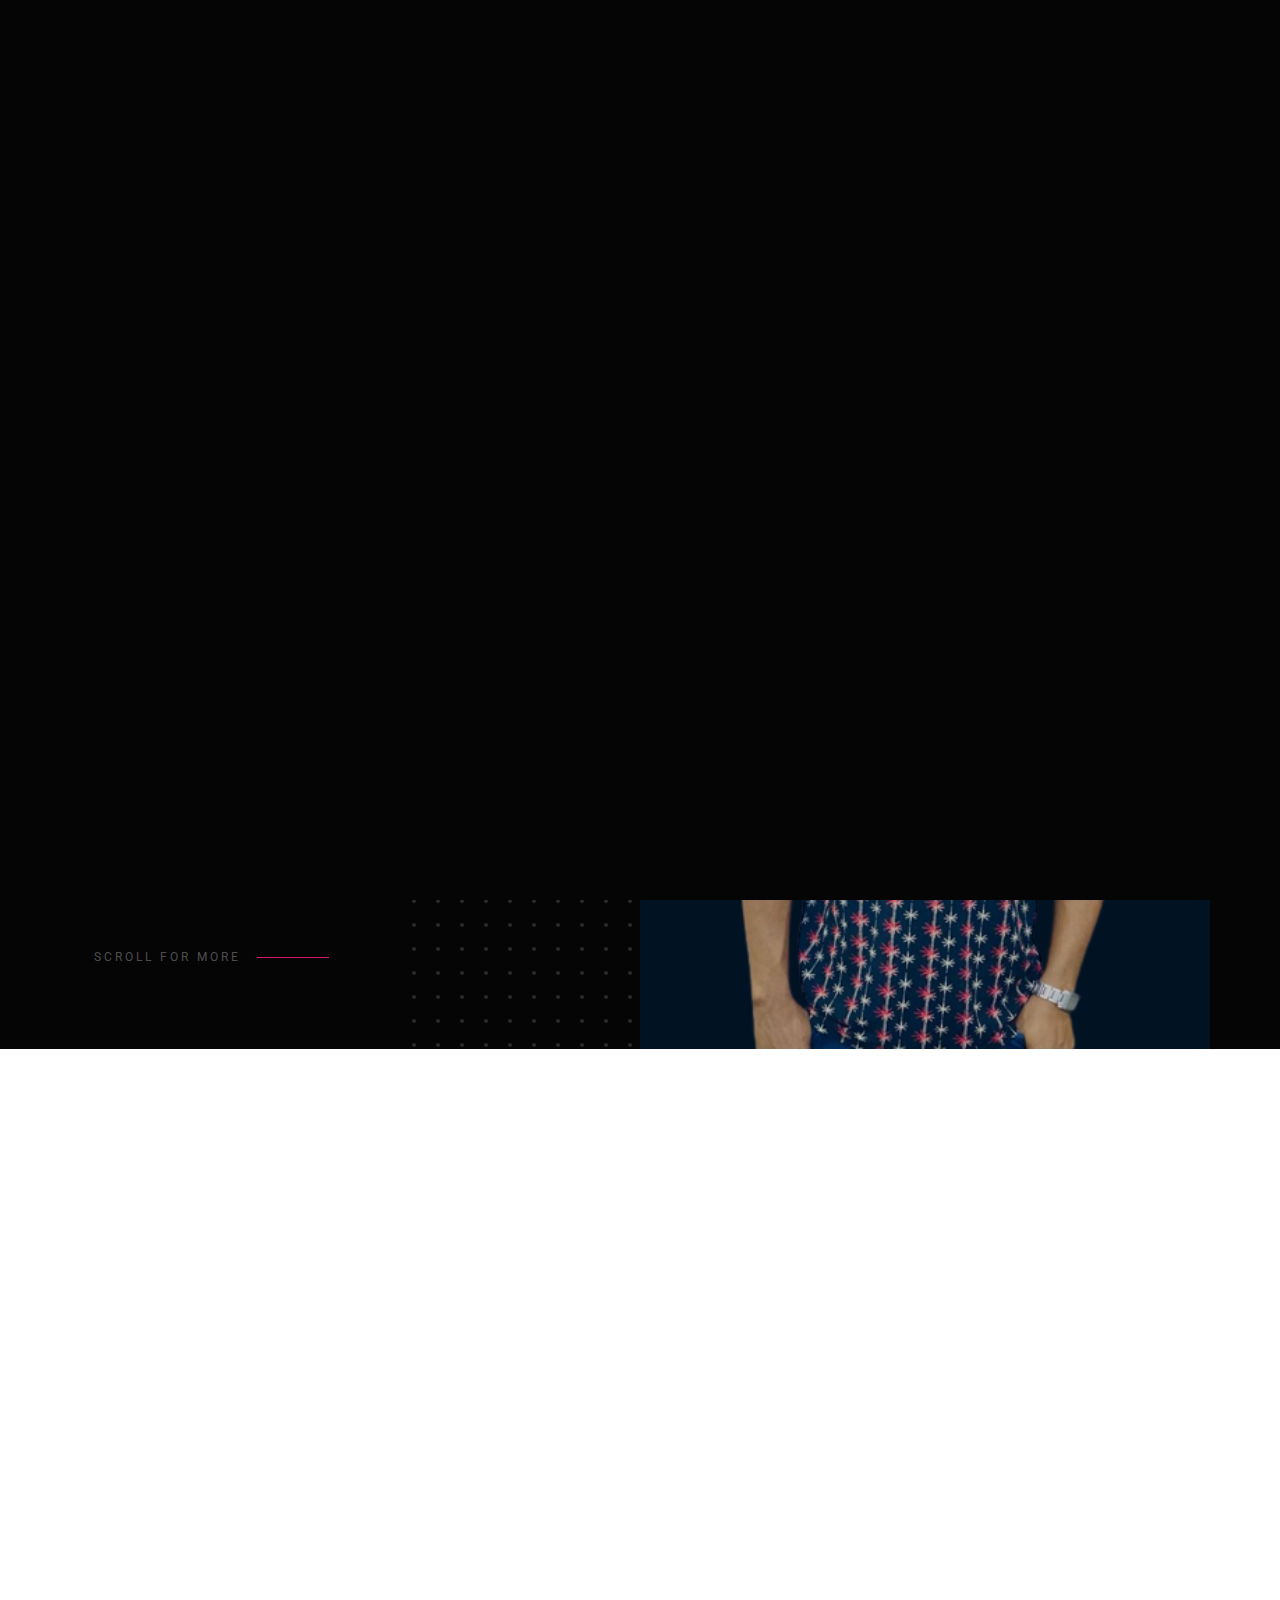
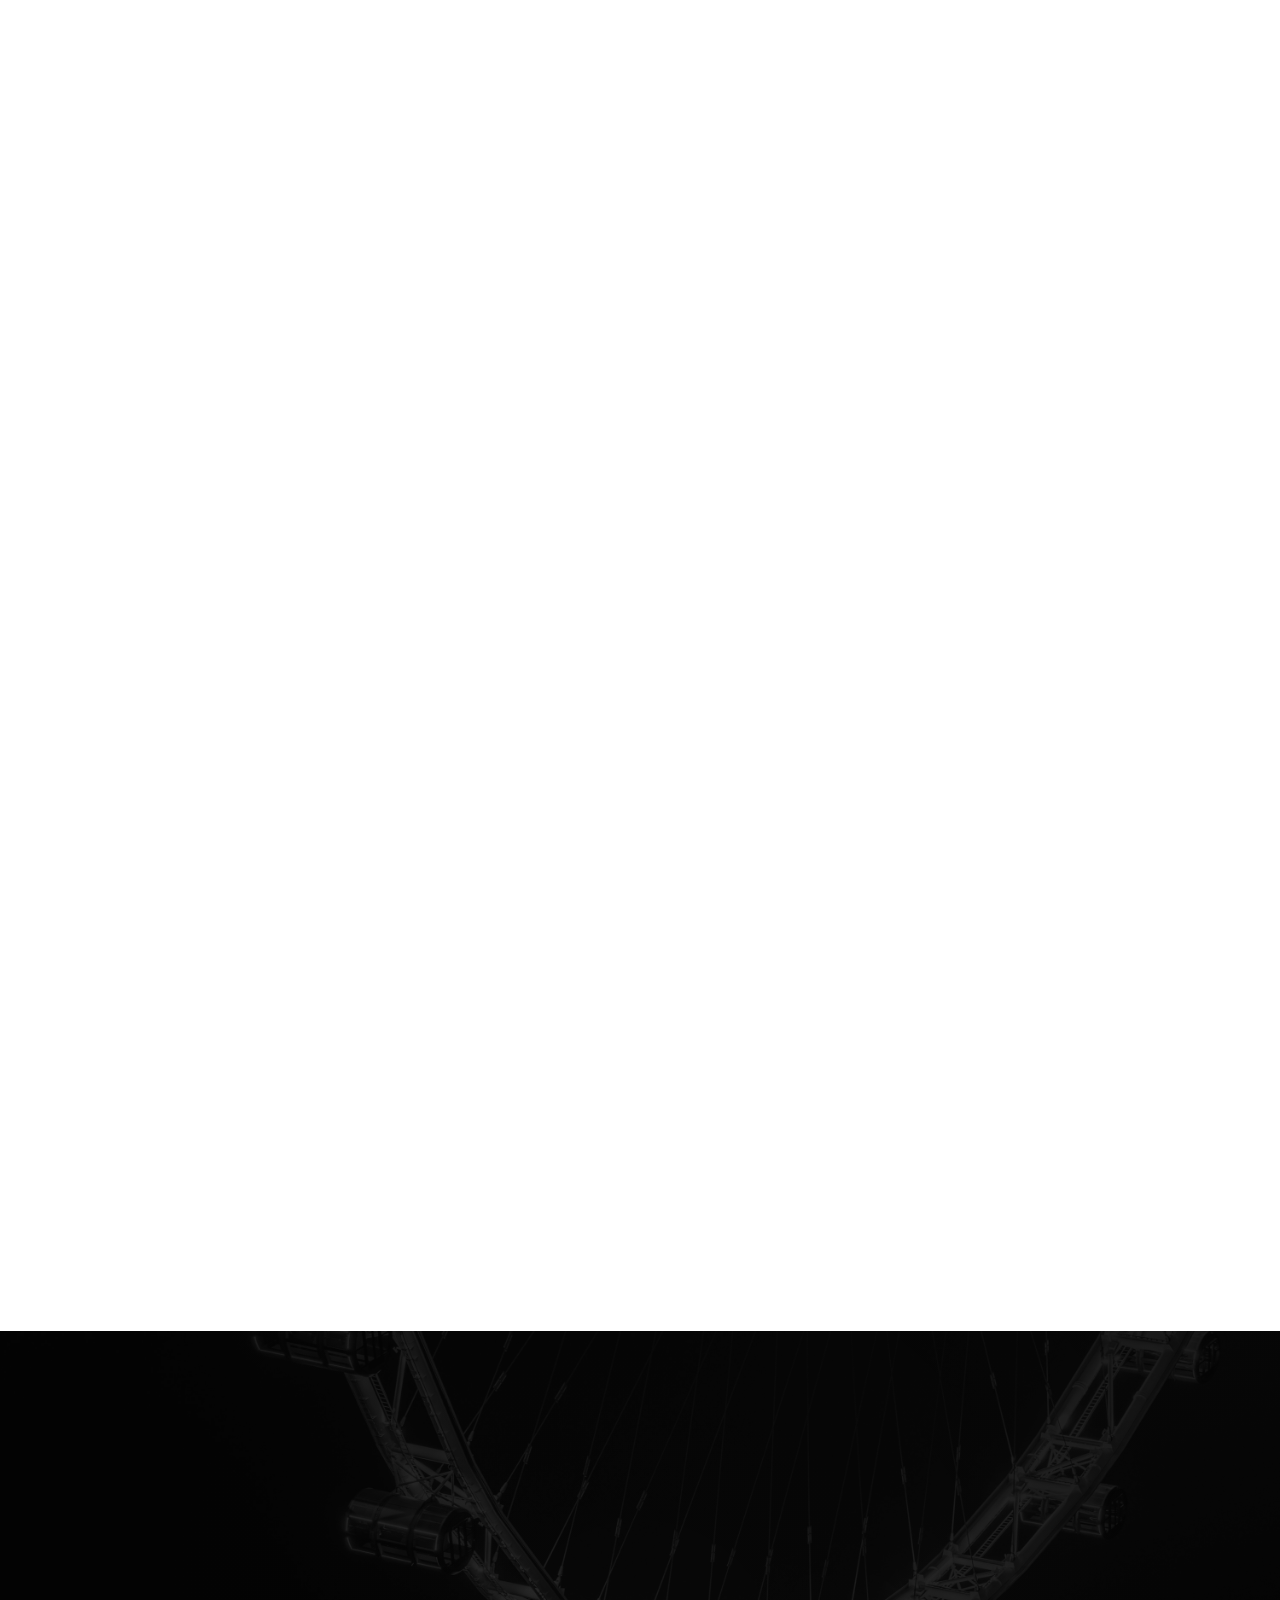
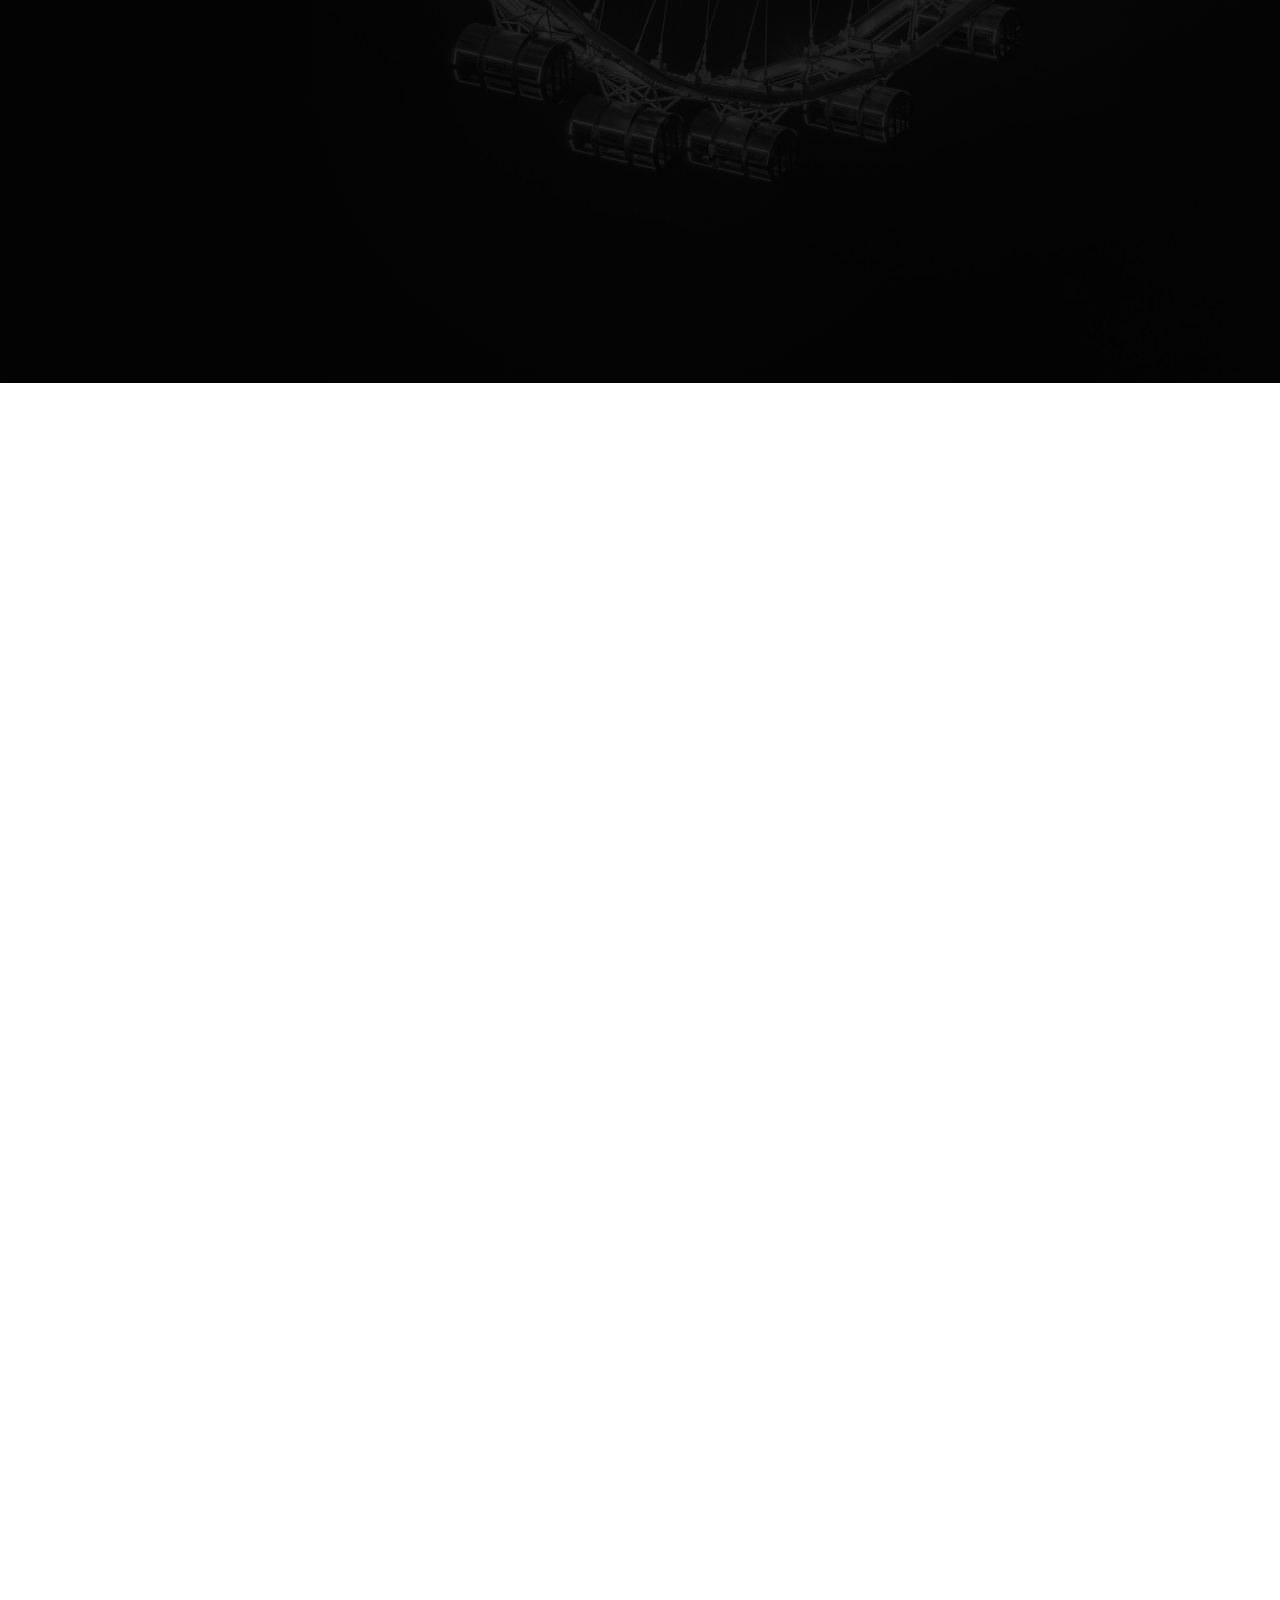
==== index.html @ 16b823c0 "check" ====
<!DOCTYPE html>
<html class="no-js" lang="en">
<head>
    

    <!--- basic page needs
    ================================================== -->
    <meta charset="utf-8">
    <title>Portfolio</title>
    <h1 class="port"  style="color: white; margin-left: 10px; font-size: 60px;"  > Portfolio</h1>
    <meta name="description" content="">
    <meta name="author" content="">

    <!-- mobile specific metas
    ================================================== -->
    <meta name="viewport" content="width=device-width, initial-scale=1">

    <!-- CSS
    ================================================== -->
    <link rel="stylesheet" href="css/base.css">
    <link rel="stylesheet" href="css/vendor.css">
    <link rel="stylesheet" href="css/main.css">

    <!-- script
    ================================================== -->
    <script src="js/modernizr.js"></script>
    <script src="js/pace.min.js"></script>

    <!-- favicons
   ================================================== -->
    <link rel="apple-touch-icon" sizes="180x180" href="apple-touch-icon.png">
    <link rel="icon" type="image/png" sizes="32x32" href="favicon-32x32.png">
    <link rel="icon" type="image/png" sizes="16x16" href="favicon-16x16.png">
    <link rel="manifest" href="site.webmanifest">


    
</head>

<body id="top">

    <div id="preloader">
        <div id="loader"></div>
    </div>

    <!-- site header
    ================================================== -->
    <header class="s-header">

        

        <nav class="header-nav-wrap">
            <ul class="header-main-nav">
                <li class="current"><a class="smoothscroll" href="#intro" title="intro">Intro</a></li>
                <li><a class="smoothscroll" href="#about" title="about">About</a></li>
                <li><a class="smoothscroll" href="#services" title="services">Services</a></li>
                <li><a class="smoothscroll" href="#works" title="works">Works</a></li>
                <li><a class="smoothscroll" href="#contact" title="contact us">Say Hello</a></li>	
            </ul>

            
        </nav>

        <a class="header-menu-toggle" href="#"><span>Menu</span></a>

    </header> <!-- end s-header -->


    <!-- intro
    ================================================== -->
    <section id="intro" class="s-intro target-section">

        <div class="row intro-content">

            <div class="column large-9 mob-full intro-text">
                <h3>Hello, I'm Noibi Jelili</h3>
                <h1>Software Developer</h1>
            </div>

            <div class="intro-scroll">
                <a href="#about" class="intro-scroll-link smoothscroll">
                    Scroll For More
                </a>
            </div>

            <div class="intro-grid"></div>
            <div class="intro-pic"></div>

        </div> <!-- end row -->

    </section> <!-- end intro -->


    <!-- about
    ================================================== -->
    <section id="about" class="s-about target-section">

        <div class="about-me">

            <div class="row heading-block" data-aos="fade-up">
                <div class="column large-full">
                    <h2 class="section-heading">About Me</h2>
                </div>
            </div>

            <div class="row about-me__content" data-aos="fade-up">
                <div class="column large-full about-me__text">
                    <p class="lead">
                    I'm a Software Developer who love to 
                    code, design and develop dynamic Applications. have
                    been successful  to improve my ability and capability 
                    over the time due to my hardwork and commitment towards
                    software development.
                </p>

                    
                    
                    
                </div>
            </div>
    
            <div class="row about-me__buttons">
                <div class="column large-half tab-full" data-aos="fade-up">
                    <a href="#0" class="btn btn--stroke full-width">Hire Me</a>
                </div>
                <div class="column large-half tab-full" data-aos="fade-up">
                    <a href= "./images/CV.pdf"  target="_blank" class="btn btn--primary full-width" >Download CV</a>
                </div>
            </div>

        </div> <!-- end about-me -->

        <div class="about-experience">

            <div class="row heading-block" data-aos="fade-up">
                <div class="column large-full">
                    <h2 class="section-heading">Work & Education</h2>
                </div>
            </div>

            <div class="row about-experience__timeline">

                <div class="column large-half tab-full" data-aos="fade-up">
                    <div class="timeline">

                        <div class="timeline__icon-wrap">
                            <span class="timeline__icon timeline__icon--work"></span>
                        </div>

                        <div class="timeline__block">
                            <div class="timeline__bullet"></div>
                            <div class="timeline__header">
                                <p class="timeline__timeframe">January 2021 - Till Date</p>
                                <h3 class="item-title">OneVenn</h3>
                                <h5>Junior Frontend Developer</h5>
                            </div>
                            <div class="timeline__desc">
                            
                             <p>Work with a distributed agile team to build
                                EventMeet application (An event meetup
                                application).
                            </p>
                            </div>
                        </div>

                        <div class="timeline__block">
                            <div class="timeline__bullet"></div>
                            <div class="timeline__header">
                                <p class="timeline__timeframe">June 2020 - December 2020</p>
                                <h3 class="item-title">Freelance</h3>
                                <h5>Junior Frontend Developer</h5>
                            </div>
                            <div class="timeline__desc">
                           <p>I developed the frontend part of applications for clients using HTML, CSS,  Javascript and React.
                        </p>
                            </div>
                        </div>

                    </div>
                </div>

                <div class="column large-half tab-full" data-aos="fade-up">
                    <div class="timeline">

                        <div class="timeline__icon-wrap">
                            <span class="timeline__icon timeline__icon--education"></span>
                        </div>

                        <div class="timeline__block">
                            <div class="timeline__bullet"></div>
                            <div class="timeline__header">
                                <p class="timeline__timeframe">2005 - 2010</p>
                                <h3 class="item-title">Lagos State University</h3>
                                <h5>Bachelor Degree</h5>
                            </div>
                            <div class="timeline__desc">
                                <p>I graduated from the esteemed Lagos State University, Where i obtained  Bachelor of Science degree in Accounting.</p>
                            </div>
                        </div>

                        
        </div> <!-- end about-experience -->

    </section> <!-- end s-about -->


    <!-- services
    ================================================== -->
    <section id="services" class="s-services ss-dark target-section">

        <div class="shadow-overlay"></div>

        <div class="row heading-block heading-block--center" data-aos="fade-up">
            <div class="column large-full">
                <h2 class="section-heading section-heading--centerbottom">Capabilities</h2>

                <p class="section-desc">
                    My passion and goal is to help you make your business standout.
                </p>
            </div>
        </div> <!-- end heading-block -->

        
        </div> <!-- end services-list -->

    </section> <!-- end s-services -->


    
    <section id="works" class="s-works target-section">

        <div class="row heading-block heading-block--center" data-aos="fade-up">
            <div class="column large-full">
                <h2 class="section-heading section-heading--centerbottom">Selected Works</h2>
                <p class="section-desc">
                    Here are some of my selected works I have done so far. Feel free to 
                    check them out.
                </p>
            </div>
        </div> <!-- end heading-block -->

        <div class="masonry-wrap">

            <div class="masonry">
                <div class="grid-sizer"></div>
    
                <div class="masonry__brick" data-aos="fade-up">
                    <div class="item-folio">
                        <div class="item-folio__thumb">
                            <a href="images/portfolio/gallery/g-ecommerce.PNG" class="thumb-link" title="Shutterbug" data-size="1050x700">  
                                 <img src="images/ecommerce.PNG"  
                                      srcset="images/ecommerce.PNG 1x, images/portfolio/city-building@2x.jpg 2x" alt=""> 
                            </a>
                             <a href="https://e-commerce-application1.netlify.app/" class="item-folio__project-link" title="Project link" target="_blank"></a> 
                        </div>
    
                        <div class="item-folio__text">
                            <h4 class="item-folio__title">
                                Ecommerce
                            </h4>
                             <p class="item-folio__cat">
                                Web Design
                            </p>
                        </div>
    
                        <!-- <div class="item-folio__caption">
                            <p>Vero molestiae sed aut natus excepturi. Et tempora numquam. Temporibus iusto quo.Unde dolorem corrupti neque nisi.</p>
                        </div> -->
                    </div>
                </div> <!-- end masonry__brick -->
               
                <div class="masonry__brick" data-aos="fade-up">
                    <div class="item-folio">
                            <div class="item-folio__thumb">
                            <a href="images/portfolio/gallery/g-movies.PNG" class="thumb-link" title="Guitarist" data-size="1050x700">
                                <img src="images/movies.PNG" 
                                     srcset="images/movies.PNG 1x, images/portfolio/lamp@2x.jpg 2x" alt="">
                            </a>
                            <a href="https://m-search-app.netlify.app/" class="item-folio__project-link" title="Project link" target="_blank"></a>
                        </div>
                        <div class="item-folio__text">
                            <h4 class="item-folio__title">
                                Movie Search
                            </h4>
                            <p class="item-folio__cat">
                                Web Design
                            </p>
                        </div>
                        <!-- <div class="item-folio__caption">
                            <p>Vero molestiae sed aut natus excepturi. Et tempora numquam. Temporibus iusto quo.Unde dolorem corrupti neque nisi.</p>
                        </div> -->
                    </div>
                </div> <!-- end masonry__brick -->

               <div class="masonry__brick" data-aos="fade-up">
                    <div class="item-folio">
                        <div class="item-folio__thumb">
                            <a href="" class="thumb-link" title="Woodcraft" data-size="1050x700">
                                <img src="images/hotel.PNG" 
                                     srcset="images/hotel.PNG 1x, images/portfolio/woodcraft@2x.jpg 2x" alt="">
                            </a>
                            <a href="https://myhotel-app.netlify.app/" class="item-folio__project-link" title="Project link" target="_blank"></a>
                        </div>
                        <div class="item-folio__text">
                            <h4 class="item-folio__title">
                                Hotel
                            </h4>
                            <p class="item-folio__cat">
                                Web Design
                            </p>
                        </div>
                        <!-- <div class="item-folio__caption">
                            <p>Vero molestiae sed aut natus excepturi. Et tempora numquam. Temporibus iusto quo.Unde dolorem corrupti neque nisi.</p>
                        </div> -->
                    </div>
                </div> <!-- end masonry__brick -->

                <div class="masonry__brick" data-aos="fade-up">
                    <div class="item-folio">
                        <div class="item-folio__thumb">
                            <a href="#" class="thumb-link" title="News App" data-size="1050x700">
                                <img src="images/news.PNG" 
                                     srcset="images/news.PNG 1x, images/portfolio/shutterbug@2x.jpg 2x" alt="">
                            </a>
                            <a href="https://headline-news-app.netlify.app/" class="item-folio__project-link" title="Project link" target="_blank"></a>
                        </div>
                        <div class="item-folio__text">
                            <h4 class="item-folio__title">
                                News
                            </h4>
                            <p class="item-folio__cat">
                                Headline
                            </p>
                        </div>
                        <!-- <div class="item-folio__caption">
                            <p>Vero molestiae sed aut natus excepturi. Et tempora numquam. Temporibus iusto quo.Unde dolorem corrupti neque nisi.</p>
                        </div> -->
                    </div>
                </div> <!-- end masonry__brick -->

                <div class="masonry__brick" data-aos="fade-up">
                    <div class="item-folio">
                            <div class="item-folio__thumb">
                            <a href="images/calculator.PNG" class="thumb-link" title="The Beetle Car" data-size="1050x700">
                                <img src="images/calculator.PNG"
                                     srcset="images/calculator.PNG 1x, images/portfolio/the-beetle@2x.jpg 2x" alt="">
                            </a>
                            <a href="https://drealjstar.github.io/calculator-app/" class="item-folio__project-link" title="Project link" target="_blank"></a>
                        </div>
                        <div class="item-folio__text">
                            <h4 class="item-folio__title">
                                Adding Machine
                            </h4>
                            <p class="item-folio__cat">
                                Calculator
                            </p>
                        </div>
                        <!-- <div class="item-folio__caption">
                            <p>Vero molestiae sed aut natus excepturi. Et tempora numquam. Temporibus iusto quo.Unde dolorem corrupti neque nisi.</p>
                        </div> -->
                    </div>
                </div> <!-- end masonry__brick -->

                <div class="masonry__brick" data-aos="fade-up">
                    <div class="item-folio">
                        <div class="item-folio__thumb">
                            <!-- <a href="images/covid.PNG" class="thumb-link" title="Grow Green" data-size="1050x700"> -->
                                <img src="images/covid.PNG" 
                                     srcset="images/covid.PNG 1x, images/portfolio/shutterbug@2x.jpg 2x" alt="">
                            </a>
                            <a href="https://covid19-app101.netlify.app/" class="item-folio__project-link" title="Project link" target="_blank"></a>
                        </div>
                        <div class="item-folio__text">
                            <h4 class="item-folio__title">
                                Covid 19
                            </h4>
                            <p class="item-folio__cat">
                                Web Design
                            </p>
                        </div>
                        <!-- <div class="item-folio__caption">
                            <p>Vero molestiae sed aut natus excepturi. Et tempora numquam. Temporibus iusto quo.Unde dolorem corrupti neque nisi.</p>
                        </div> -->
                    </div>
                </div> <!-- end masonry__brick -->

               <div class="masonry__brick" data-aos="fade-up">
                    <div class="item-folio">
                        <div class="item-folio__thumb">
                            <a href="images/portfolio/gallery/g-dashboard.PNG" class="thumb-link" title="Grow Green" data-size="1050x700">
                                <img src="images/dashboard.PNG" 
                                     srcset="images/dashboard.PNG 1x, images/portfolio/shutterbug@2x.jpg 2x" alt="">
                            </a>
                            <a href="https://dashboard001.netlify.app/" class="item-folio__project-link" title="Project link" target="_blank"></a>
                        </div>
                        <div class="item-folio__text">
                            <h4 class="item-folio__title">
                                Dashboard
                            </h4>
                            <p class="item-folio__cat">
                                Web Design
                            </p>
                        </div>
                        <!-- <div class="item-folio__caption">
                            <p>Vero molestiae sed aut natus excepturi. Et tempora numquam. Temporibus iusto quo.Unde dolorem corrupti neque nisi.</p>
                        </div> -->
                    </div>
                </div> <!-- end masonry__brick -->

                <div class="masonry__brick" data-aos="fade-up">
                    <div class="item-folio">
                            
                        <div class="item-folio__thumb">
                            <a href="images/portfolio/gallery/g-stickynote.PNG" class="thumb-link" title="Guitarist" data-size="1050x700">
                                <img src="images/stickynote.PNG" 
                                     srcset="images/stickynote.PNG 1x, images/portfolio/lamp@2x.jpg 2x" alt="">
                            </a>
                            <a href="https://sticky-note001.netlify.app/" class="item-folio__project-link" title="Project link" target="_blank"></a>
                        </div>
                        <div class="item-folio__text">
                            <h4 class="item-folio__title">
                                Sticky Note
                            </h4>
                            <p class="item-folio__cat">
                                Web Design
                            </p>
                        </div>
                        <!-- <div class="item-folio__caption">
                            <p>Vero molestiae sed aut natus excepturi. Et tempora numquam. Temporibus iusto quo.Unde dolorem corrupti neque nisi.</p>
                        </div> -->
                    </div>
                </div> <!-- end masonry__brick -->
        
                </div> <!-- end masonry -->

        </div> <!-- end masonry-wrap -->

    </section> <!-- end s-work -->


    <!-- testimonies
    ================================================== -->
    <!-- <section class="s-testimonials">
    
        <div class="row testimonials" data-aos="fade-up">

            <div class="column large-full testimonials__slider">

                <div class="testimonials__slide">
                    <p>Molestiae incidunt consequatur quis ipsa autem nam sit enim magni. Voluptas tempore rem. 
                    Explicabo a quaerat sint autem dolore ducimus ut consequatur neque.  Nisi dolores quaerat fuga rem nihil nostrum.
                    Laudantium quia consequatur molestias delectus culpa.</p>
                    <div class="testimonials__info">
                        <img src="images/avatars/user-02.jpg" alt="Author image" class="testimonials__avatar">
                        <cite class="testimonials__cite">
                            <strong>Tim Cook</strong>
                            <span>CEO, Apple</span>
                        </cite>
                    </div>
                </div> <!-- end testimonials__slide -->

                
                        

    <!-- contact
    ================================================== -->
    <section id="contact" class="s-contact ss-dark target-section">

        <div class="row heading-block" data-aos="fade-up">
            <div class="column large-full">
                <h2 class="section-heading">Get In Touch</h2>
            </div>
        </div>

        <div class="row contact-main" data-aos="fade-up">
            <div class="column large-full">
                <p class="contact-email">
                    <a href="mailto:#0">drealjstar@yahoo.com</a>
                </p>

                <p class="section-desc">
                I'm happy to connect, listen and help. Let's work together and build
                something awesome. Let's turn your idea to an even greater product.
                <a href="mailto:#0">Email Me</a>.
                </p>
            </div>
        </div>

        <div class="row contact-infos" data-aos="fade-up" data-aos-anchor=".contact-main">

            <div class="column large-5 medium-full contact-phone">
                <h4>Call Me</h4>
                <a href="tel:197-543-2345">+234-8069116685</a>
            </div>

            <div class="column large-7 medium-full contact-social">
                <h4>Social</h4>
                <ul>
                    <li><a href="https://www.linkedin.com/in/noibi-jelili-44a49191/" title="Facebook">LinkedIn</a></li>
                    
                    
                </ul>
            </div>

        </div> <!-- end contact-infos -->

    </section> <!-- end s-contact -->


    <!-- Java Script
    ================================================== -->
    <script src="js/jquery-3.2.1.min.js"></script>
    <script src="js/plugins.js"></script>
    <script src="js/main.js"></script> -->

</body>
---- css/base.css ----
/* =================================================================== 
 *
 *  Epitome Base Stylesheet
 *  Template Ver. 1.0.0
 *  04-22-2019
 *  ------------------------------------------------------------------
 *
 *  TOC:
 *  # imports
 *  # normalize
 *  # basic/base setup styles
 *	# grid v2 
 *		## medium screen devices
 *		## tablets
 *		## mobile devices
 *		## small mobile devices <= 400px	
 *	# block grids
 *		## block grids - medium screen devices
 *		## block grids - tablets
 *		## block grids - mobile devices
 *		## block grids - small mobile devices <= 400px
 *	# MISC
 *
 * =================================================================== */


/* ===================================================================
 * # imports 
 *
 * ------------------------------------------------------------------- */
@import url("https://fonts.googleapis.com/css?family=Frank+Ruhl+Libre:400,500|Lora:400,400i,700,700i|Roboto:300,400,500,600,700");
@import url("font-awesome/css/fontawesome-all.css");


/* ==========================================================================
 * # normalize
 * normalize.css v8.0.1 | MIT License |
 * github.com/necolas/normalize.css
 *
 * -------------------------------------------------------------------------- */

/* ------------------------------------------------------------------- 
 * ## document
 * ------------------------------------------------------------------- */

/* 1. Correct the line height in all browsers.
 * 2. Prevent adjustments of font size after orientation changes in iOS.*/
html {
	line-height: 1.15;  /* 1 */
	-webkit-text-size-adjust: 100%;  /* 2 */
}

/* ------------------------------------------------------------------- 
 * ## sections
 * ------------------------------------------------------------------- */

/* Remove the margin in all browsers. */
body {
	margin: 0;
}

/* Render the `main` element consistently in IE. */
main {
	display: block;
}

/* Correct the font size and margin on `h1` elements within `section` and
 * `article` contexts in Chrome, Firefox, and Safari. */
h1 {
	font-size: 2em;
	margin: 0.67em 0;
	
}

/* ------------------------------------------------------------------- 
 * ## grouping
 * ------------------------------------------------------------------- */

/* 1. Add the correct box sizing in Firefox.
 * 2. Show the overflow in Edge and IE. */
hr {
	box-sizing: content-box;  /* 1 */
	height: 0;  /* 1 */
	overflow: visible;  /* 2 */
}

/* 1. Correct the inheritance and scaling of font size in all browsers.
 * 2. Correct the odd `em` font sizing in all browsers. */
pre {
	font-family: monospace, monospace;  /* 1 */
	font-size: 1em;  /* 2 */
}

/* ------------------------------------------------------------------- 
 * ## text-level semantics
 * ------------------------------------------------------------------- */

/* Remove the gray background on active links in IE 10. */
a {
	background-color: transparent;
}

/* 1. Remove the bottom border in Chrome 57-
 * 2. Add the correct text decoration in Chrome, Edge, IE, Opera, and Safari. */
abbr[title] {
	border-bottom: none;  /* 1 */
	text-decoration: underline;  /* 2 */
	text-decoration: underline dotted;  /* 2 */
}

/* Add the correct font weight in Chrome, Edge, and Safari. */
b,
strong {
	font-weight: bolder;
}

/* 1. Correct the inheritance and scaling of font size in all browsers.
 * 2. Correct the odd `em` font sizing in all browsers. */
code,
kbd,
samp {
	font-family: monospace, monospace;  /* 1 */
	font-size: 1em;  /* 2 */
}

/* Add the correct font size in all browsers. */
small {
	font-size: 80%;
}

/* Prevent `sub` and `sup` elements from affecting the line height in
 * all browsers. */
sub,
sup {
	font-size: 75%;
	line-height: 0;
	position: relative;
	vertical-align: baseline;
}

sub {
	bottom: -0.25em;
}

sup {
	top: -0.5em;
}

/* ------------------------------------------------------------------- 
 * ## embedded content
 * ------------------------------------------------------------------- */

/* Remove the border on images inside links in IE 10. */
img {
	border-style: none;
}

/* ------------------------------------------------------------------- 
 * ## forms
 * ------------------------------------------------------------------- */

/* 1. Change the font styles in all browsers.
 * 2. Remove the margin in Firefox and Safari. */
button,
input,
optgroup,
select,
textarea {
	font-family: inherit;  /* 1 */
	font-size: 100%;  /* 1 */
	line-height: 1.15;  /* 1 */
	margin: 0;  /* 2 */
}

/* Show the overflow in IE.
 * 1. Show the overflow in Edge. */
button,
input {

	/* 1 */
	overflow: visible;
}

/* Remove the inheritance of text transform in Edge, Firefox, and IE.
 * 1. Remove the inheritance of text transform in Firefox. */
button,
select {

	/* 1 */
	text-transform: none;
}

/* Correct the inability to style clickable types in iOS and Safari. */
button,
[type="button"],
[type="reset"],
[type="submit"] {
	-webkit-appearance: button;
}

/* Remove the inner border and padding in Firefox. */
button::-moz-focus-inner,
[type="button"]::-moz-focus-inner,
[type="reset"]::-moz-focus-inner,
[type="submit"]::-moz-focus-inner {
	border-style: none;
	padding: 0;
}

/* Restore the focus styles unset by the previous rule. */
button:-moz-focusring,
[type="button"]:-moz-focusring,
[type="reset"]:-moz-focusring,
[type="submit"]:-moz-focusring {
	outline: 1px dotted ButtonText;
}

/* Correct the padding in Firefox. */
fieldset {
	padding: 0.35em 0.75em 0.625em;
}

/* 1. Correct the text wrapping in Edge and IE.
 * 2. Correct the color inheritance from `fieldset` elements in IE.
 * 3. Remove the padding so developers are not caught out when they zero out
 *    `fieldset` elements in all browsers. */
legend {
	box-sizing: border-box;  /* 1 */
	color: inherit;  /* 2 */
	display: table;  /* 1 */
	max-width: 100%;  /* 1 */
	padding: 0;  /* 3 */
	white-space: normal;  /* 1 */
}

/* Add the correct vertical alignment in Chrome, Firefox, and Opera. */
progress {
	vertical-align: baseline;
}

/* Remove the default vertical scrollbar in IE 10+. */
textarea {
	overflow: auto;
}

/* 1. Add the correct box sizing in IE 10.
 * 2. Remove the padding in IE 10. */
[type="checkbox"],
[type="radio"] {
	box-sizing: border-box;  /* 1 */
	padding: 0;  /* 2 */
}

/* Correct the cursor style of increment and decrement buttons in Chrome. */
[type="number"]::-webkit-inner-spin-button,
[type="number"]::-webkit-outer-spin-button {
	height: auto;
}

/* 1. Correct the odd appearance in Chrome and Safari.
 * 2. Correct the outline style in Safari. */
[type="search"] {
	-webkit-appearance: textfield;  /* 1 */
	outline-offset: -2px;  /* 2 */
}

/* Remove the inner padding in Chrome and Safari on macOS. */
[type="search"]::-webkit-search-decoration {
	-webkit-appearance: none;
}

/* 1. Correct the inability to style clickable types in iOS and Safari.
 * 2. Change font properties to `inherit` in Safari. */
::-webkit-file-upload-button {
	-webkit-appearance: button;  /* 1 */
	font: inherit;  /* 2 */
}

/* ------------------------------------------------------------------- 
 * ## interactive
 * ------------------------------------------------------------------- */

/* Add the correct display in Edge, IE 10+, and Firefox. */
details {
	display: block;
}

/* Add the correct display in all browsers. */
summary {
	display: list-item;
}

/* ------------------------------------------------------------------- 
 * ## misc
 * ------------------------------------------------------------------- */

/* Add the correct display in IE 10+. */
template {
	display: none;
}

/* Add the correct display in IE 10. */
[hidden] {
	display: none;
}



/* ===================================================================
 * # basic/base setup styles
 *
 * ------------------------------------------------------------------- */
html {
	font-size: 62.5%;
	box-sizing: border-box;
}

*,
*::before,
*::after {
	box-sizing: inherit;
}

body {
	font-weight: normal;
	line-height: 1;
	word-wrap: break-word;
	-moz-font-smoothing: grayscale;
	-moz-osx-font-smoothing: grayscale;
	-webkit-font-smoothing: antialiased;
	-webkit-overflow-scrolling: touch;
	-webkit-text-size-adjust: none;
}

/* ------------------------------------------------------------------- 
 * ## Media
 * ------------------------------------------------------------------- */
svg,
img,
video
embed,
iframe,
object {
	max-width: 100%;
	height: auto;
}

/* ------------------------------------------------------------------- 
 * ## Typography resets 
 * ------------------------------------------------------------------- */
div, dl, dt, dd, ul, ol, li, h1, h2, h3, h4, h5, h6, pre, form, p, blockquote, th, td {
	margin: 0;
	padding: 0;
}

p {
	font-size: inherit;
	text-rendering: optimizeLegibility;
}

em,
i {
	font-style: italic;
	line-height: inherit;
}

strong,
b {
	font-weight: bold;
	line-height: inherit;
}

small {
	font-size: 60%;
	line-height: inherit;
}

ol,
ul {
	list-style: none;
}

li {
	display: block;
}

/* ------------------------------------------------------------------- 
 * ## links
 * ------------------------------------------------------------------- */
a {
	text-decoration: none;
	line-height: inherit;
}

a img {
	border: none;
}

/* ------------------------------------------------------------------- 
 * ## inputs
 * ------------------------------------------------------------------- */
fieldset {
	margin: 0;
	padding: 0;
}

input[type="email"],
input[type="number"],
input[type="search"],
input[type="text"],
input[type="tel"],
input[type="url"],
input[type="password"],
textarea {
	-webkit-appearance: none;
	-moz-appearance: none;
	appearance: none;
}



/* ===================================================================
 * # grid v2.0.0 
 *
 *   -----------------------------------------------------------------
 * - Grid breakpoints are based on MAXIMUM WIDTH media queries, 
 *   meaning they apply to that one breakpoint and ALL THOSE BELOW IT.
 * - Grid columns without a specified width will automatically layout 
 *   as equal width columns.
 * ------------------------------------------------------------------- */

/* rows
 * ------------------------------------- */
.row {
	width: 89%;
	max-width: 1200px;
	margin: 0 auto;
	display: -ms-flexbox;
	display: -webkit-flex;
	display: flex;
	-webkit-flex-flow: row wrap;
	-ms-flex-flow: row wrap;
	flex-flow: row wrap;
}

.row .row {
	width: auto;
	max-width: none;
	margin-left: -20px;
	margin-right: -20px;
}

/* columns
 * -------------------------------------- */
.column {
	-webkit-flex: 1 1 0%;
	-ms-flex: 1 1 0%;
	flex: 1 1 0%;
	padding: 0 20px;
}

.collapse > .column,
.column.collapse {
	padding: 0;
}

/* flex row containers utility classes
 * ----------------------------------------- */
.row.row-wrap {
	-webkit-flex-wrap: wrap;
	-ms-flex-wrap: wrap;
	flex-wrap: wrap;
}

.row.row-nowrap {
	-webkit-flex-wrap: nowrap;
	-ms-flex-wrap: none;
	flex-wrap: nowrap;
}

.row.row-top {
	-webkit-align-items: flex-start;
	-ms-flex-align: start;
	align-items: flex-start;
}

.row.row-bottom {
	-webkit-align-items: flex-end;
	-ms-flex-align: end;
	align-items: flex-end;
}

.row.row-center {
	-webkit-align-items: center;
	-ms-flex-align: center;
	align-items: center;
}

.row.row-stretch {
	-webkit-align-items: stretch;
	-ms-flex-align: stretch;
	align-items: stretch;
}

.row.row-baseline {
	-webkit-align-items: baseline;
	-ms-flex-align: baseline;
	align-items: baseline;
}

/* flex item utility alignment classes
 * ----------------------------------------- */
.align-center {
	margin: auto;
	-webkit-align-self: center;
	-ms-flex-item-align: center;
	align-self: center;
}

.align-left {
	margin-right: auto;
	-webkit-align-self: center;
	-ms-flex-item-align: center;
	align-self: center;
}

.align-right {
	margin-left: auto;
	-webkit-align-self: center;
	-ms-flex-item-align: center;
	align-self: center;
}

.align-x-center {
	margin-right: auto;
	margin-left: auto;
}

.align-x-left {
	margin-right: auto;
}

.align-x-right {
	margin-left: auto;
}

.align-y-center {
	-webkit-align-self: center;
	-ms-flex-item-align: center;
	align-self: center;
}

.align-y-top {
	-webkit-align-self: flex-start;
	-ms-flex-item-align: start;
	align-self: flex-start;
}

.align-y-bottom {
	-webkit-align-self: flex-end;
	-ms-flex-item-align: end;
	align-self: flex-end;
}

/* large screen column widths 
 * -------------------------------------- */
.large-1 {
	-webkit-flex: 0 0 8.33333%;
	-ms-flex: 0 0 8.33333%;
	flex: 0 0 8.33333%;
	max-width: 8.33333%;
}

.large-2 {
	-webkit-flex: 0 0 16.66667%;
	-ms-flex: 0 0 16.66667%;
	flex: 0 0 16.66667%;
	max-width: 16.66667%;
}

.large-3 {
	-webkit-flex: 0 0 25%;
	-ms-flex: 0 0 25%;
	flex: 0 0 25%;
	max-width: 25%;
}

.large-4 {
	-webkit-flex: 0 0 33.33333%;
	-ms-flex: 0 0 33.33333%;
	flex: 0 0 33.33333%;
	max-width: 33.33333%;
}

.large-5 {
	-webkit-flex: 0 0 41.66667%;
	-ms-flex: 0 0 41.66667%;
	flex: 0 0 41.66667%;
	max-width: 41.66667%;
}

.large-6,
.large-half {
	-webkit-flex: 0 0 50%;
	-ms-flex: 0 0 50%;
	flex: 0 0 50%;
	max-width: 50%;
}

.large-7 {
	-webkit-flex: 0 0 58.33333%;
	-ms-flex: 0 0 58.33333%;
	flex: 0 0 58.33333%;
	max-width: 58.33333%;
}

.large-8 {
	-webkit-flex: 0 0 66.66667%;
	-ms-flex: 0 0 66.66667%;
	flex: 0 0 66.66667%;
	max-width: 66.66667%;
}

.large-9 {
	-webkit-flex: 0 0 75%;
	-ms-flex: 0 0 75%;
	flex: 0 0 75%;
	max-width: 75%;
}

.large-10 {
	-webkit-flex: 0 0 83.33333%;
	-ms-flex: 0 0 83.33333%;
	flex: 0 0 83.33333%;
	max-width: 83.33333%;
}

.large-11 {
	-webkit-flex: 0 0 91.66667%;
	-ms-flex: 0 0 91.66667%;
	flex: 0 0 91.66667%;
	max-width: 91.66667%;
}

.large-12,
.large-full {
	-webkit-flex: 0 0 100%;
	-ms-flex: 0 0 100%;
	flex: 0 0 100%;
	max-width: 100%;
}

/* ------------------------------------------------------------------- 
 * ## medium screen devices
 * ------------------------------------------------------------------- */
@media screen and (max-width:1200px) {
	.row .row {
		margin-left: -16px;
		margin-right: -16px;
	}

	.column {
		padding: 0 16px;
	}

	.medium-1 {
		-webkit-flex: 0 0 8.33333%;
		-ms-flex: 0 0 8.33333%;
		flex: 0 0 8.33333%;
		max-width: 8.33333%;
	}

	.medium-2 {
		-webkit-flex: 0 0 16.66667%;
		-ms-flex: 0 0 16.66667%;
		flex: 0 0 16.66667%;
		max-width: 16.66667%;
	}

	.medium-3 {
		-webkit-flex: 0 0 25%;
		-ms-flex: 0 0 25%;
		flex: 0 0 25%;
		max-width: 25%;
	}

	.medium-4 {
		-webkit-flex: 0 0 33.33333%;
		-ms-flex: 0 0 33.33333%;
		flex: 0 0 33.33333%;
		max-width: 33.33333%;
	}

	.medium-5 {
		-webkit-flex: 0 0 41.66667%;
		-ms-flex: 0 0 41.66667%;
		flex: 0 0 41.66667%;
		max-width: 41.66667%;
	}

	.medium-6,
	.medium-half {
		-webkit-flex: 0 0 50%;
		-ms-flex: 0 0 50%;
		flex: 0 0 50%;
		max-width: 50%;
	}

	.medium-7 {
		-webkit-flex: 0 0 58.33333%;
		-ms-flex: 0 0 58.33333%;
		flex: 0 0 58.33333%;
		max-width: 58.33333%;
	}

	.medium-8 {
		-webkit-flex: 0 0 66.66667%;
		-ms-flex: 0 0 66.66667%;
		flex: 0 0 66.66667%;
		max-width: 66.66667%;
	}

	.medium-9 {
		-webkit-flex: 0 0 75%;
		-ms-flex: 0 0 75%;
		flex: 0 0 75%;
		max-width: 75%;
	}

	.medium-10 {
		-webkit-flex: 0 0 83.33333%;
		-ms-flex: 0 0 83.33333%;
		flex: 0 0 83.33333%;
		max-width: 83.33333%;
	}

	.medium-11 {
		-webkit-flex: 0 0 91.66667%;
		-ms-flex: 0 0 91.66667%;
		flex: 0 0 91.66667%;
		max-width: 91.66667%;
	}

	.medium-12,
	.medium-full {
		-webkit-flex: 0 0 100%;
		-ms-flex: 0 0 100%;
		flex: 0 0 100%;
		max-width: 100%;
	}

}

/* ------------------------------------------------------------------- 
 * ## tablets
 * ------------------------------------------------------------------- */
@media screen and (max-width:800px) {
	.tab-1 {
		-webkit-flex: 0 0 8.33333%;
		-ms-flex: 0 0 8.33333%;
		flex: 0 0 8.33333%;
		max-width: 8.33333%;
	}

	.tab-2 {
		-webkit-flex: 0 0 16.66667%;
		-ms-flex: 0 0 16.66667%;
		flex: 0 0 16.66667%;
		max-width: 16.66667%;
	}

	.tab-3 {
		-webkit-flex: 0 0 25%;
		-ms-flex: 0 0 25%;
		flex: 0 0 25%;
		max-width: 25%;
	}

	.tab-4 {
		-webkit-flex: 0 0 33.33333%;
		-ms-flex: 0 0 33.33333%;
		flex: 0 0 33.33333%;
		max-width: 33.33333%;
	}

	.tab-5 {
		-webkit-flex: 0 0 41.66667%;
		-ms-flex: 0 0 41.66667%;
		flex: 0 0 41.66667%;
		max-width: 41.66667%;
	}

	.tab-6,
	.tab-half {
		-webkit-flex: 0 0 50%;
		-ms-flex: 0 0 50%;
		flex: 0 0 50%;
		max-width: 50%;
	}

	.tab-7 {
		-webkit-flex: 0 0 58.33333%;
		-ms-flex: 0 0 58.33333%;
		flex: 0 0 58.33333%;
		max-width: 58.33333%;
	}

	.tab-8 {
		-webkit-flex: 0 0 66.66667%;
		-ms-flex: 0 0 66.66667%;
		flex: 0 0 66.66667%;
		max-width: 66.66667%;
	}

	.tab-9 {
		-webkit-flex: 0 0 75%;
		-ms-flex: 0 0 75%;
		flex: 0 0 75%;
		max-width: 75%;
	}

	.tab-10 {
		-webkit-flex: 0 0 83.33333%;
		-ms-flex: 0 0 83.33333%;
		flex: 0 0 83.33333%;
		max-width: 83.33333%;
	}

	.tab-11 {
		-webkit-flex: 0 0 91.66667%;
		-ms-flex: 0 0 91.66667%;
		flex: 0 0 91.66667%;
		max-width: 91.66667%;
	}

	.tab-12,
	.tab-full {
		-webkit-flex: 0 0 100%;
		-ms-flex: 0 0 100%;
		flex: 0 0 100%;
		max-width: 100%;
	}

	.hide-on-tablet {
		display: none;
	}

}

/* ------------------------------------------------------------------- 
 * ## mobile devices 
 * ------------------------------------------------------------------- */
@media screen and (max-width:600px) {
	.row {
		width: auto;
		padding-left: 25px;
		padding-right: 25px;
	}

	.row .row {
		margin-left: -10px;
		margin-right: -10px;
		padding-left: 0;
		padding-right: 0;
	}

	.column {
		padding: 0 10px;
	}

	.mob-1 {
		-webkit-flex: 0 0 8.33333%;
		-ms-flex: 0 0 8.33333%;
		flex: 0 0 8.33333%;
		max-width: 8.33333%;
	}

	.mob-2 {
		-webkit-flex: 0 0 16.66667%;
		-ms-flex: 0 0 16.66667%;
		flex: 0 0 16.66667%;
		max-width: 16.66667%;
	}

	.mob-3 {
		-webkit-flex: 0 0 25%;
		-ms-flex: 0 0 25%;
		flex: 0 0 25%;
		max-width: 25%;
	}

	.mob-4 {
		-webkit-flex: 0 0 33.33333%;
		-ms-flex: 0 0 33.33333%;
		flex: 0 0 33.33333%;
		max-width: 33.33333%;
	}

	.mob-5 {
		-webkit-flex: 0 0 41.66667%;
		-ms-flex: 0 0 41.66667%;
		flex: 0 0 41.66667%;
		max-width: 41.66667%;
	}

	.mob-6,
	.mob-half {
		-webkit-flex: 0 0 50%;
		-ms-flex: 0 0 50%;
		flex: 0 0 50%;
		max-width: 50%;
	}

	.mob-7 {
		-webkit-flex: 0 0 58.33333%;
		-ms-flex: 0 0 58.33333%;
		flex: 0 0 58.33333%;
		max-width: 58.33333%;
	}

	.mob-8 {
		-webkit-flex: 0 0 66.66667%;
		-ms-flex: 0 0 66.66667%;
		flex: 0 0 66.66667%;
		max-width: 66.66667%;
	}

	.mob-9 {
		-webkit-flex: 0 0 75%;
		-ms-flex: 0 0 75%;
		flex: 0 0 75%;
		max-width: 75%;
	}

	.mob-10 {
		-webkit-flex: 0 0 83.33333%;
		-ms-flex: 0 0 83.33333%;
		flex: 0 0 83.33333%;
		max-width: 83.33333%;
	}

	.mob-11 {
		-webkit-flex: 0 0 91.66667%;
		-ms-flex: 0 0 91.66667%;
		flex: 0 0 91.66667%;
		max-width: 91.66667%;
	}

	.mob-12,
	.mob-full {
		-webkit-flex: 0 0 100%;
		-ms-flex: 0 0 100%;
		flex: 0 0 100%;
		max-width: 100%;
	}

	.hide-on-mobile {
		display: none;
	}

}

/* ------------------------------------------------------------------- 
 * ## small mobile devices <= 400px
 * ------------------------------------------------------------------- */
@media screen and (max-width:400px) {
	.row .row {
		margin-left: 0;
		margin-right: 0;
	}

	.column {
		-webkit-flex: 0 0 100%;
		-ms-flex: 0 0 100%;
		flex: 0 0 100%;
		max-width: 100%;
		width: 100%;
		margin-left: 0;
		margin-right: 0;
		padding: 0;
	}

}



/* ===================================================================
 * # block grids
 *
 * -------------------------------------------------------------------
 * Equally-sized columns define at parent/row level.
 * ------------------------------------------------------------------- */
.block-large-1-8 > .column {
	-webkit-flex: 0 0 12.5%;
	-ms-flex: 0 0 12.5%;
	flex: 0 0 12.5%;
	max-width: 12.5%;
}

.block-large-1-6 > .column {
	-webkit-flex: 0 0 16.66667%;
	-ms-flex: 0 0 16.66667%;
	flex: 0 0 16.66667%;
	max-width: 16.66667%;
}

.block-large-1-5 > .column {
	-webkit-flex: 0 0 20%;
	-ms-flex: 0 0 20%;
	flex: 0 0 20%;
	max-width: 20%;
}

.block-large-1-4 > .column {
	-webkit-flex: 0 0 25%;
	-ms-flex: 0 0 25%;
	flex: 0 0 25%;
	max-width: 25%;
}

.block-large-1-3 > .column {
	-webkit-flex: 0 0 33.33333%;
	-ms-flex: 0 0 33.33333%;
	flex: 0 0 33.33333%;
	max-width: 33.33333%;
}

.block-large-1-2 > .column {
	-webkit-flex: 0 0 50%;
	-ms-flex: 0 0 50%;
	flex: 0 0 50%;
	max-width: 50%;
}

.block-large-full > .column {
	-webkit-flex: 0 0 100%;
	-ms-flex: 0 0 100%;
	flex: 0 0 100%;
	max-width: 100%;
}

/* ------------------------------------------------------------------- 
 * ## block grids - medium screen devices
 * ------------------------------------------------------------------- */
@media screen and (max-width:1200px) {
	.block-medium-1-8 > .column {
		-webkit-flex: 0 0 12.5%;
		-ms-flex: 0 0 12.5%;
		flex: 0 0 12.5%;
		max-width: 12.5%;
	}

	.block-medium-1-6 > .column {
		-webkit-flex: 0 0 16.66667%;
		-ms-flex: 0 0 16.66667%;
		flex: 0 0 16.66667%;
		max-width: 16.66667%;
	}

	.block-medium-1-5 > .column {
		-webkit-flex: 0 0 20%;
		-ms-flex: 0 0 20%;
		flex: 0 0 20%;
		max-width: 20%;
	}

	.block-medium-1-4 > .column {
		-webkit-flex: 0 0 25%;
		-ms-flex: 0 0 25%;
		flex: 0 0 25%;
		max-width: 25%;
	}

	.block-medium-1-3 > .column {
		-webkit-flex: 0 0 33.33333%;
		-ms-flex: 0 0 33.33333%;
		flex: 0 0 33.33333%;
		max-width: 33.33333%;
	}

	.block-medium-1-2 > .column {
		-webkit-flex: 0 0 50%;
		-ms-flex: 0 0 50%;
		flex: 0 0 50%;
		max-width: 50%;
	}

	.block-medium-full > .column {
		-webkit-flex: 0 0 100%;
		-ms-flex: 0 0 100%;
		flex: 0 0 100%;
		max-width: 100%;
	}

}

/* ------------------------------------------------------------------- 
 * ## block grids - tablets
 * ------------------------------------------------------------------- */
@media screen and (max-width:800px) {
	.block-tab-1-8 > .column {
		-webkit-flex: 0 0 12.5%;
		-ms-flex: 0 0 12.5%;
		flex: 0 0 12.5%;
		max-width: 12.5%;
	}

	.block-tab-1-6 > .column {
		-webkit-flex: 0 0 16.66667%;
		-ms-flex: 0 0 16.66667%;
		flex: 0 0 16.66667%;
		max-width: 16.66667%;
	}

	.block-tab-1-5 > .column {
		-webkit-flex: 0 0 20%;
		-ms-flex: 0 0 20%;
		flex: 0 0 20%;
		max-width: 20%;
	}

	.block-tab-1-4 > .column {
		-webkit-flex: 0 0 25%;
		-ms-flex: 0 0 25%;
		flex: 0 0 25%;
		max-width: 25%;
	}

	.block-tab-1-3 > .column {
		-webkit-flex: 0 0 33.33333%;
		-ms-flex: 0 0 33.33333%;
		flex: 0 0 33.33333%;
		max-width: 33.33333%;
	}

	.block-tab-1-2 > .column {
		-webkit-flex: 0 0 50%;
		-ms-flex: 0 0 50%;
		flex: 0 0 50%;
		max-width: 50%;
	}

	.block-tab-full > .column {
		-webkit-flex: 0 0 100%;
		-ms-flex: 0 0 100%;
		flex: 0 0 100%;
		max-width: 100%;
	}

}

/* ------------------------------------------------------------------- 
 * ## block grids - mobile devices
 * ------------------------------------------------------------------- */
@media screen and (max-width:600px) {
	.block-mob-1-8 > .column {
		-webkit-flex: 0 0 12.5%;
		-ms-flex: 0 0 12.5%;
		flex: 0 0 12.5%;
		max-width: 12.5%;
	}

	.block-mob-1-6 > .column {
		-webkit-flex: 0 0 16.66667%;
		-ms-flex: 0 0 16.66667%;
		flex: 0 0 16.66667%;
		max-width: 16.66667%;
	}

	.block-mob-1-5 > .column {
		-webkit-flex: 0 0 20%;
		-ms-flex: 0 0 20%;
		flex: 0 0 20%;
		max-width: 20%;
	}

	.block-mob-1-4 > .column {
		-webkit-flex: 0 0 25%;
		-ms-flex: 0 0 25%;
		flex: 0 0 25%;
		max-width: 25%;
	}

	.block-mob-1-3 > .column {
		-webkit-flex: 0 0 33.33333%;
		-ms-flex: 0 0 33.33333%;
		flex: 0 0 33.33333%;
		max-width: 33.33333%;
	}

	.block-mob-1-2 > .column {
		-webkit-flex: 0 0 50%;
		-ms-flex: 0 0 50%;
		flex: 0 0 50%;
		max-width: 50%;
	}

	.block-mob-full > .column {
		-webkit-flex: 0 0 100%;
		-ms-flex: 0 0 100%;
		flex: 0 0 100%;
		max-width: 100%;
	}

}

/* ------------------------------------------------------------------- 
 * ## block grids - small mobile devices <= 400px
 * ------------------------------------------------------------------- */
@media screen and (max-width:400px) {
	.stack > .column {
		-webkit-flex: 0 0 100%;
		-ms-flex: 0 0 100%;
		flex: 0 0 100%;
		max-width: 100%;
		width: 100%;
		margin-left: 0;
		margin-right: 0;
		padding: 0;
	}

}



/* ===================================================================
 * # MISC
 *
 * ------------------------------------------------------------------- */
.group:after {
	content: "";
	display: table;
	clear: both;
}

/* misc helper classes
 * -------------------------------------- */
.is-hidden {
	display: none;
}

.is-invisible {
	visibility: hidden;
}

.antialiased {
	-webkit-font-smoothing: antialiased;
	-moz-osx-font-smoothing: grayscale;
}

.overflow-hidden {
	overflow: hidden;
}

.remove-bottom {
	margin-bottom: 0;
}

.half-bottom {
	margin-bottom: 1.6rem !important;
}

.add-bottom {
	margin-bottom: 3.2rem !important;
}

.no-border {
	border: none;
}

.full-width {
	width: 100%;
}

.text-center {
	text-align: center;
}

.text-left {
	text-align: left;
}

.text-right {
	text-align: right;
}

.pull-left {
	float: left;
}

.pull-right {
	float: right;
}

/*# sourceMappingURL=base.css.map */
---- css/vendor.css ----
/* =================================================================== 
 *
 *  Epitome Vendor/Third Party CSS
 *  Template Ver. 1.0.0 
 *  04-22-2019
 *  ------------------------------------------------------------------
 *
 *  TOC:
 *  # animate on scroll 
 *  # slick slider
 *  # PhotoSwipe main CSS by Dmitry Semenov
 *  # PhotoSwipe Skin
 *
 * =================================================================== */


/* ===================================================================
 * # animate on scroll 
 * https://michalsnik.github.io/aos/
 * ------------------------------------------------------------------- */
[data-aos][data-aos][data-aos-duration='50'],
body[data-aos-duration='50'] [data-aos] {
  transition-duration: 50ms;
}

[data-aos][data-aos][data-aos-delay='50'],
body[data-aos-delay='50'] [data-aos] {
  transition-delay: 0;
}

[data-aos][data-aos][data-aos-delay='50'].aos-animate,
body[data-aos-delay='50'] [data-aos].aos-animate {
  transition-delay: 50ms;
}

[data-aos][data-aos][data-aos-duration='100'],
body[data-aos-duration='100'] [data-aos] {
  transition-duration: .1s;
}

[data-aos][data-aos][data-aos-delay='100'],
body[data-aos-delay='100'] [data-aos] {
  transition-delay: 0;
}

[data-aos][data-aos][data-aos-delay='100'].aos-animate,
body[data-aos-delay='100'] [data-aos].aos-animate {
  transition-delay: .1s;
}

[data-aos][data-aos][data-aos-duration='150'],
body[data-aos-duration='150'] [data-aos] {
  transition-duration: .15s;
}

[data-aos][data-aos][data-aos-delay='150'],
body[data-aos-delay='150'] [data-aos] {
  transition-delay: 0;
}

[data-aos][data-aos][data-aos-delay='150'].aos-animate,
body[data-aos-delay='150'] [data-aos].aos-animate {
  transition-delay: .15s;
}

[data-aos][data-aos][data-aos-duration='200'],
body[data-aos-duration='200'] [data-aos] {
  transition-duration: .2s;
}

[data-aos][data-aos][data-aos-delay='200'],
body[data-aos-delay='200'] [data-aos] {
  transition-delay: 0;
}

[data-aos][data-aos][data-aos-delay='200'].aos-animate,
body[data-aos-delay='200'] [data-aos].aos-animate {
  transition-delay: .2s;
}

[data-aos][data-aos][data-aos-duration='250'],
body[data-aos-duration='250'] [data-aos] {
  transition-duration: .25s;
}

[data-aos][data-aos][data-aos-delay='250'],
body[data-aos-delay='250'] [data-aos] {
  transition-delay: 0;
}

[data-aos][data-aos][data-aos-delay='250'].aos-animate,
body[data-aos-delay='250'] [data-aos].aos-animate {
  transition-delay: .25s;
}

[data-aos][data-aos][data-aos-duration='300'],
body[data-aos-duration='300'] [data-aos] {
  transition-duration: .3s;
}

[data-aos][data-aos][data-aos-delay='300'],
body[data-aos-delay='300'] [data-aos] {
  transition-delay: 0;
}

[data-aos][data-aos][data-aos-delay='300'].aos-animate,
body[data-aos-delay='300'] [data-aos].aos-animate {
  transition-delay: .3s;
}

[data-aos][data-aos][data-aos-duration='350'],
body[data-aos-duration='350'] [data-aos] {
  transition-duration: .35s;
}

[data-aos][data-aos][data-aos-delay='350'],
body[data-aos-delay='350'] [data-aos] {
  transition-delay: 0;
}

[data-aos][data-aos][data-aos-delay='350'].aos-animate,
body[data-aos-delay='350'] [data-aos].aos-animate {
  transition-delay: .35s;
}

[data-aos][data-aos][data-aos-duration='400'],
body[data-aos-duration='400'] [data-aos] {
  transition-duration: .4s;
}

[data-aos][data-aos][data-aos-delay='400'],
body[data-aos-delay='400'] [data-aos] {
  transition-delay: 0;
}

[data-aos][data-aos][data-aos-delay='400'].aos-animate,
body[data-aos-delay='400'] [data-aos].aos-animate {
  transition-delay: .4s;
}

[data-aos][data-aos][data-aos-duration='450'],
body[data-aos-duration='450'] [data-aos] {
  transition-duration: .45s;
}

[data-aos][data-aos][data-aos-delay='450'],
body[data-aos-delay='450'] [data-aos] {
  transition-delay: 0;
}

[data-aos][data-aos][data-aos-delay='450'].aos-animate,
body[data-aos-delay='450'] [data-aos].aos-animate {
  transition-delay: .45s;
}

[data-aos][data-aos][data-aos-duration='500'],
body[data-aos-duration='500'] [data-aos] {
  transition-duration: .5s;
}

[data-aos][data-aos][data-aos-delay='500'],
body[data-aos-delay='500'] [data-aos] {
  transition-delay: 0;
}

[data-aos][data-aos][data-aos-delay='500'].aos-animate,
body[data-aos-delay='500'] [data-aos].aos-animate {
  transition-delay: .5s;
}

[data-aos][data-aos][data-aos-duration='550'],
body[data-aos-duration='550'] [data-aos] {
  transition-duration: .55s;
}

[data-aos][data-aos][data-aos-delay='550'],
body[data-aos-delay='550'] [data-aos] {
  transition-delay: 0;
}

[data-aos][data-aos][data-aos-delay='550'].aos-animate,
body[data-aos-delay='550'] [data-aos].aos-animate {
  transition-delay: .55s;
}

[data-aos][data-aos][data-aos-duration='600'],
body[data-aos-duration='600'] [data-aos] {
  transition-duration: .6s;
}

[data-aos][data-aos][data-aos-delay='600'],
body[data-aos-delay='600'] [data-aos] {
  transition-delay: 0;
}

[data-aos][data-aos][data-aos-delay='600'].aos-animate,
body[data-aos-delay='600'] [data-aos].aos-animate {
  transition-delay: .6s;
}

[data-aos][data-aos][data-aos-duration='650'],
body[data-aos-duration='650'] [data-aos] {
  transition-duration: .65s;
}

[data-aos][data-aos][data-aos-delay='650'],
body[data-aos-delay='650'] [data-aos] {
  transition-delay: 0;
}

[data-aos][data-aos][data-aos-delay='650'].aos-animate,
body[data-aos-delay='650'] [data-aos].aos-animate {
  transition-delay: .65s;
}

[data-aos][data-aos][data-aos-duration='700'],
body[data-aos-duration='700'] [data-aos] {
  transition-duration: .7s;
}

[data-aos][data-aos][data-aos-delay='700'],
body[data-aos-delay='700'] [data-aos] {
  transition-delay: 0;
}

[data-aos][data-aos][data-aos-delay='700'].aos-animate,
body[data-aos-delay='700'] [data-aos].aos-animate {
  transition-delay: .7s;
}

[data-aos][data-aos][data-aos-duration='750'],
body[data-aos-duration='750'] [data-aos] {
  transition-duration: .75s;
}

[data-aos][data-aos][data-aos-delay='750'],
body[data-aos-delay='750'] [data-aos] {
  transition-delay: 0;
}

[data-aos][data-aos][data-aos-delay='750'].aos-animate,
body[data-aos-delay='750'] [data-aos].aos-animate {
  transition-delay: .75s;
}

[data-aos][data-aos][data-aos-duration='800'],
body[data-aos-duration='800'] [data-aos] {
  transition-duration: .8s;
}

[data-aos][data-aos][data-aos-delay='800'],
body[data-aos-delay='800'] [data-aos] {
  transition-delay: 0;
}

[data-aos][data-aos][data-aos-delay='800'].aos-animate,
body[data-aos-delay='800'] [data-aos].aos-animate {
  transition-delay: .8s;
}

[data-aos][data-aos][data-aos-duration='850'],
body[data-aos-duration='850'] [data-aos] {
  transition-duration: .85s;
}

[data-aos][data-aos][data-aos-delay='850'],
body[data-aos-delay='850'] [data-aos] {
  transition-delay: 0;
}

[data-aos][data-aos][data-aos-delay='850'].aos-animate,
body[data-aos-delay='850'] [data-aos].aos-animate {
  transition-delay: .85s;
}

[data-aos][data-aos][data-aos-duration='900'],
body[data-aos-duration='900'] [data-aos] {
  transition-duration: .9s;
}

[data-aos][data-aos][data-aos-delay='900'],
body[data-aos-delay='900'] [data-aos] {
  transition-delay: 0;
}

[data-aos][data-aos][data-aos-delay='900'].aos-animate,
body[data-aos-delay='900'] [data-aos].aos-animate {
  transition-delay: .9s;
}

[data-aos][data-aos][data-aos-duration='950'],
body[data-aos-duration='950'] [data-aos] {
  transition-duration: .95s;
}

[data-aos][data-aos][data-aos-delay='950'],
body[data-aos-delay='950'] [data-aos] {
  transition-delay: 0;
}

[data-aos][data-aos][data-aos-delay='950'].aos-animate,
body[data-aos-delay='950'] [data-aos].aos-animate {
  transition-delay: .95s;
}

[data-aos][data-aos][data-aos-duration='1000'],
body[data-aos-duration='1000'] [data-aos] {
  transition-duration: 1s;
}

[data-aos][data-aos][data-aos-delay='1000'],
body[data-aos-delay='1000'] [data-aos] {
  transition-delay: 0;
}

[data-aos][data-aos][data-aos-delay='1000'].aos-animate,
body[data-aos-delay='1000'] [data-aos].aos-animate {
  transition-delay: 1s;
}

[data-aos][data-aos][data-aos-duration='1050'],
body[data-aos-duration='1050'] [data-aos] {
  transition-duration: 1.05s;
}

[data-aos][data-aos][data-aos-delay='1050'],
body[data-aos-delay='1050'] [data-aos] {
  transition-delay: 0;
}

[data-aos][data-aos][data-aos-delay='1050'].aos-animate,
body[data-aos-delay='1050'] [data-aos].aos-animate {
  transition-delay: 1.05s;
}

[data-aos][data-aos][data-aos-duration='1100'],
body[data-aos-duration='1100'] [data-aos] {
  transition-duration: 1.1s;
}

[data-aos][data-aos][data-aos-delay='1100'],
body[data-aos-delay='1100'] [data-aos] {
  transition-delay: 0;
}

[data-aos][data-aos][data-aos-delay='1100'].aos-animate,
body[data-aos-delay='1100'] [data-aos].aos-animate {
  transition-delay: 1.1s;
}

[data-aos][data-aos][data-aos-duration='1150'],
body[data-aos-duration='1150'] [data-aos] {
  transition-duration: 1.15s;
}

[data-aos][data-aos][data-aos-delay='1150'],
body[data-aos-delay='1150'] [data-aos] {
  transition-delay: 0;
}

[data-aos][data-aos][data-aos-delay='1150'].aos-animate,
body[data-aos-delay='1150'] [data-aos].aos-animate {
  transition-delay: 1.15s;
}

[data-aos][data-aos][data-aos-duration='1200'],
body[data-aos-duration='1200'] [data-aos] {
  transition-duration: 1.2s;
}

[data-aos][data-aos][data-aos-delay='1200'],
body[data-aos-delay='1200'] [data-aos] {
  transition-delay: 0;
}

[data-aos][data-aos][data-aos-delay='1200'].aos-animate,
body[data-aos-delay='1200'] [data-aos].aos-animate {
  transition-delay: 1.2s;
}

[data-aos][data-aos][data-aos-duration='1250'],
body[data-aos-duration='1250'] [data-aos] {
  transition-duration: 1.25s;
}

[data-aos][data-aos][data-aos-delay='1250'],
body[data-aos-delay='1250'] [data-aos] {
  transition-delay: 0;
}

[data-aos][data-aos][data-aos-delay='1250'].aos-animate,
body[data-aos-delay='1250'] [data-aos].aos-animate {
  transition-delay: 1.25s;
}

[data-aos][data-aos][data-aos-duration='1300'],
body[data-aos-duration='1300'] [data-aos] {
  transition-duration: 1.3s;
}

[data-aos][data-aos][data-aos-delay='1300'],
body[data-aos-delay='1300'] [data-aos] {
  transition-delay: 0;
}

[data-aos][data-aos][data-aos-delay='1300'].aos-animate,
body[data-aos-delay='1300'] [data-aos].aos-animate {
  transition-delay: 1.3s;
}

[data-aos][data-aos][data-aos-duration='1350'],
body[data-aos-duration='1350'] [data-aos] {
  transition-duration: 1.35s;
}

[data-aos][data-aos][data-aos-delay='1350'],
body[data-aos-delay='1350'] [data-aos] {
  transition-delay: 0;
}

[data-aos][data-aos][data-aos-delay='1350'].aos-animate,
body[data-aos-delay='1350'] [data-aos].aos-animate {
  transition-delay: 1.35s;
}

[data-aos][data-aos][data-aos-duration='1400'],
body[data-aos-duration='1400'] [data-aos] {
  transition-duration: 1.4s;
}

[data-aos][data-aos][data-aos-delay='1400'],
body[data-aos-delay='1400'] [data-aos] {
  transition-delay: 0;
}

[data-aos][data-aos][data-aos-delay='1400'].aos-animate,
body[data-aos-delay='1400'] [data-aos].aos-animate {
  transition-delay: 1.4s;
}

[data-aos][data-aos][data-aos-duration='1450'],
body[data-aos-duration='1450'] [data-aos] {
  transition-duration: 1.45s;
}

[data-aos][data-aos][data-aos-delay='1450'],
body[data-aos-delay='1450'] [data-aos] {
  transition-delay: 0;
}

[data-aos][data-aos][data-aos-delay='1450'].aos-animate,
body[data-aos-delay='1450'] [data-aos].aos-animate {
  transition-delay: 1.45s;
}

[data-aos][data-aos][data-aos-duration='1500'],
body[data-aos-duration='1500'] [data-aos] {
  transition-duration: 1.5s;
}

[data-aos][data-aos][data-aos-delay='1500'],
body[data-aos-delay='1500'] [data-aos] {
  transition-delay: 0;
}

[data-aos][data-aos][data-aos-delay='1500'].aos-animate,
body[data-aos-delay='1500'] [data-aos].aos-animate {
  transition-delay: 1.5s;
}

[data-aos][data-aos][data-aos-duration='1550'],
body[data-aos-duration='1550'] [data-aos] {
  transition-duration: 1.55s;
}

[data-aos][data-aos][data-aos-delay='1550'],
body[data-aos-delay='1550'] [data-aos] {
  transition-delay: 0;
}

[data-aos][data-aos][data-aos-delay='1550'].aos-animate,
body[data-aos-delay='1550'] [data-aos].aos-animate {
  transition-delay: 1.55s;
}

[data-aos][data-aos][data-aos-duration='1600'],
body[data-aos-duration='1600'] [data-aos] {
  transition-duration: 1.6s;
}

[data-aos][data-aos][data-aos-delay='1600'],
body[data-aos-delay='1600'] [data-aos] {
  transition-delay: 0;
}

[data-aos][data-aos][data-aos-delay='1600'].aos-animate,
body[data-aos-delay='1600'] [data-aos].aos-animate {
  transition-delay: 1.6s;
}

[data-aos][data-aos][data-aos-duration='1650'],
body[data-aos-duration='1650'] [data-aos] {
  transition-duration: 1.65s;
}

[data-aos][data-aos][data-aos-delay='1650'],
body[data-aos-delay='1650'] [data-aos] {
  transition-delay: 0;
}

[data-aos][data-aos][data-aos-delay='1650'].aos-animate,
body[data-aos-delay='1650'] [data-aos].aos-animate {
  transition-delay: 1.65s;
}

[data-aos][data-aos][data-aos-duration='1700'],
body[data-aos-duration='1700'] [data-aos] {
  transition-duration: 1.7s;
}

[data-aos][data-aos][data-aos-delay='1700'],
body[data-aos-delay='1700'] [data-aos] {
  transition-delay: 0;
}

[data-aos][data-aos][data-aos-delay='1700'].aos-animate,
body[data-aos-delay='1700'] [data-aos].aos-animate {
  transition-delay: 1.7s;
}

[data-aos][data-aos][data-aos-duration='1750'],
body[data-aos-duration='1750'] [data-aos] {
  transition-duration: 1.75s;
}

[data-aos][data-aos][data-aos-delay='1750'],
body[data-aos-delay='1750'] [data-aos] {
  transition-delay: 0;
}

[data-aos][data-aos][data-aos-delay='1750'].aos-animate,
body[data-aos-delay='1750'] [data-aos].aos-animate {
  transition-delay: 1.75s;
}

[data-aos][data-aos][data-aos-duration='1800'],
body[data-aos-duration='1800'] [data-aos] {
  transition-duration: 1.8s;
}

[data-aos][data-aos][data-aos-delay='1800'],
body[data-aos-delay='1800'] [data-aos] {
  transition-delay: 0;
}

[data-aos][data-aos][data-aos-delay='1800'].aos-animate,
body[data-aos-delay='1800'] [data-aos].aos-animate {
  transition-delay: 1.8s;
}

[data-aos][data-aos][data-aos-duration='1850'],
body[data-aos-duration='1850'] [data-aos] {
  transition-duration: 1.85s;
}

[data-aos][data-aos][data-aos-delay='1850'],
body[data-aos-delay='1850'] [data-aos] {
  transition-delay: 0;
}

[data-aos][data-aos][data-aos-delay='1850'].aos-animate,
body[data-aos-delay='1850'] [data-aos].aos-animate {
  transition-delay: 1.85s;
}

[data-aos][data-aos][data-aos-duration='1900'],
body[data-aos-duration='1900'] [data-aos] {
  transition-duration: 1.9s;
}

[data-aos][data-aos][data-aos-delay='1900'],
body[data-aos-delay='1900'] [data-aos] {
  transition-delay: 0;
}

[data-aos][data-aos][data-aos-delay='1900'].aos-animate,
body[data-aos-delay='1900'] [data-aos].aos-animate {
  transition-delay: 1.9s;
}

[data-aos][data-aos][data-aos-duration='1950'],
body[data-aos-duration='1950'] [data-aos] {
  transition-duration: 1.95s;
}

[data-aos][data-aos][data-aos-delay='1950'],
body[data-aos-delay='1950'] [data-aos] {
  transition-delay: 0;
}

[data-aos][data-aos][data-aos-delay='1950'].aos-animate,
body[data-aos-delay='1950'] [data-aos].aos-animate {
  transition-delay: 1.95s;
}

[data-aos][data-aos][data-aos-duration='2000'],
body[data-aos-duration='2000'] [data-aos] {
  transition-duration: 2s;
}

[data-aos][data-aos][data-aos-delay='2000'],
body[data-aos-delay='2000'] [data-aos] {
  transition-delay: 0;
}

[data-aos][data-aos][data-aos-delay='2000'].aos-animate,
body[data-aos-delay='2000'] [data-aos].aos-animate {
  transition-delay: 2s;
}

[data-aos][data-aos][data-aos-duration='2050'],
body[data-aos-duration='2050'] [data-aos] {
  transition-duration: 2.05s;
}

[data-aos][data-aos][data-aos-delay='2050'],
body[data-aos-delay='2050'] [data-aos] {
  transition-delay: 0;
}

[data-aos][data-aos][data-aos-delay='2050'].aos-animate,
body[data-aos-delay='2050'] [data-aos].aos-animate {
  transition-delay: 2.05s;
}

[data-aos][data-aos][data-aos-duration='2100'],
body[data-aos-duration='2100'] [data-aos] {
  transition-duration: 2.1s;
}

[data-aos][data-aos][data-aos-delay='2100'],
body[data-aos-delay='2100'] [data-aos] {
  transition-delay: 0;
}

[data-aos][data-aos][data-aos-delay='2100'].aos-animate,
body[data-aos-delay='2100'] [data-aos].aos-animate {
  transition-delay: 2.1s;
}

[data-aos][data-aos][data-aos-duration='2150'],
body[data-aos-duration='2150'] [data-aos] {
  transition-duration: 2.15s;
}

[data-aos][data-aos][data-aos-delay='2150'],
body[data-aos-delay='2150'] [data-aos] {
  transition-delay: 0;
}

[data-aos][data-aos][data-aos-delay='2150'].aos-animate,
body[data-aos-delay='2150'] [data-aos].aos-animate {
  transition-delay: 2.15s;
}

[data-aos][data-aos][data-aos-duration='2200'],
body[data-aos-duration='2200'] [data-aos] {
  transition-duration: 2.2s;
}

[data-aos][data-aos][data-aos-delay='2200'],
body[data-aos-delay='2200'] [data-aos] {
  transition-delay: 0;
}

[data-aos][data-aos][data-aos-delay='2200'].aos-animate,
body[data-aos-delay='2200'] [data-aos].aos-animate {
  transition-delay: 2.2s;
}

[data-aos][data-aos][data-aos-duration='2250'],
body[data-aos-duration='2250'] [data-aos] {
  transition-duration: 2.25s;
}

[data-aos][data-aos][data-aos-delay='2250'],
body[data-aos-delay='2250'] [data-aos] {
  transition-delay: 0;
}

[data-aos][data-aos][data-aos-delay='2250'].aos-animate,
body[data-aos-delay='2250'] [data-aos].aos-animate {
  transition-delay: 2.25s;
}

[data-aos][data-aos][data-aos-duration='2300'],
body[data-aos-duration='2300'] [data-aos] {
  transition-duration: 2.3s;
}

[data-aos][data-aos][data-aos-delay='2300'],
body[data-aos-delay='2300'] [data-aos] {
  transition-delay: 0;
}

[data-aos][data-aos][data-aos-delay='2300'].aos-animate,
body[data-aos-delay='2300'] [data-aos].aos-animate {
  transition-delay: 2.3s;
}

[data-aos][data-aos][data-aos-duration='2350'],
body[data-aos-duration='2350'] [data-aos] {
  transition-duration: 2.35s;
}

[data-aos][data-aos][data-aos-delay='2350'],
body[data-aos-delay='2350'] [data-aos] {
  transition-delay: 0;
}

[data-aos][data-aos][data-aos-delay='2350'].aos-animate,
body[data-aos-delay='2350'] [data-aos].aos-animate {
  transition-delay: 2.35s;
}

[data-aos][data-aos][data-aos-duration='2400'],
body[data-aos-duration='2400'] [data-aos] {
  transition-duration: 2.4s;
}

[data-aos][data-aos][data-aos-delay='2400'],
body[data-aos-delay='2400'] [data-aos] {
  transition-delay: 0;
}

[data-aos][data-aos][data-aos-delay='2400'].aos-animate,
body[data-aos-delay='2400'] [data-aos].aos-animate {
  transition-delay: 2.4s;
}

[data-aos][data-aos][data-aos-duration='2450'],
body[data-aos-duration='2450'] [data-aos] {
  transition-duration: 2.45s;
}

[data-aos][data-aos][data-aos-delay='2450'],
body[data-aos-delay='2450'] [data-aos] {
  transition-delay: 0;
}

[data-aos][data-aos][data-aos-delay='2450'].aos-animate,
body[data-aos-delay='2450'] [data-aos].aos-animate {
  transition-delay: 2.45s;
}

[data-aos][data-aos][data-aos-duration='2500'],
body[data-aos-duration='2500'] [data-aos] {
  transition-duration: 2.5s;
}

[data-aos][data-aos][data-aos-delay='2500'],
body[data-aos-delay='2500'] [data-aos] {
  transition-delay: 0;
}

[data-aos][data-aos][data-aos-delay='2500'].aos-animate,
body[data-aos-delay='2500'] [data-aos].aos-animate {
  transition-delay: 2.5s;
}

[data-aos][data-aos][data-aos-duration='2550'],
body[data-aos-duration='2550'] [data-aos] {
  transition-duration: 2.55s;
}

[data-aos][data-aos][data-aos-delay='2550'],
body[data-aos-delay='2550'] [data-aos] {
  transition-delay: 0;
}

[data-aos][data-aos][data-aos-delay='2550'].aos-animate,
body[data-aos-delay='2550'] [data-aos].aos-animate {
  transition-delay: 2.55s;
}

[data-aos][data-aos][data-aos-duration='2600'],
body[data-aos-duration='2600'] [data-aos] {
  transition-duration: 2.6s;
}

[data-aos][data-aos][data-aos-delay='2600'],
body[data-aos-delay='2600'] [data-aos] {
  transition-delay: 0;
}

[data-aos][data-aos][data-aos-delay='2600'].aos-animate,
body[data-aos-delay='2600'] [data-aos].aos-animate {
  transition-delay: 2.6s;
}

[data-aos][data-aos][data-aos-duration='2650'],
body[data-aos-duration='2650'] [data-aos] {
  transition-duration: 2.65s;
}

[data-aos][data-aos][data-aos-delay='2650'],
body[data-aos-delay='2650'] [data-aos] {
  transition-delay: 0;
}

[data-aos][data-aos][data-aos-delay='2650'].aos-animate,
body[data-aos-delay='2650'] [data-aos].aos-animate {
  transition-delay: 2.65s;
}

[data-aos][data-aos][data-aos-duration='2700'],
body[data-aos-duration='2700'] [data-aos] {
  transition-duration: 2.7s;
}

[data-aos][data-aos][data-aos-delay='2700'],
body[data-aos-delay='2700'] [data-aos] {
  transition-delay: 0;
}

[data-aos][data-aos][data-aos-delay='2700'].aos-animate,
body[data-aos-delay='2700'] [data-aos].aos-animate {
  transition-delay: 2.7s;
}

[data-aos][data-aos][data-aos-duration='2750'],
body[data-aos-duration='2750'] [data-aos] {
  transition-duration: 2.75s;
}

[data-aos][data-aos][data-aos-delay='2750'],
body[data-aos-delay='2750'] [data-aos] {
  transition-delay: 0;
}

[data-aos][data-aos][data-aos-delay='2750'].aos-animate,
body[data-aos-delay='2750'] [data-aos].aos-animate {
  transition-delay: 2.75s;
}

[data-aos][data-aos][data-aos-duration='2800'],
body[data-aos-duration='2800'] [data-aos] {
  transition-duration: 2.8s;
}

[data-aos][data-aos][data-aos-delay='2800'],
body[data-aos-delay='2800'] [data-aos] {
  transition-delay: 0;
}

[data-aos][data-aos][data-aos-delay='2800'].aos-animate,
body[data-aos-delay='2800'] [data-aos].aos-animate {
  transition-delay: 2.8s;
}

[data-aos][data-aos][data-aos-duration='2850'],
body[data-aos-duration='2850'] [data-aos] {
  transition-duration: 2.85s;
}

[data-aos][data-aos][data-aos-delay='2850'],
body[data-aos-delay='2850'] [data-aos] {
  transition-delay: 0;
}

[data-aos][data-aos][data-aos-delay='2850'].aos-animate,
body[data-aos-delay='2850'] [data-aos].aos-animate {
  transition-delay: 2.85s;
}

[data-aos][data-aos][data-aos-duration='2900'],
body[data-aos-duration='2900'] [data-aos] {
  transition-duration: 2.9s;
}

[data-aos][data-aos][data-aos-delay='2900'],
body[data-aos-delay='2900'] [data-aos] {
  transition-delay: 0;
}

[data-aos][data-aos][data-aos-delay='2900'].aos-animate,
body[data-aos-delay='2900'] [data-aos].aos-animate {
  transition-delay: 2.9s;
}

[data-aos][data-aos][data-aos-duration='2950'],
body[data-aos-duration='2950'] [data-aos] {
  transition-duration: 2.95s;
}

[data-aos][data-aos][data-aos-delay='2950'],
body[data-aos-delay='2950'] [data-aos] {
  transition-delay: 0;
}

[data-aos][data-aos][data-aos-delay='2950'].aos-animate,
body[data-aos-delay='2950'] [data-aos].aos-animate {
  transition-delay: 2.95s;
}

[data-aos][data-aos][data-aos-duration='3000'],
body[data-aos-duration='3000'] [data-aos] {
  transition-duration: 3s;
}

[data-aos][data-aos][data-aos-delay='3000'],
body[data-aos-delay='3000'] [data-aos] {
  transition-delay: 0;
}

[data-aos][data-aos][data-aos-delay='3000'].aos-animate,
body[data-aos-delay='3000'] [data-aos].aos-animate {
  transition-delay: 3s;
}

[data-aos][data-aos][data-aos-easing=linear],
body[data-aos-easing=linear] [data-aos] {
  transition-timing-function: cubic-bezier(0.25, 0.25, 0.75, 0.75);
}

[data-aos][data-aos][data-aos-easing=ease],
body[data-aos-easing=ease] [data-aos] {
  transition-timing-function: ease;
}

[data-aos][data-aos][data-aos-easing=ease-in],
body[data-aos-easing=ease-in] [data-aos] {
  transition-timing-function: ease-in;
}

[data-aos][data-aos][data-aos-easing=ease-out],
body[data-aos-easing=ease-out] [data-aos] {
  transition-timing-function: ease-out;
}

[data-aos][data-aos][data-aos-easing=ease-in-out],
body[data-aos-easing=ease-in-out] [data-aos] {
  transition-timing-function: ease-in-out;
}

[data-aos][data-aos][data-aos-easing=ease-in-back],
body[data-aos-easing=ease-in-back] [data-aos] {
  transition-timing-function: cubic-bezier(0.6, -0.28, 0.735, 0.045);
}

[data-aos][data-aos][data-aos-easing=ease-out-back],
body[data-aos-easing=ease-out-back] [data-aos] {
  transition-timing-function: cubic-bezier(0.175, 0.885, 0.32, 1.275);
}

[data-aos][data-aos][data-aos-easing=ease-in-out-back],
body[data-aos-easing=ease-in-out-back] [data-aos] {
  transition-timing-function: cubic-bezier(0.68, -0.55, 0.265, 1.55);
}

[data-aos][data-aos][data-aos-easing=ease-in-sine],
body[data-aos-easing=ease-in-sine] [data-aos] {
  transition-timing-function: cubic-bezier(0.47, 0, 0.745, 0.715);
}

[data-aos][data-aos][data-aos-easing=ease-out-sine],
body[data-aos-easing=ease-out-sine] [data-aos] {
  transition-timing-function: cubic-bezier(0.39, 0.575, 0.565, 1);
}

[data-aos][data-aos][data-aos-easing=ease-in-out-sine],
body[data-aos-easing=ease-in-out-sine] [data-aos] {
  transition-timing-function: cubic-bezier(0.445, 0.05, 0.55, 0.95);
}

[data-aos][data-aos][data-aos-easing=ease-in-quad],
body[data-aos-easing=ease-in-quad] [data-aos] {
  transition-timing-function: cubic-bezier(0.55, 0.085, 0.68, 0.53);
}

[data-aos][data-aos][data-aos-easing=ease-out-quad],
body[data-aos-easing=ease-out-quad] [data-aos] {
  transition-timing-function: cubic-bezier(0.25, 0.46, 0.45, 0.94);
}

[data-aos][data-aos][data-aos-easing=ease-in-out-quad],
body[data-aos-easing=ease-in-out-quad] [data-aos] {
  transition-timing-function: cubic-bezier(0.455, 0.03, 0.515, 0.955);
}

[data-aos][data-aos][data-aos-easing=ease-in-cubic],
body[data-aos-easing=ease-in-cubic] [data-aos] {
  transition-timing-function: cubic-bezier(0.55, 0.085, 0.68, 0.53);
}

[data-aos][data-aos][data-aos-easing=ease-out-cubic],
body[data-aos-easing=ease-out-cubic] [data-aos] {
  transition-timing-function: cubic-bezier(0.25, 0.46, 0.45, 0.94);
}

[data-aos][data-aos][data-aos-easing=ease-in-out-cubic],
body[data-aos-easing=ease-in-out-cubic] [data-aos] {
  transition-timing-function: cubic-bezier(0.455, 0.03, 0.515, 0.955);
}

[data-aos][data-aos][data-aos-easing=ease-in-quart],
body[data-aos-easing=ease-in-quart] [data-aos] {
  transition-timing-function: cubic-bezier(0.55, 0.085, 0.68, 0.53);
}

[data-aos][data-aos][data-aos-easing=ease-out-quart],
body[data-aos-easing=ease-out-quart] [data-aos] {
  transition-timing-function: cubic-bezier(0.25, 0.46, 0.45, 0.94);
}

[data-aos][data-aos][data-aos-easing=ease-in-out-quart],
body[data-aos-easing=ease-in-out-quart] [data-aos] {
  transition-timing-function: cubic-bezier(0.455, 0.03, 0.515, 0.955);
}

[data-aos^=fade][data-aos^=fade] {
  opacity: 0;
  transition-property: opacity, transform;
}

[data-aos^=fade][data-aos^=fade].aos-animate {
  opacity: 1;
  transform: translate(0);
}

[data-aos=fade-up] {
  transform: translateY(100px);
}

[data-aos=fade-down] {
  transform: translateY(-100px);
}

[data-aos=fade-right] {
  transform: translate(-100px);
}

[data-aos=fade-left] {
  transform: translate(100px);
}

[data-aos=fade-up-right] {
  transform: translate(-100px, 100px);
}

[data-aos=fade-up-left] {
  transform: translate(100px, 100px);
}

[data-aos=fade-down-right] {
  transform: translate(-100px, -100px);
}

[data-aos=fade-down-left] {
  transform: translate(100px, -100px);
}

[data-aos^=zoom][data-aos^=zoom] {
  opacity: 0;
  transition-property: opacity, transform;
}

[data-aos^=zoom][data-aos^=zoom].aos-animate {
  opacity: 1;
  transform: translate(0) scale(1);
}

[data-aos=zoom-in] {
  transform: scale(0.6);
}

[data-aos=zoom-in-up] {
  transform: translateY(100px) scale(0.6);
}

[data-aos=zoom-in-down] {
  transform: translateY(-100px) scale(0.6);
}

[data-aos=zoom-in-right] {
  transform: translate(-100px) scale(0.6);
}

[data-aos=zoom-in-left] {
  transform: translate(100px) scale(0.6);
}

[data-aos=zoom-out] {
  transform: scale(1.2);
}

[data-aos=zoom-out-up] {
  transform: translateY(100px) scale(1.2);
}

[data-aos=zoom-out-down] {
  transform: translateY(-100px) scale(1.2);
}

[data-aos=zoom-out-right] {
  transform: translate(-100px) scale(1.2);
}

[data-aos=zoom-out-left] {
  transform: translate(100px) scale(1.2);
}

[data-aos^=slide][data-aos^=slide] {
  transition-property: transform;
}

[data-aos^=slide][data-aos^=slide].aos-animate {
  transform: translate(0);
}

[data-aos=slide-up] {
  transform: translateY(100%);
}

[data-aos=slide-down] {
  transform: translateY(-100%);
}

[data-aos=slide-right] {
  transform: translateX(-100%);
}

[data-aos=slide-left] {
  transform: translateX(100%);
}

[data-aos^=flip][data-aos^=flip] {
  backface-visibility: hidden;
  transition-property: transform;
}

[data-aos=flip-left] {
  transform: perspective(2500px) rotateY(-100deg);
}

[data-aos=flip-left].aos-animate {
  transform: perspective(2500px) rotateY(0);
}

[data-aos=flip-right] {
  transform: perspective(2500px) rotateY(100deg);
}

[data-aos=flip-right].aos-animate {
  transform: perspective(2500px) rotateY(0);
}

[data-aos=flip-up] {
  transform: perspective(2500px) rotateX(-100deg);
}

[data-aos=flip-up].aos-animate {
  transform: perspective(2500px) rotateX(0);
}

[data-aos=flip-down] {
  transform: perspective(2500px) rotateX(100deg);
}

[data-aos=flip-down].aos-animate {
  transform: perspective(2500px) rotateX(0);
}

/*# sourceMappingURL=aos.css.map*/



/* ===================================================================
 * # slick slider
 * http://kenwheeler.github.io/slick/
 * ------------------------------------------------------------------- */

/* Slider */
.slick-slider {
  position: relative;
  display: block;
  box-sizing: border-box;
  -webkit-touch-callout: none;
  -webkit-user-select: none;
  -khtml-user-select: none;
  -moz-user-select: none;
  -ms-user-select: none;
  user-select: none;
  -ms-touch-action: pan-y;
  touch-action: pan-y;
  -webkit-tap-highlight-color: transparent;
}

.slick-list {
  position: relative;
  overflow: hidden;
  display: block;
  margin: 0;
  padding: 0;
}

.slick-list:focus {
  outline: none;
}

.slick-list.dragging {
  cursor: pointer;
  cursor: hand;
}

.slick-slider .slick-track,
.slick-slider .slick-list {
  -webkit-transform: translate3d(0, 0, 0);
  -moz-transform: translate3d(0, 0, 0);
  -ms-transform: translate3d(0, 0, 0);
  -o-transform: translate3d(0, 0, 0);
  transform: translate3d(0, 0, 0);
}

.slick-track {
  position: relative;
  left: 0;
  top: 0;
  display: block;
  margin-left: auto;
  margin-right: auto;
}

.slick-track:before,
.slick-track:after {
  content: "";
  display: table;
}

.slick-track:after {
  clear: both;
}

.slick-loading .slick-track {
  visibility: hidden;
}

.slick-slide {
  float: left;
  height: 100%;
  min-height: 1px;
  display: none;
}

[dir="rtl"] .slick-slide {
  float: right;
}

.slick-slide img {
  display: block;
}

.slick-slide.slick-loading img {
  display: none;
}

.slick-slide.dragging img {
  pointer-events: none;
}

.slick-initialized .slick-slide {
  display: block;
}

.slick-loading .slick-slide {
  visibility: hidden;
}

.slick-vertical .slick-slide {
  display: block;
  height: auto;
  border: 1px solid transparent;
}

.slick-arrow.slick-hidden {
  display: none;
}



/* ===================================================================
 * # PhotoSwipe main CSS by Dmitry Semenov
 *   photoswipe.com | MIT license 
 * ------------------------------------------------------------------- */

/*
    Styles for basic PhotoSwipe functionality (sliding area, open/close transitions)
*/

/* pswp = photoswipe */
.pswp {
  display: none;
  position: absolute;
  width: 100%;
  height: 100%;
  left: 0;
  top: 0;
  overflow: hidden;
  -ms-touch-action: none;
  touch-action: none;
  z-index: 1500;
  -webkit-text-size-adjust: 100%;  /* create separate layer, to avoid paint on window.onscroll in webkit/blink */
  -webkit-backface-visibility: hidden;
  outline: none;
}

.pswp * {
  -webkit-box-sizing: border-box;
  box-sizing: border-box;
}

.pswp img {
  max-width: none;
}

/* style is added when JS option showHideOpacity is set to true */
.pswp--animate_opacity {

  /* 0.001, because opacity:0 doesn't trigger Paint action, which causes lag at start of transition */
  opacity: 0.001;
  will-change: opacity;  /* for open/close transition */
  -webkit-transition: opacity 333ms cubic-bezier(0.4, 0, 0.22, 1);
  transition: opacity 333ms cubic-bezier(0.4, 0, 0.22, 1);
}

.pswp--open {
  display: block;
}

.pswp--zoom-allowed .pswp__img {

  /* autoprefixer: off */
  cursor: -webkit-zoom-in;
  cursor: -moz-zoom-in;
  cursor: zoom-in;
}

.pswp--zoomed-in .pswp__img {

  /* autoprefixer: off */
  cursor: -webkit-grab;
  cursor: -moz-grab;
  cursor: grab;
}

.pswp--dragging .pswp__img {

  /* autoprefixer: off */
  cursor: -webkit-grabbing;
  cursor: -moz-grabbing;
  cursor: grabbing;
}

/*
  Background is added as a separate element.
  As animating opacity is much faster than animating rgba() background-color.
*/
.pswp__bg {
  position: absolute;
  left: 0;
  top: 0;
  width: 100%;
  height: 100%;
  background: #000;
  opacity: 0;
  -webkit-transform: translateZ(0);
  transform: translateZ(0);
  -webkit-backface-visibility: hidden;
  will-change: opacity;
}

.pswp__scroll-wrap {
  position: absolute;
  left: 0;
  top: 0;
  width: 100%;
  height: 100%;
  overflow: hidden;
}

.pswp__container,
.pswp__zoom-wrap {
  -ms-touch-action: none;
  touch-action: none;
  position: absolute;
  left: 0;
  right: 0;
  top: 0;
  bottom: 0;
}

/* Prevent selection and tap highlights */
.pswp__container,
.pswp__img {
  -webkit-user-select: none;
  -moz-user-select: none;
  -ms-user-select: none;
  user-select: none;
  -webkit-tap-highlight-color: transparent;
  -webkit-touch-callout: none;
}

.pswp__zoom-wrap {
  position: absolute;
  width: 100%;
  -webkit-transform-origin: left top;
  -ms-transform-origin: left top;
  transform-origin: left top;  /* for open/close transition */
  -webkit-transition: -webkit-transform 333ms cubic-bezier(0.4, 0, 0.22, 1);
  transition: transform 333ms cubic-bezier(0.4, 0, 0.22, 1);
}

.pswp__bg {
  will-change: opacity;  /* for open/close transition */
  -webkit-transition: opacity 333ms cubic-bezier(0.4, 0, 0.22, 1);
  transition: opacity 333ms cubic-bezier(0.4, 0, 0.22, 1);
}

.pswp--animated-in .pswp__bg,
.pswp--animated-in .pswp__zoom-wrap {
  -webkit-transition: none;
  transition: none;
}

.pswp__container,
.pswp__zoom-wrap {
  -webkit-backface-visibility: hidden;
}

.pswp__item {
  position: absolute;
  left: 0;
  right: 0;
  top: 0;
  bottom: 0;
  overflow: hidden;
}

.pswp__img {
  position: absolute;
  width: auto;
  height: auto;
  top: 0;
  left: 0;
}

/*
  stretched thumbnail or div placeholder element (see below)
  style is added to avoid flickering in webkit/blink when layers overlap
*/
.pswp__img--placeholder {
  -webkit-backface-visibility: hidden;
}

/*
  div element that matches size of large image
  large image loads on top of it
*/
.pswp__img--placeholder--blank {
  background: #222;
}

.pswp--ie .pswp__img {
  width: 100% !important;
  height: auto !important;
  left: 0;
  top: 0;
}

/*
  Error message appears when image is not loaded
  (JS option errorMsg controls markup)
*/
.pswp__error-msg {
  position: absolute;
  left: 0;
  top: 50%;
  width: 100%;
  text-align: center;
  font-size: 14px;
  line-height: 16px;
  margin-top: -8px;
  color: #CCC;
}

.pswp__error-msg a {
  color: #CCC;
  text-decoration: underline;
}



/* ===================================================================
 * # PhotoSwipe Skin
 *
 * ------------------------------------------------------------------- */

/*
  Contents:

  1. Buttons
  2. Share modal and links
  3. Index indicator ("1 of X" counter)
  4. Caption
  5. Loading indicator
  6. Additional styles (root element, top bar, idle state, hidden state, etc.)
*/

/* -------------------------------------------------------------------
 * ## 1. buttons
 * ------------------------------------------------------------------- */

/* <button> css reset */
.pswp__button {
  width: 44px;
  height: 44px;
  line-height: 1;
  position: relative;
  background: none;
  cursor: pointer;
  overflow: visible;
  -webkit-appearance: none;
  display: block;
  border: 0;
  padding: 0;
  margin: 0;
  float: right;
  opacity: 0.6;
  -webkit-transition: opacity 0.2s;
  transition: opacity 0.2s;
  -webkit-box-shadow: none;
  box-shadow: none;
}

.pswp__button:focus,
.pswp__button:hover {
  opacity: 1;
  background-color: transparent;
}

.pswp__button:active {
  outline: none;
  opacity: 0.9;
}

.pswp__button::-moz-focus-inner {
  padding: 0;
  border: 0;
}

/* 
pswp__ui--over-close class it added when mouse is 
over element that should close gallery 
*/
.pswp__ui--over-close .pswp__button--close {
  opacity: 1;
}

.pswp__button,
.pswp__button--arrow--left:before,
.pswp__button--arrow--right:before {
  background: url(../images/photoswipe/default-skin.png) 0 0 no-repeat;
  background-size: 264px 88px;
  width: 44px;
  height: 44px;
}

@media (-webkit-min-device-pixel-ratio:1.1), (-webkit-min-device-pixel-ratio:1.09375), (min-resolution:105dpi), (min-resolution:1.1dppx) {

  /* Serve SVG sprite if browser supports SVG and resolution is more than 105dpi */
  .pswp--svg .pswp__button,
  .pswp--svg .pswp__button--arrow--left:before,
  .pswp--svg .pswp__button--arrow--right:before {
    background-image: url(images/photoswipe/default-skin.svg);
  }

  .pswp--svg .pswp__button--arrow--left,
  .pswp--svg .pswp__button--arrow--right {
    background: none;
  }

}

.pswp__button--close {
  background-position: 0 -44px;
}

.pswp__button--share {
  background-position: -44px -44px;
}

.pswp__button--fs {
  display: none;
}

.pswp--supports-fs .pswp__button--fs {
  display: block;
}

.pswp--fs .pswp__button--fs {
  background-position: -44px 0;
}

.pswp__button--zoom {
  display: none;
  background-position: -88px 0;
}

.pswp--zoom-allowed .pswp__button--zoom {
  display: block;
}

.pswp--zoomed-in .pswp__button--zoom {
  background-position: -132px 0;
}

/* no arrows on touch screens */
.pswp--touch .pswp__button--arrow--left,
.pswp--touch .pswp__button--arrow--right {
  visibility: hidden;
}

/*
Arrow buttons hit area
(icon is added to :before pseudo-element)
*/
.pswp__button--arrow--left,
.pswp__button--arrow--right {
  background: none;
  top: 50%;
  margin-top: -22px;
  width: 30px;
  height: 32px;
  position: absolute;
}

.pswp__button--arrow--left {
  left: 12px;
}

.pswp__button--arrow--right {
  right: 12px;
}

.pswp__button--arrow--left:before,
.pswp__button--arrow--right:before {
  content: '';
  top: 0;
  background-color: rgba(0, 0, 0, 0.3);
  height: 30px;
  width: 32px;
  position: absolute;
  border-radius: 3px;
}

.pswp__button--arrow--left:before {
  left: 6px;
  background-position: -138px -44px;
}

.pswp__button--arrow--right:before {
  right: 6px;
  background-position: -94px -44px;
}

/* -------------------------------------------------------------------
 * ## 2. Share modal/popup and links
 * ------------------------------------------------------------------- */
.pswp__counter,
.pswp__share-modal {
  -webkit-user-select: none;
  -moz-user-select: none;
  -ms-user-select: none;
  user-select: none;
}

.pswp__share-modal {
  display: block;
  background: rgba(0, 0, 0, 0.5);
  width: 100%;
  height: 100%;
  top: 0;
  left: 0;
  padding: 10px;
  position: absolute;
  z-index: 1600;
  opacity: 0;
  -webkit-transition: opacity 0.25s ease-out;
  transition: opacity 0.25s ease-out;
  -webkit-backface-visibility: hidden;
  will-change: opacity;
}

.pswp__share-modal--hidden {
  display: none;
}

.pswp__share-tooltip {
  z-index: 1620;
  position: absolute;
  background: #FFF;
  top: 56px;
  border-radius: 3px;
  display: block;
  width: auto;
  right: 44px;
  -webkit-box-shadow: 0 2px 5px rgba(0, 0, 0, 0.25);
  box-shadow: 0 2px 5px rgba(0, 0, 0, 0.25);
  -webkit-transform: translateY(6px);
  -ms-transform: translateY(6px);
  transform: translateY(6px);
  -webkit-transition: -webkit-transform 0.25s;
  transition: transform 0.25s;
  -webkit-backface-visibility: hidden;
  will-change: transform;
}

.pswp__share-tooltip a {
  display: block;
  padding: 9px 15px;
  color: #000;
  text-decoration: none;
  font-size: 13px;
  line-height: 18px;
}

.pswp__share-tooltip a:hover {
  text-decoration: none;
  color: #000;
}

.pswp__share-tooltip a:first-child {

  /* round corners on the first/last list item */
  border-radius: 3px 3px 0 0;
}

.pswp__share-tooltip a:last-child {
  border-radius: 0 0 3px 3px;
}

.pswp__share-modal--fade-in {
  opacity: 1;
}

.pswp__share-modal--fade-in .pswp__share-tooltip {
  -webkit-transform: translateY(0);
  -ms-transform: translateY(0);
  transform: translateY(0);
}

/* increase size of share links on touch devices */
.pswp--touch .pswp__share-tooltip a {
  padding: 16px 12px;
}

a.pswp__share--facebook:before {
  content: '';
  display: block;
  width: 0;
  height: 0;
  position: absolute;
  top: -12px;
  right: 15px;
  border: 6px solid transparent;
  border-bottom-color: #FFF;
  -webkit-pointer-events: none;
  -moz-pointer-events: none;
  pointer-events: none;
}

a.pswp__share--facebook:hover {
  background: #3E5C9A;
  color: #FFF;
}

a.pswp__share--facebook:hover:before {
  border-bottom-color: #3E5C9A;
}

a.pswp__share--twitter:hover {
  background: #55ACEE;
  color: #FFF;
}

a.pswp__share--pinterest:hover {
  background: #CCC;
  color: #CE272D;
}

a.pswp__share--download:hover {
  background: #DDD;
}

/* -------------------------------------------------------------------
 * ## 3. Index indicator ("1 of X" counter)
 * ------------------------------------------------------------------- */
.pswp__counter {
  position: absolute;
  left: 6px;
  top: 0;
  height: 44px;
  font-size: 13px;
  line-height: 44px;
  color: #FFF;
  opacity: 0.75;
  padding: 0 10px;
}

/* -------------------------------------------------------------------
 * ## 4. Caption
 * ------------------------------------------------------------------- */
.pswp__caption {
  position: absolute;
  left: 0;
  bottom: 0;
  width: 100%;
  min-height: 45px;
}

.pswp__caption h4 {
  font-family: "Roboto", sans-serif;
  font-size: 1.8rem;
  line-height: 1.333;
  margin: 0 0 .6rem;
  color: #ffffff;
}

.pswp__caption small {
  font-size: 12px;
  color: rgba(255, 255, 255, 0.5);
}

.pswp__caption__center {
  text-align: center;
  max-width: 900px;
  margin: 0 auto;
  font-size: 14px;
  padding: 10px;
  line-height: 20px;
  color: rgba(255, 255, 255, 0.5);
}

.pswp__caption--empty {
  display: none;
}

/* Fake caption element, used to calculate height of next/prev image */
.pswp__caption--fake {
  visibility: hidden;
}

/* -------------------------------------------------------------------
 * ## 5. Loading indicator (preloader)
 * You can play with it here - http://codepen.io/dimsemenov/pen/yyBWoR
 * ------------------------------------------------------------------- */
.pswp__preloader {
  width: 44px;
  height: 44px;
  position: absolute;
  top: 0;
  left: 50%;
  margin-left: -22px;
  opacity: 0;
  -webkit-transition: opacity 0.25s ease-out;
  transition: opacity 0.25s ease-out;
  will-change: opacity;
  direction: ltr;
}

.pswp__preloader__icn {
  width: 20px;
  height: 20px;
  margin: 12px;
}

.pswp__preloader--active {
  opacity: 1;
}

.pswp__preloader--active .pswp__preloader__icn {

  /* We use .gif in browsers that don't support CSS animation */
  background: url(..images/photoswipe/preloader.gif) 0 0 no-repeat;
}

.pswp--css_animation .pswp__preloader--active {
  opacity: 1;
}

.pswp--css_animation .pswp__preloader--active .pswp__preloader__icn {
  -webkit-animation: clockwise 500ms linear infinite;
  animation: clockwise 500ms linear infinite;
}

.pswp--css_animation .pswp__preloader--active .pswp__preloader__donut {
  -webkit-animation: donut-rotate 1000ms cubic-bezier(0.4, 0, 0.22, 1) infinite;
  animation: donut-rotate 1000ms cubic-bezier(0.4, 0, 0.22, 1) infinite;
}

.pswp--css_animation .pswp__preloader__icn {
  background: none;
  opacity: 0.75;
  width: 14px;
  height: 14px;
  position: absolute;
  left: 15px;
  top: 15px;
  margin: 0;
}

.pswp--css_animation .pswp__preloader__cut {

  /* 
        The idea of animating inner circle is based on Polymer ("material") loading indicator 
         by Keanu Lee https://blog.keanulee.com/2014/10/20/the-tale-of-three-spinners.html
      */
  position: relative;
  width: 7px;
  height: 14px;
  overflow: hidden;
}

.pswp--css_animation .pswp__preloader__donut {
  -webkit-box-sizing: border-box;
  box-sizing: border-box;
  width: 14px;
  height: 14px;
  border: 2px solid #FFF;
  border-radius: 50%;
  border-left-color: transparent;
  border-bottom-color: transparent;
  position: absolute;
  top: 0;
  left: 0;
  background: none;
  margin: 0;
}

@media screen and (max-width:1024px) {
  .pswp__preloader {
    position: relative;
    left: auto;
    top: auto;
    margin: 0;
    float: right;
  }

}

@-webkit-keyframes clockwise {
  0% {
    -webkit-transform: rotate(0deg);
    transform: rotate(0deg);
  }

  100% {
    -webkit-transform: rotate(360deg);
    transform: rotate(360deg);
  }

}

@keyframes clockwise {
  0% {
    -webkit-transform: rotate(0deg);
    transform: rotate(0deg);
  }

  100% {
    -webkit-transform: rotate(360deg);
    transform: rotate(360deg);
  }

}

@-webkit-keyframes donut-rotate {
  0% {
    -webkit-transform: rotate(0);
    transform: rotate(0);
  }

  50% {
    -webkit-transform: rotate(-140deg);
    transform: rotate(-140deg);
  }

  100% {
    -webkit-transform: rotate(0);
    transform: rotate(0);
  }

}

@keyframes donut-rotate {
  0% {
    -webkit-transform: rotate(0);
    transform: rotate(0);
  }

  50% {
    -webkit-transform: rotate(-140deg);
    transform: rotate(-140deg);
  }

  100% {
    -webkit-transform: rotate(0);
    transform: rotate(0);
  }

}

/* -------------------------------------------------------------------
 * ## 6. additional styles
 * ------------------------------------------------------------------- */

/* root element of UI */
.pswp {
  font-family: "Roboto", sans-serif;
}

.pswp__ui {
  -webkit-font-smoothing: auto;
  visibility: visible;
  opacity: 1;
  z-index: 1550;
}

/* top black bar with buttons and "1 of X" indicator */
.pswp__top-bar {
  position: absolute;
  left: 0;
  top: 0;
  height: 44px;
  width: 100%;
  padding: 0 6px;
}

.pswp__caption,
.pswp__top-bar,
.pswp--has_mouse .pswp__button--arrow--left,
.pswp--has_mouse .pswp__button--arrow--right {
  -webkit-backface-visibility: hidden;
  will-change: opacity;
  -webkit-transition: opacity 333ms cubic-bezier(0.4, 0, 0.22, 1);
  transition: opacity 333ms cubic-bezier(0.4, 0, 0.22, 1);
}

/* pswp--has_mouse class is added only when two subsequent mousemove events occur */
.pswp--has_mouse .pswp__button--arrow--left,
.pswp--has_mouse .pswp__button--arrow--right {
  visibility: visible;
}

.pswp__top-bar,
.pswp__caption {
  background-color: rgba(0, 0, 0, 0.5);
}

/* pswp__ui--fit class is added when main image "fits" between top bar and bottom bar (caption) */
.pswp__ui--fit .pswp__top-bar,
.pswp__ui--fit .pswp__caption {
  background-color: rgba(0, 0, 0, 0.3);
}

/* pswp__ui--idle class is added when mouse isn't moving for several seconds (JS option timeToIdle) */
.pswp__ui--idle .pswp__top-bar {
  opacity: 0;
}

.pswp__ui--idle .pswp__button--arrow--left,
.pswp__ui--idle .pswp__button--arrow--right {
  opacity: 0;
}

/*
  pswp__ui--hidden class is added when controls are hidden
  e.g. when user taps to toggle visibility of controls
*/
.pswp__ui--hidden .pswp__top-bar,
.pswp__ui--hidden .pswp__caption,
.pswp__ui--hidden .pswp__button--arrow--left,
.pswp__ui--hidden .pswp__button--arrow--right {

  /* Force paint & create composition layer for controls. */
  opacity: 0.001;
}

/* pswp__ui--one-slide class is added when there is just one item in gallery */
.pswp__ui--one-slide .pswp__button--arrow--left,
.pswp__ui--one-slide .pswp__button--arrow--right,
.pswp__ui--one-slide .pswp__counter {
  display: none;
}

.pswp__element--disabled {
  display: none !important;
}

.pswp--minimal--dark .pswp__top-bar {
  background: none;
}

/*# sourceMappingURL=vendor.css.map */
---- css/main.css ----
/* =================================================================== 
 *
 *  Epitome Main Stylesheet
 *  Template Ver. 1.0.0
 *  04-22-2019
 *  ------------------------------------------------------------------
 *
 *  TOC:
 *  # base style overrides
 *     ## links
 *  # typography & general theme styles
 *    ## Lists
 *    ## responsive video container
 *    ## floated image
 *    ## tables
 *    ## Spacing 
 *    ## pace.js styles - minimal
 *  # preloader
 *  # forms 
 *    ## Style Placeholder Text
 *    ## Change Autocomplete styles in Chrome
 *  # buttons
 *  # additional components
 *    ## additional typo styles 
 *    ## skillbars
 *    ## alert box 
 *    ## pagination 
 *  # Common and Reusable Styles
 *  # header 
 *    ## header logo
 *    ## main navigation
 *    ## menu trigger
 *  # intro 
 *  # about
 *    ## timeline
 *  # services
 *  # CTA
 *  # works
 *  # testimonials
 *  # contact
 *  # footer
 *    ## copyright
 *    ## go to top
 *  # IE10/IE11 Specific
 *
 * =================================================================== */



/* ===================================================================
 * # base style overrides
 *
 * ------------------------------------------------------------------- */
html {
  font-size: 10px;
}

@media screen and (max-width:400px) {
  html {
    font-size: 9.411764705882353px;
  }

}

html,
body {
  height: 100%;
}

body {
  background: #050505;
  font-family: "Lora", serif;
  font-size: 1.7rem;
  font-style: normal;
  font-weight: normal;
  line-height: 1.882;
  color: #000000;
  margin: 0;
  padding: 0;
}

/* ------------------------------------------------------------------- 
 * ## links
 * ------------------------------------------------------------------- */
a {
  color: #cf1767;
  transition: all 0.3s ease-in-out;
}

a:hover,
a:focus,
a:active {
  color: #000000;
}

a:hover,
a:active {
  outline: 0;
}



/* ===================================================================
 * # typography & general theme styles
 * 
 * ------------------------------------------------------------------- */
h1, h2, h3, h4, h5, h6, .h1, .h2, .h3, .h4, .h5, .h6 {
  font-family: "Frank Ruhl Libre", serif;
  font-weight: 500;
  font-style: normal;
  color: #000000;
  font-variant-ligatures: common-ligatures;
  text-rendering: optimizeLegibility;
}

h1, .h1, h2, .h2, h3, .h3, h4, .h4 {
  margin-top: 6rem;
  margin-bottom: 1.6rem;
}

@media screen and (max-width:600px) {
  h1, .h1, h2, .h2, h3, .h3, h4, .h4 {
    margin-top: 6rem;
  }
}

h5, .h5, h6, .h6 {
  margin-top: 4.8rem;
  margin-bottom: 1.2rem;
}

@media screen and (max-width:600px) {
  h5, .h5, h6, .h6 {
    margin-top: 4rem;
    margin-bottom: 0.8rem;
  }

}

h1, .h1 {
  font-size: 3.6rem;
  line-height: 1.222;
  letter-spacing: -.1rem;
}

@media screen and (max-width:600px) {
  h1, .h1 {
    font-size: 3.3rem;
    letter-spacing: -.07rem;
  }

}

h2, .h2 {
  font-size: 3rem;
  line-height: 1.2;
}

h3, .h3 {
  font-size: 2.4rem;
  line-height: 1.1667;
}

h4, .h4 {
  font-size: 2.1rem;
  line-height: 1.286;
}

h5, .h5 {
  font-size: 1.8rem;
  line-height: 1.333;
}

h6, .h6 {
  font-size: 1.6rem;
  line-height: 1.5;
  text-transform: uppercase;
  letter-spacing: .16rem;
}

p img {
  margin: 0;
}

p.lead {
  font-family: "Lora", serif;
  font-weight: 300;
  font-size: 2.4rem;
  line-height: 1.833;
  margin-bottom: 3.6rem;
  color: #000000;
}

@media screen and (max-width:1200px) {
  p.lead {
    font-size: 2.2rem;
  }

}

em,
i,
strong,
b {
  font-size: inherit;
  line-height: inherit;
}

em,
i {
  font-family: "Lora", serif;
  font-style: italic;
}

strong,
b {
  font-family: "Lora", serif;
  font-weight: 700;
}

small {
  font-size: 1.2rem;
  line-height: inherit;
}

blockquote {
  margin: 4rem 0;
  padding-left: 4.8rem;
  position: relative;
}

blockquote:before {
  content: "\201C";
  font-size: 11.2rem;
  line-height: 0px;
  margin: 0;
  color: rgba(0, 0, 0, 0.2);
  font-family: arial, sans-serif;
  position: absolute;
  top: 4.8rem;
  left: 0;
}

blockquote p {
  font-family: "Frank Ruhl Libre", serif;
  font-weight: 400;
  padding: 0;
  font-size: 2.1rem;
  line-height: 1.905;
  color: #000000;
}

blockquote cite {
  display: block;
  font-family: "Roboto", sans-serif;
  font-size: 1.4rem;
  font-style: normal;
  line-height: 1.429;
}

blockquote cite:before {
  content: "\2014 \0020";
}

blockquote cite,
blockquote cite a,
blockquote cite a:visited {
  color: #7e7e7e;
  border: none;
}

abbr {
  font-family: "Lora", serif;
  font-weight: 700;
  font-variant: small-caps;
  text-transform: lowercase;
  letter-spacing: .05rem;
  color: #7e7e7e;
}

var,
kbd,
samp,
code,
pre {
  font-family: Consolas, "Andale Mono", Courier, "Courier New", monospace;
}

pre {
  padding: 2.4rem 3.2rem 3.2rem;
  background: #e0e0e0;
  overflow-x: auto;
}

code {
  font-size: 1.4rem;
  margin: 0 .2rem;
  padding: .4rem .8rem;
  white-space: nowrap;
  background: #e0e0e0;
  border: 1px solid #c3c3c3;
  color: #000000;
  border-radius: 3px;
}

pre > code {
  display: block;
  white-space: pre;
  line-height: 2;
  padding: 0;
  margin: 0;
}

pre.prettyprint > code {
  border: none;
}

del {
  text-decoration: line-through;
}

abbr[title],
dfn[title] {
  border-bottom: 1px dotted;
  cursor: help;
  text-decoration: none;
}

mark {
  background: #fff099;
  color: #000000;
}

hr {
  border: solid #e0e0e0;
  border-width: 1px 0 0;
  clear: both;
  margin: 2.4rem 0 1.6rem;
  height: 0;
}

/* ------------------------------------------------------------------- 
 * ## Lists
 * ------------------------------------------------------------------- */
ol {
  list-style: decimal;
}

ul {
  list-style: disc;
}

li {
  display: list-item;
}

ol,
ul {
  margin-left: 1.6rem;
}

ul li {
  padding-left: .4rem;
}

ul ul,
ul ol,
ol ol,
ol ul {
  margin: .8rem 0 .8rem 1.6rem;
}

ul.disc li {
  display: list-item;
  list-style: none;
  padding: 0 0 0 .8rem;
  position: relative;
}

ul.disc li::before {
  content: "";
  display: inline-block;
  width: 8px;
  height: 8px;
  border-radius: 50%;
  background: #cf1767;
  position: absolute;
  left: -16px;
  top: 11px;
  vertical-align: middle;
}

dt {
  margin: 0;
  color: #cf1767;
}

dd {
  margin: 0 0 0 2rem;
}

/* ------------------------------------------------------------------- 
 * ## responsive video container
 * ------------------------------------------------------------------- */
.video-container {
  position: relative;
  padding-bottom: 56.25%;
  height: 0;
  overflow: hidden;
}

.video-container iframe,
.video-container object,
.video-container embed,
.video-container video {
  position: absolute;
  top: 0;
  left: 0;
  width: 100%;
  height: 100%;
}

/* ------------------------------------------------------------------- 
 * ## floated image
 * ------------------------------------------------------------------- */
img.pull-right {
  margin: 1.2rem 0 0 2.8rem;
}

img.pull-left {
  margin: 1.2rem 2.8rem 0 0;
}

/* ------------------------------------------------------------------- 
 * ## tables
 * ------------------------------------------------------------------- */
table {
  border-width: 0;
  width: 100%;
  max-width: 100%;
  font-family: "Lora", serif;
  border-collapse: collapse;
}

th,
td {
  padding: 1.5rem 3.2rem;
  text-align: left;
  border-bottom: 1px solid #e0e0e0;
}

th {
  color: #000000;
  font-family: "Lora", serif;
  font-weight: 700;
}

th:first-child,
td:first-child {
  padding-left: 0;
}

th:last-child,
td:last-child {
  padding-right: 0;
}

.table-responsive {
  overflow-x: auto;
  -webkit-overflow-scrolling: touch;
}

/* ------------------------------------------------------------------- 
 * ## Spacing 
 * ------------------------------------------------------------------- */
button,
.btn {
  margin-bottom: 1.6rem;
}

fieldset {
  margin-bottom: 1.6rem;
}

input,
textarea,
select,
pre,
blockquote,
figure,
table,
p,
ul,
ol,
dl,
form,
.video-container,
.ss-custom-select {
  margin-bottom: 3.2rem;
}

/* ------------------------------------------------------------------- 
 * ## pace.js styles - minimal
 * ------------------------------------------------------------------- */
.pace {
  -webkit-pointer-events: none;
  pointer-events: none;
  -webkit-user-select: none;
  -moz-user-select: none;
  user-select: none;
}

.pace-inactive {
  display: none;
}

.pace .pace-progress {
  background: #cf1767;
  position: fixed;
  z-index: 501;
  top: 0;
  right: 100%;
  width: 100%;
  height: 4px;
}

.oldie .pace {
  display: none;
}



/* =================================================================== 
 * # preloader
 *
 * ------------------------------------------------------------------- */
#preloader {
  position: fixed;
  top: 0;
  left: 0;
  right: 0;
  bottom: 0;
  background: #050505;
  z-index: 500;
  height: 100vh;
  width: 100%;
}

.no-js #preloader,
.oldie #preloader {
  display: none;
}

#loader {
  position: absolute;
  left: 50%;
  top: 50%;
  width: 60px;
  height: 60px;
  padding: 0;
  margin-left: -30px;
  margin-top: -30px;
}

#loader:before {
  content: "";
  border-top: 6px solid rgba(255, 255, 255, 0.1);
  border-right: 6px solid rgba(255, 255, 255, 0.1);
  border-bottom: 6px solid rgba(255, 255, 255, 0.1);
  border-left: 6px solid #cf1767;
  -webkit-animation: load 1.1s infinite linear;
  animation: load 1.1s infinite linear;
  display: block;
  border-radius: 50%;
  width: 60px;
  height: 60px;
}

@-webkit-keyframes load {
  0% {
    -webkit-transform: rotate(0deg);
    transform: rotate(0deg);
  }

  100% {
    -webkit-transform: rotate(360deg);
    transform: rotate(360deg);
  }

}

@keyframes load {
  0% {
    -webkit-transform: rotate(0deg);
    transform: rotate(0deg);
  }

  100% {
    -webkit-transform: rotate(360deg);
    transform: rotate(360deg);
  }

}



/* ===================================================================
 * # forms 
 *
 * ------------------------------------------------------------------- */
fieldset {
  border: none;
}

input[type="email"],
input[type="number"],
input[type="search"],
input[type="text"],
input[type="tel"],
input[type="url"],
input[type="password"],
textarea,
select {
  display: block;
  height: 6.4rem;
  padding: 1.6rem 0 1.5rem;
  border: 0;
  outline: none;
  color: #000000;
  font-family: "Roboto", sans-serif;
  font-size: 1.6rem;
  line-height: 3.2rem;
  max-width: 100%;
  background: transparent;
  border-bottom: 1px solid #c3c3c3;
  transition: all .3s ease-in-out;
}

.ss-custom-select {
  position: relative;
  padding: 0;
}

.ss-custom-select select {
  -webkit-appearance: none;
  -moz-appearance: none;
  appearance: none;
  text-indent: 0.01px;
  text-overflow: '';
  margin: 0;
  line-height: 3rem;
  vertical-align: middle;
}

.ss-custom-select select option {
  padding-left: 2rem;
  padding-right: 2rem;
}

.ss-custom-select select::-ms-expand {
  display: none;
}

.ss-custom-select::after {
  border-bottom: 2px solid #000000;
  border-right: 2px solid #000000;
  content: '';
  display: block;
  height: 8px;
  width: 8px;
  margin-top: -7px;
  pointer-events: none;
  position: absolute;
  right: 2.4rem;
  top: 50%;
  transition: all 0.15s ease-in-out;
  -webkit-transform-origin: 66% 66%;
  transform-origin: 66% 66%;
  -webkit-transform: rotate(45deg);
  transform: rotate(45deg);
}

textarea {
  min-height: 25.6rem;
}

input[type="email"]:focus,
input[type="number"]:focus,
input[type="search"]:focus,
input[type="text"]:focus,
input[type="tel"]:focus,
input[type="url"]:focus,
input[type="password"]:focus,
textarea:focus,
select:focus {
  color: #000000;
  border-bottom: 1px solid #000000;
}

label,
legend {
  font-family: "Roboto", sans-serif;
  font-weight: 700;
  font-size: 1.4rem;
  margin-bottom: .8rem;
  line-height: 1.714;
  color: #000000;
  display: block;
}

input[type="checkbox"],
input[type="radio"] {
  display: inline;
}

label > .label-text {
  display: inline-block;
  margin-left: 1rem;
  font-family: "Roboto", sans-serif;
  line-height: inherit;
}

label > input[type="checkbox"],
label > input[type="radio"] {
  margin: 0;
  position: relative;
  top: .2rem;
}

/* ------------------------------------------------------------------- 
 * ## Style Placeholder Text
 * ------------------------------------------------------------------- */
::-webkit-input-placeholder {

  /* WebKit, Blink, Edge */
  color: #8c8c8c;
}

:-moz-placeholder {

  /* Mozilla Firefox 4 to 18 */
  color: #8c8c8c;
  opacity: 1;
}

::-moz-placeholder {

  /* Mozilla Firefox 19+ */
  color: #8c8c8c;
  opacity: 1;
}

:-ms-input-placeholder {

  /* Internet Explorer 10-11 */
  color: #8c8c8c;
}

::-ms-input-placeholder {

  /* Microsoft Edge */
  color: #8c8c8c;
}

::placeholder {

  /* Most modern browsers support this now. */
  color: #8c8c8c;
}

.placeholder {
  color: #8c8c8c !important;
}

/* ------------------------------------------------------------------- 
 * ## Change Autocomplete styles in Chrome
 * ------------------------------------------------------------------- */
input:-webkit-autofill,
input:-webkit-autofill:hover,
input:-webkit-autofill:focus
input:-webkit-autofill,
textarea:-webkit-autofill,
textarea:-webkit-autofill:hover
textarea:-webkit-autofill:focus,
select:-webkit-autofill,
select:-webkit-autofill:hover,
select:-webkit-autofill:focus {
  -webkit-text-fill-color: #cf1767;
  transition: background-color 5000s ease-in-out 0s;
}



/* ===================================================================
 * # buttons
 *
 * ------------------------------------------------------------------- */
.btn,
button,
input[type="submit"],
input[type="reset"],
input[type="button"] {
  display: inline-block;
  font-family: "Roboto", sans-serif;
  font-weight: 700;
  font-size: 1.4rem;
  text-transform: uppercase;
  letter-spacing: .5rem;
  height: 6rem;
  line-height: 5.6rem;
  padding: 0 3.2rem;
  margin: 0 .4rem 1.6rem 0;
  color: #000000;
  text-decoration: none;
  text-align: center;
  white-space: nowrap;
  cursor: pointer;
  transition: all .3s ease-in-out;
  -webkit-font-smoothing: antialiased;
  -moz-osx-font-smoothing: grayscale;
  background-color: #d3d3d3;
  border: 0.2rem solid #d3d3d3;
}

.btn:hover,
button:hover,
input[type="submit"]:hover,
input[type="reset"]:hover,
input[type="button"]:hover,
.btn:focus,
button:focus,
input[type="submit"]:focus,
input[type="reset"]:focus,
input[type="button"]:focus {
  background-color: #c3c3c3;
  border-color: #c3c3c3;
  color: #000000;
  outline: 0;
}

/* button primary
 * ------------------------------------------------- */
.btn.btn--primary,
button.btn--primary,
input[type="submit"].btn--primary,
input[type="reset"].btn--primary,
input[type="button"].btn--primary {
  background: #000000;
  border-color: #000000;
  color: #ffffff;
}

.btn.btn--primary:hover,
button.btn--primary:hover,
input[type="submit"].btn--primary:hover,
input[type="reset"].btn--primary:hover,
input[type="button"].btn--primary:hover,
.btn.btn--primary:focus,
button.btn--primary:focus,
input[type="submit"].btn--primary:focus,
input[type="reset"].btn--primary:focus,
input[type="button"].btn--primary:focus {
  background: #cf1767;
  border-color: #cf1767;
}

/* button modifiers
 * ------------------------------------------------- */
.btn.full-width,
button.full-width {
  width: 100%;
  margin-right: 0;
}

.btn--medium,
button.btn--medium {
  height: 6.4rem !important;
  line-height: 6rem !important;
}

.btn--large,
button.btn--large {
  height: 6.8rem !important;
  line-height: 6.4rem !important;
}

.btn--stroke,
button.btn--stroke {
  background: transparent !important;
  border: 0.2rem solid #000000;
  color: #000000;
}

.btn--stroke:hover,
button.btn--stroke:hover {
  background: #000000 !important;
  border: 0.2rem solid #000000;
  color: #ffffff;
}

.btn--pill,
button.btn--pill {
  padding-left: 3.2rem !important;
  padding-right: 3.2rem !important;
  border-radius: 1000px !important;
}

button::-moz-focus-inner,
input::-moz-focus-inner {
  border: 0;
  padding: 0;
}



/* =================================================================== 
 * # additional components
 *
 * ------------------------------------------------------------------- */

/* ------------------------------------------------------------------- 
 * ## additional typo styles 
 * ------------------------------------------------------------------- */

/* drop cap 
 * ----------------------------------------------- */
.drop-cap:first-letter {
  float: left;
  margin: 0;
  padding: 1.6rem .8rem 0 0;
  font-family: "Roboto", sans-serif;
  font-weight: 700;
  font-size: 8.4rem;
  line-height: 6rem;
  text-indent: 0;
  background: transparent;
  color: #000000;
}

/* line definition style 
 * ----------------------------------------------- */
.lining dt,
.lining dd {
  display: inline;
  margin: 0;
}

.lining dt + dt:before,
.lining dd + dt:before {
  content: "\A";
  white-space: pre;
}

.lining dd + dd:before {
  content: ", ";
}

.lining dd + dd:before {
  content: ", ";
}

.lining dd:before {
  content: ": ";
  margin-left: -0.2em;
}

/* dictionary definition style 
 * ----------------------------------------------- */
.dictionary-style dt {
  display: inline;
  counter-reset: definitions;
}

.dictionary-style dt + dt:before {
  content: ", ";
  margin-left: -0.2em;
}

.dictionary-style dd {
  display: block;
  counter-increment: definitions;
}

.dictionary-style dd:before {
  content: counter(definitions, decimal) ". ";
}

/** 
 * Pull Quotes
 * -----------
 * markup:
 *
 * <aside class="pull-quote">
 *    <blockquote>
 *      <p></p>
 *    </blockquote>
 *  </aside>
 *
 * --------------------------------------------------------------------- */
.pull-quote {
  position: relative;
  padding: 2.4rem 3.2rem 2.4rem 0px;
}

.pull-quote:before,
.pull-quote:after {
  height: 1em;
  position: absolute;
  font-size: 11.2rem;
  font-family: Arial, Sans-Serif;
  color: rgba(0, 0, 0, 0.2);
}

.pull-quote:before {
  content: "\201C";
  top: -3.4rem;
  left: 0;
}

.pull-quote:after {
  content: '\201D';
  bottom: 3.4rem;
  right: 0;
}

.pull-quote blockquote {
  margin: 0;
  padding-left: 4.8rem;
  padding-right: 0;
  position: relative;
}

.pull-quote blockquote p {
  font-family: "Frank Ruhl Libre", serif;
  font-weight: 400;
  padding: 0;
  font-size: 2.1rem;
  line-height: 1.905;
  color: #000000;
}

.pull-quote blockquote:before {
  content: none;
}

/** 
 * Stats Tab
 * ---------
 * markup:
 *
 * <ul class="stats-tabs">
 *    <li><a href="#">[value]<em>[name]</em></a></li>
 *  </ul>
 *
 * Extend this object into your markup.
 *
 * --------------------------------------------------------------------- */
.stats-tabs {
  padding: 0;
  margin: 3.2rem 0;
}

.stats-tabs li {
  display: inline-block;
  margin: 0 1.6rem 3.2rem 0;
  padding: 0 1.5rem 0 0;
  border-right: 1px solid #d3d3d3;
}

.stats-tabs li:last-child {
  margin: 0;
  padding: 0;
  border: none;
}

.stats-tabs li a {
  display: inline-block;
  font-size: 2.5rem;
  font-family: "Roboto", sans-serif;
  font-weight: 700;
  border: none;
  color: #000000;
}

.stats-tabs li a:hover {
  color: #cf1767;
}

.stats-tabs li a em {
  display: block;
  margin: .8rem 0 0 0;
  font-family: "Roboto", sans-serif;
  font-size: 1.5rem;
  font-weight: normal;
  font-style: normal;
  color: #7e7e7e;
}

/* ------------------------------------------------------------------- 
 * ## skillbars
 * ------------------------------------------------------------------- */
.skill-bars {
  list-style: none;
  margin: 6.8rem 0 3.2rem;
}

.skill-bars li {
  height: .4rem;
  background: #c3c3c3;
  width: 100%;
  margin-bottom: 6.8rem;
  padding: 0;
  position: relative;
}

.skill-bars li strong {
  position: absolute;
  left: 0;
  top: -4rem;
  font-family: "Roboto", sans-serif;
  font-weight: 700;
  color: #000000;
  text-transform: uppercase;
  letter-spacing: .2rem;
  font-size: 1.4rem;
  line-height: 2.4rem;
}

.skill-bars li .progress {
  background: #000000;
  position: relative;
  height: 100%;
}

.skill-bars li .progress span {
  position: absolute;
  right: 0;
  top: -3.6rem;
  display: block;
  font-family: "Roboto", sans-serif;
  color: #ffffff;
  font-size: 1.1rem;
  line-height: 1;
  background: #000000;
  padding: .8rem .8rem;
  border-radius: 3px;
}

.skill-bars li .progress span::after {
  position: absolute;
  left: 50%;
  bottom: -10px;
  margin-left: -5px;
  width: 0;
  height: 0;
  border: 5px solid transparent;
  border-top-color: #000000;
  content: "";
}

.skill-bars li .percent5 {
  width: 5%;
}

.skill-bars li .percent10 {
  width: 10%;
}

.skill-bars li .percent15 {
  width: 15%;
}

.skill-bars li .percent20 {
  width: 20%;
}

.skill-bars li .percent25 {
  width: 25%;
}

.skill-bars li .percent30 {
  width: 30%;
}

.skill-bars li .percent35 {
  width: 35%;
}

.skill-bars li .percent40 {
  width: 40%;
}

.skill-bars li .percent45 {
  width: 45%;
}

.skill-bars li .percent50 {
  width: 50%;
}

.skill-bars li .percent55 {
  width: 55%;
}

.skill-bars li .percent60 {
  width: 60%;
}

.skill-bars li .percent65 {
  width: 65%;
}

.skill-bars li .percent70 {
  width: 70%;
}

.skill-bars li .percent75 {
  width: 75%;
}

.skill-bars li .percent80 {
  width: 80%;
}

.skill-bars li .percent85 {
  width: 85%;
}

.skill-bars li .percent90 {
  width: 90%;
}

.skill-bars li .percent95 {
  width: 95%;
}

.skill-bars li .percent100 {
  width: 100%;
}

/* ------------------------------------------------------------------- 
 * ## alert box 
 * ------------------------------------------------------------------- */
.alert-box {
  padding: 2.4rem 4rem 2.4rem 3.2rem;
  position: relative;
  margin-bottom: 3.2rem;
  border-radius: 3px;
  font-family: "Roboto", sans-serif;
  font-weight: 600;
  font-size: 1.5rem;
  line-height: 1.6;
}

.alert-box__close {
  position: absolute;
  display: block;
  right: 1.6rem;
  top: 1.6rem;
  cursor: pointer;
  width: 12px;
  height: 12px;
}

.alert-box__close::before,
.alert-box__close::after {
  content: '';
  position: absolute;
  display: inline-block;
  width: 2px;
  height: 12px;
  top: 0;
  left: 5px;
}

.alert-box__close::before {
  -webkit-transform: rotate(45deg);
  transform: rotate(45deg);
}

.alert-box__close::after {
  -webkit-transform: rotate(-45deg);
  transform: rotate(-45deg);
}

.alert-box--error {
  background-color: #ffd1d2;
  color: #dd4043;
}

.alert-box--error .alert-box__close::before,
.alert-box--error .alert-box__close::after {
  background-color: #dd4043;
}

.alert-box--success {
  background-color: #c8e675;
  color: #637533;
}

.alert-box--success .alert-box__close::before,
.alert-box--success .alert-box__close::after {
  background-color: #637533;
}

.alert-box--info {
  background-color: #d5ebfb;
  color: #387fb2;
}

.alert-box--info .alert-box__close::before,
.alert-box--info .alert-box__close::after {
  background-color: #387fb2;
}

.alert-box--notice {
  background-color: #fff099;
  color: #827217;
}

.alert-box--notice .alert-box__close::before,
.alert-box--notice .alert-box__close::after {
  background-color: #827217;
}

/* -------------------------------------------------------------------
 * ## pagination 
 * ------------------------------------------------------------------- */
.pgn {
  margin: 3.2rem auto;
  text-align: center;
}

.pgn ul {
  display: inline-block;
  list-style: none;
  margin-left: 0;
  position: relative;
  padding: 0 6rem;
}

.pgn ul li {
  display: inline-block;
  margin: 0;
  padding: 0;
}

.pgn__num {
  font-family: "Lora", serif;
  font-weight: 700;
  font-size: 1.7rem;
  line-height: 3.2rem;
  display: inline-block;
  padding: .2rem 1.2rem;
  height: 3.6rem;
  margin: .2rem .2rem;
  color: #000000;
  border-radius: 4px;
  transition: all, .3s, ease-in-out;
}

.pgn__num:hover {
  background: #d3d3d3;
  color: #000000;
}

.pgn .current,
.pgn .current:hover {
  background-color: #cf1767;
  color: white;
}

.pgn .inactive,
.pgn .inactive:hover {
  opacity: 0.4;
  cursor: default;
}

.pgn__prev,
.pgn__next {
  display: block;
  background-repeat: no-repeat;
  background-size: 24px 11px;
  background-position: center;
  height: 3.6rem;
  width: 4.8rem;
  line-height: 2rem;
  border-radius: 3px;
  padding: 0;
  margin: 0;
  opacity: 1;
  font: 0/0 a;
  text-shadow: none;
  color: transparent;
  transition: all, .2s, ease-in-out;
  position: absolute;
  top: 50%;
  -webkit-transform: translate3d(0, -50%, 0);
  transform: translate3d(0, -50%, 0);
}

.pgn__prev:hover,
.pgn__next:hover {
  background-color: #d3d3d3;
}

.pgn__prev {
  background-image: url("../images/icons/icon-arrow-left.svg");
  left: 0;
}

.pgn__next {
  background-image: url("../images/icons/icon-arrow-right.svg");
  right: 0;
}

.pgn__prev.inactive,
.pgn__next.inactive {
  opacity: 0.4;
  cursor: default;
}

.pgn__prev.inactive:hover,
.pgn__next.inactive:hover {
  background-color: transparent;
}

/* ------------------------------------------------------------------- 
 * responsive:
 * pagination
 * ------------------------------------------------------------------- */
@media screen and (max-width:600px) {
  .pgn ul {
    padding: 0 5.2rem;
  }

}



/* ===================================================================
 * # Common and Reusable Styles
 *
 * ------------------------------------------------------------------- */
.wide {
  max-width: 1400px;
}

.narrow {
  max-width: 1000px;
}

.heading-block {
  position: relative;
}

.heading-block--center {
  max-width: 940px;
  text-align: center;
}

.section-heading {
  font-family: "Roboto", sans-serif;
  font-weight: 600;
  font-size: 1.7rem;
  line-height: 1.176;
  text-transform: uppercase;
  letter-spacing: .5rem;
  margin-top: 0;
  padding-top: 3.2rem;
  margin-bottom: 8rem;
  position: relative;
}

.section-heading::before {
  content: "";
  display: block;
  width: 150px;
  height: 2px;
  background-color: #cf1767;
  position: absolute;
  top: 0;
  left: 0;
}

.section-heading--centerbottom {
  text-align: center;
  padding-top: 0;
  padding-bottom: 3.2rem;
}

.section-heading--centerbottom::before {
  margin-left: -75px;
  top: auto;
  bottom: 0;
  left: 50%;
}

.section-desc {
  font-family: "Frank Ruhl Libre", serif;
  font-size: 5.4rem;
  font-weight: 400;
  line-height: 1.259;
  letter-spacing: -0.05rem;
  color: #000000;
}

.item-title {
  font-family: "Frank Ruhl Libre", serif;
  font-size: 3.6rem;
  font-weight: 500;
  line-height: 1.222;
  margin-top: 0;
  color: #000000;
}

.ss-dark .section-heading,
.ss-dark .section-desc {
  color: #ffffff;
}

/* ------------------------------------------------------------------- 
 * responsive:
 * common and reusable styles
 * ------------------------------------------------------------------- */
@media screen and (max-width:1200px) {
  .item-title {
    font-size: 3rem;
  }

}

@media screen and (max-width:1024px) {
  .heading-block {
    max-width: 800px;
  }

  .section-desc {
    font-size: 4.8rem;
  }

}

@media screen and (max-width:800px) {
  .heading-block {
    max-width: 600px;
  }

  .section-heading {
    font-size: 1.6rem;
    padding-top: 0;
    padding-bottom: 3.2rem;
    text-align: center;
  }

  .section-heading::before {
    top: auto;
    bottom: 0;
    left: 50%;
    margin-left: -75px;
  }

}

@media screen and (max-width:600px) {
  .section-heading {
    margin-bottom: 6.8rem;
  }

  .section-desc {
    font-size: 4rem;
  }

}

@media screen and (max-width:400px) {
  .section-desc {
    font-size: 3.4rem;
  }

  .item-title {
    font-size: 2.8rem;
  }

}



/* ===================================================================
 * # header 
 *
 * ------------------------------------------------------------------- */
.s-header {
  position: absolute;
  top: 2rem;
  left: 0;
  width: 100%;
  height: 78px;
  text-align: center;
  z-index: 100;
}

.s-header.sticky {
  background-color: #050505;
  position: fixed;
  top: 0;
  left: 0;
}

/* -------------------------------------------------------------------
 * ## header logo
 * ------------------------------------------------------------------- */
.header-logo {
  display: inline-block;
  margin: 6px 0 0 0;
  padding: 0;
  -webkit-transform: translate3d(0, -50%, 0);
  transform: translate3d(0, -50%, 0);
  position: absolute;
  top: 50%;
  left: 40px;
}

.header-logo a {
  display: block;
  margin: 0;
  padding: 0;
  outline: 0;
  border: none;
  transition: all .3s;
}

.header-logo img {
  width: 132px;
  height: 36px;
  margin: 0;
}

/* -------------------------------------------------------------------
 * ## main navigation
 * ------------------------------------------------------------------- */
.header-nav-wrap {
  display: inline-block;
}

.header-nav-wrap ul {
  display: inline-block;
  list-style: none;
  margin-left: 0;
  margin-top: 18px;
}

.header-nav-wrap li {
  display: inline-block;
  padding-left: 0;
}

.header-nav-wrap li a {
  display: block;
  line-height: calc(78px - (18px * 2));
}

.header-main-nav {
  font-family: "Roboto", sans-serif;
  font-size: 13px;
  text-transform: uppercase;
  letter-spacing: .3rem;
  color: rgba(255, 255, 255, 0.5);
  margin: 0 0 0 4px;
  z-index: 2;
  position: static;
}

.header-main-nav li {
  margin: 0 2rem;
}

.header-main-nav a {
  color: rgba(255, 255, 255, 0.5);
  position: relative;
}

.header-main-nav a:hover,
.header-main-nav a:focus,
.header-main-nav a:active {
  color: #ffffff;
}

.header-main-nav .current a {
  color: #ffffff;
}

.header-social {
  font-size: 2rem;
  margin: 0;
  position: absolute;
  top: 0;
  right: 40px;
}

.header-social li {
  margin-right: 1rem;
}

.header-social li:last-child {
  margin-right: 0;
}

.header-social li a {
  color: #ffffff;
}

/* ------------------------------------------------------------------- 
 * ## menu trigger
 * ------------------------------------------------------------------- */
.header-menu-toggle {
  display: none;
  height: 42px;
  width: 42px;
  line-height: 42px;
  font-family: "Lora", serif;
  font-size: 1.4rem;
  text-transform: uppercase;
  letter-spacing: .2rem;
  color: rgba(255, 255, 255, 0.5);
  transition: all .3s;
  position: absolute;
  right: 32px;
  top: 18px;
}

.header-menu-toggle:hover,
.header-menu-toggle:focus {
  color: #ffffff;
}

.header-menu-toggle span {
  display: block;
  width: 24px;
  height: 2px;
  margin-top: -1px;
  background-color: #ffffff;
  transition: all .5s;
  font: 0/0 a;
  text-shadow: none;
  color: transparent;
  position: absolute;
  top: 50%;
  left: 9px;
  right: auto;
  bottom: auto;
}

.header-menu-toggle span::before,
.header-menu-toggle span::after {
  content: '';
  width: 100%;
  height: 100%;
  background-color: inherit;
  position: absolute;
  left: 0;
  transition: all .5s;
}

.header-menu-toggle span::before {
  top: -9px;
}

.header-menu-toggle span::after {
  bottom: -9px;
}

.header-menu-toggle.is-clicked span {
  background-color: rgba(255, 255, 255, 0);
  transition: all .1s;
}

.header-menu-toggle.is-clicked span::before,
.header-menu-toggle.is-clicked span::after {
  background-color: white;
}

.header-menu-toggle.is-clicked span::before {
  top: 0;
  -webkit-transform: rotate(135deg);
  transform: rotate(135deg);
}

.header-menu-toggle.is-clicked span::after {
  bottom: 0;
  -webkit-transform: rotate(225deg);
  transform: rotate(225deg);
}

/* ------------------------------------------------------------------- 
 * responsive:
 * header
 * ------------------------------------------------------------------- */
@media screen and (max-width:1200px) {
  .header-main-nav {
    font-size: 12px;
  }

  .header-main-nav li {
    margin: 0 1.4rem;
  }

}

@media screen and (max-width:1000px) {
  .s-header {
    text-align: right;
  }

  .header-nav-wrap {
    margin-right: 36px;
  }

  .header-nav-wrap .header-social {
    display: none;
  }

}

@media screen and (max-width:800px) {
  .s-header {
    background-color: #050505;
    position: fixed;
    top: 0;
  }

  .header-logo img {
    width: 128px;
    height: 30px;
  }

  .header-nav-wrap {
    display: none;
    text-align: left;
    height: auto;
    width: 100%;
    background-color: #050505;
    padding: 120px 44px 64px;
  }

  .header-nav-wrap .header-main-nav {
    display: block;
    padding-left: 0;
    height: auto;
    margin: 0 0 4rem 0;
    border-top: 1px solid rgba(255, 255, 255, 0.05);
  }

  .header-nav-wrap .header-main-nav li {
    display: block;
    margin: 0;
    padding: 0;
    border-bottom: 1px solid rgba(255, 255, 255, 0.05);
  }

  .header-nav-wrap .header-main-nav li a {
    padding: 18px 0;
    line-height: 20px;
  }

  .header-nav-wrap .header-social {
    display: block;
    position: static;
  }

  .header-nav-wrap .header-social li {
    font-size: 1.8rem;
    margin-right: 1.6rem;
  }

  .header-nav-wrap .header-social li a {
    line-height: 36px;
  }

  .header-menu-toggle {
    display: block;
  }

}

@media screen and (max-width:600px) {
  .header-logo {
    left: 35px;
  }

}

/* -------------------------------------------------------------------
 * make sure the menu is visible on larger screens
 * ------------------------------------------------------------------- */
@media only screen and (min-width:801px) {
  .header-nav-wrap {
    display: block !important;
  }

}



/* ===================================================================
 * # intro 
 *
 * ------------------------------------------------------------------- */
.s-intro {
  width: 100%;
  height: 100vh;
  min-height: 792px;
  background-color: #050505;
}

.intro-content {
  height: 100%;
  max-width: 1140px;
  padding-top: 20vh;
  -webkit-align-items: center;
  -ms-flex-align: center;
  align-items: center;
  position: relative;
}

.intro-pic {
  background-color: #02182c;
  background-repeat: no-repeat;
  background-position: top center;
  background-image: url(../images/jstar1.png);
  background-size: cover;
  position: absolute;
  top: 20%;
  right: 0;
  bottom: 0;
  left: 50%;
}

.intro-pic::before {
  content: "";
  position: absolute;
  top: 0;
  left: 0;
  width: 100%;
  height: 100%;
  background-color: #000000;
  opacity: .2;
}

.intro-grid {
  background-image: url(../images/pattern-dot-grid.svg);
  background-size: 24px 24px;
  opacity: .15;
  position: absolute;
  top: 30%;
  right: 0;
  bottom: 0;
  left: 30%;
}

.intro-text {
  -webkit-transform: translate3d(0, -3.6rem, 0);
  transform: translate3d(0, -3.6rem, 0);
  position: static;
  z-index: 1;
}

.intro-text h3 {
  font-family: "Roboto", sans-serif;
  font-size: 2.4rem;
  font-weight: 500;
  line-height: 1.333;
  color: #cf1767;
  margin-top: 0;
}

.intro-text h1 {
  font-size: 7.8rem;
  font-weight: 500;
  line-height: 1.179;
  color: #ffffff;
  margin-top: 0;
}

.intro-scroll {
  font-family: "Roboto", sans-serif;
  font-weight: 400;
  font-size: 1.2rem;
  line-height: 2;
  text-transform: uppercase;
  letter-spacing: .3rem;
  position: absolute;
  bottom: 8rem;
  left: 24px;
  z-index: 1;
}

.intro-scroll a {
  display: inline-block;
  color: rgba(255, 255, 255, 0.3);
  position: relative;
  padding-right: 8.8rem;
}

.intro-scroll a::after {
  content: "";
  position: absolute;
  top: 50%;
  right: 0;
  height: 1px;
  width: 72px;
  background-color: #cf1767;
}

/* ------------------------------------------------------------------- 
 * responsive:
 * intro
 * ------------------------------------------------------------------- */
@media screen and (max-width:1400px) {
  .intro-text h3 {
    font-size: 2.2rem;
  }

  .intro-text h1 {
    font-size: 7.2rem;
  }

}

@media screen and (max-width:1200px) {
  .intro-content {
    max-width: 1000px;
  }

  .intro-text h3 {
    font-size: 2rem;
  }

  .intro-text h1 {
    font-size: 7rem;
  }

}

@media screen and (max-width:1024px) {
  .s-intro {
    max-height: 800px;
  }

  .intro-text h1 {
    font-size: 6.2rem;
  }

}

@media screen and (max-width:900px) {
  .intro-text h1 {
    font-size: 6rem;
  }

  .intro-text br {
    display: none;
  }

}

@media screen and (max-width:800px) {
  .intro-content {
    width: 88%;
    padding-top: 8rem;
  }

  .intro-pic {
    top: 12%;
    left: 40%;
  }

  .intro-pic::before {
    opacity: .4;
  }

  .intro-grid {
    top: 20%;
    opacity: .1;
  }

  .intro-text h3 {
    font-size: 1.8rem;
  }

  .intro-text h1 {
    font-size: 5.6rem;
  }

}

@media screen and (max-width:700px) {
  .intro-text h1 {
    font-size: 5rem;
  }

  .intro-pic {
    left: 30%;
  }

  .intro-grid {
    left: 15%;
  }

}

@media screen and (max-width:600px) {
  .s-intro {
    max-height: none;
  }

  .intro-content {
    width: auto;
  }

  .intro-pic {
    left: 20%;
  }

  .intro-grid {
    left: 10%;
  }

  .intro-text {
    -webkit-transform: translate3d(0, -4.8rem, 0);
    transform: translate3d(0, -4.8rem, 0);
  }

  .intro-text h1 {
    font-size: 4.8rem;
  }

  .intro-scroll {
    font-size: 1.1rem;
    left: 30px;
  }

}

@media screen and (max-width:400px) {
  .s-intro {
    min-height: 656px;
  }

  .intro-text h1 {
    font-size: 4.5rem;
  }

}

@media screen and (max-width:350px) {
  .intro-text h1 {
    font-size: 4.2rem;
  }

}



/* ===================================================================
 * # about
 *
 * ------------------------------------------------------------------- */
.s-about {
  padding-top: 19.2rem;
  padding-bottom: 16.8rem;
  background-color: #ffffff;
}

.s-about .row {
  max-width: 1140px;
}

.s-about > [class*="about-"] {
  margin-bottom: 15.2rem;
}

.s-about > [class*="about-"]:last-child {
  margin-bottom: 0;
}

.about-me__text {
  -webkit-columns: 2 360px;
  -moz-columns: 2 360px;
  columns: 2 360px;
  column-gap: 64px;
}

.about-me__buttons {
  margin-top: 4.8rem;
}

.about-me__buttons .column:first-child {
  padding-right: 32px;
}

.about-me__buttons .column:last-child {
  padding-left: 32px;
}

/* -------------------------------------------------------------------
 * ## timeline
 * ------------------------------------------------------------------- */
.about-experience__timeline {
  margin-top: 1.6rem;
}

.about-experience__timeline .column:first-child {
  padding-right: 40px;
}

.about-experience__timeline .column:last-child {
  padding-left: 40px;
}

.timeline {
  padding-top: 4.8rem;
  position: relative;
}

.timeline::before {
  content: "";
  display: block;
  width: 1px;
  height: 100%;
  background-color: rgba(0, 0, 0, 0.12);
  position: absolute;
  left: 0;
  top: 0;
}

.timeline::after {
  content: "";
  display: block;
  width: 5.6rem;
  height: 1px;
  background-color: rgba(0, 0, 0, 0.12);
  position: absolute;
  left: 1px;
  top: 0;
}

.timeline__icon-wrap {
  display: block;
  width: 6rem;
  height: 6rem;
  border-radius: 50%;
  border: 1px solid rgba(0, 0, 0, 0.25);
  position: absolute;
  top: -2.2rem;
  left: 5.6rem;
}

.timeline__icon {
  display: block;
  width: 2.5rem;
  height: 2.5rem;
  background-repeat: no-repeat;
  background-position: center center;
  background-size: contain;
  -webkit-transform: translate3d(-50%, -50%, 0);
  transform: translate3d(-50%, -50%, 0);
  position: absolute;
  left: 50%;
  top: 50%;
}

.timeline__icon--work {
  background-image: url(../images/icons/icon-briefcase.svg);
}

.timeline__icon--education {
  background-image: url(../images/icons/icon-education.svg);
}

.timeline__block {
  position: relative;
  padding-left: 5.6rem;
  padding-bottom: .8rem;
  margin-top: 2.8rem;
  min-height: 35.6rem;
}

.timeline .timeline__block:last-child {
  padding-bottom: 0;
}

.timeline__bullet {
  content: "";
  display: block;
  width: 3px;
  height: 4.8rem;
  background-color: #000000;
  position: absolute;
  left: -1px;
  top: 8px;
}

.timeline__header {
  margin-bottom: 3.2rem;
}

.timeline__header .timeline__timeframe,
.timeline__header h5 {
  font-family: "Roboto", sans-serif;
}

.timeline__header .timeline__timeframe {
  font-size: 1.4rem;
  font-weight: 400;
  line-height: 1.714;
  text-transform: uppercase;
  letter-spacing: .3rem;
  margin-bottom: .8rem;
  color: #000000;
}

.timeline__header h3 {
  margin-bottom: 0;
}

.timeline__header h5 {
  font-size: 2.1rem;
  font-weight: 400;
  line-height: 1.333;
  margin-top: 0;
}

/* ------------------------------------------------------------------- 
 * responsive:
 * about
 * ------------------------------------------------------------------- */
@media screen and (max-width:1200px) {
  .s-about {
    padding-top: 17.2rem;
    padding-bottom: 15.6rem;
  }

  .about-experience__timeline .column:first-child {
    padding-right: 30px;
  }

  .about-experience__timeline .column::last-child {
    padding-left: 30px;
  }

  .timeline::after {
    width: 4.4rem;
  }

  .timeline__icon-wrap {
    left: 4.4rem;
  }

  .timeline__block {
    padding-left: 4.4rem;
  }

  .timeline__header h5 {
    font-size: 1.8rem;
  }

}

@media screen and (max-width:1024px) {
  .about-me__text {
    column-gap: 40px;
  }

  .about-me__buttons .column:first-child {
    padding-right: 20px;
  }

  .about-me__buttons .column:last-child {
    padding-left: 20px;
  }

  .about-experience__timeline .column:first-child {
    padding-right: 16px;
  }

  .about-experience__timeline .column:last-child {
    padding-left: 16px;
  }

}

@media screen and (max-width:900px) {
  .s-about .row {
    max-width: 700px;
  }

  .about-me__buttons .column:first-child {
    padding-right: 16px;
  }

  .about-me__buttons .column:last-child {
    padding-left: 16px;
  }

  .about-experience__timeline .column {
    -webkit-flex: 0 0 100%;
    -ms-flex: 0 0 100%;
    flex: 0 0 100%;
    max-width: 100%;
  }

  .about-experience__timeline .column:first-child {
    margin-bottom: 9.6rem;
  }

  .timeline::after {
    width: 5.6rem;
  }

  .timeline__icon-wrap {
    left: 5.6rem;
  }

  .timeline__block {
    min-height: 0;
    padding-left: 5.6rem;
  }

}

@media screen and (max-width:800px) {
  .s-about {
    padding-top: 16rem;
  }

  .s-about .row {
    max-width: 600px;
  }

}

@media screen and (max-width:600px) {
  .about-me__buttons .column:first-child,
  .about-experience__timeline .column:first-child {
    padding-right: 10px;
  }

  .about-me__buttons .column:last-child,
  .about-experience__timeline .column:last-child {
    padding-left: 10px;
  }

  .timeline::after {
    width: 4.4rem;
  }

  .timeline__icon-wrap {
    left: 4.4rem;
  }

  .timeline__block {
    padding-left: 4.4rem;
  }

  .timeline__header h5 {
    font-size: 1.8rem;
  }

}

@media screen and (max-width:400px) {
  .s-about > [class*="about-"] {
    margin-bottom: 14rem;
  }

  .about-me__buttons .column:first-child,
  .about-experience__timeline .column:first-child {
    padding-right: 0;
  }

  .about-me__buttons .column:last-child,
  .about-experience__timeline .column:last-child {
    padding-left: 0;
  }

  .timeline::after {
    width: 2.8rem;
  }

  .timeline__icon-wrap {
    left: 2.8rem;
  }

  .timeline__block {
    padding-left: 2.8rem;
  }

}



/* ===================================================================
 * # services
 *
 * ------------------------------------------------------------------- */
.s-services {
  padding-top: 19.2rem;
  padding-bottom: 16rem;
  background-repeat: no-repeat;
  background-position: center center;
  background-size: cover;
  background-image: url(../images/services-bg.jpg);
  color: rgba(255, 255, 255, 0.7);
  position: relative;
}

.s-services .shadow-overlay {
  position: absolute;
  top: 0;
  left: 0;
  width: 100%;
  height: 100%;
  opacity: .3;
  background: radial-gradient(circle, rgba(0, 0, 0, 0) 0%, black 80%);
}

.s-services::before {
  content: "";
  position: absolute;
  top: 0;
  left: 0;
  width: 100%;
  height: 100%;
  background-color: #050505;
  opacity: .85;
}

.s-services h4 {
  font-weight: 400;
  color: #ffffff;
}

.s-services a {
  color: #cf1767;
}

.s-services a:hover,
.s-services a:focus,
.s-services a:active {
  color: #ffffff;
}

.services-list {
  max-width: 1240px;
  margin-top: 8.8rem;
  counter-reset: ctr;
  position: relative;
}

.services-list .item-service {
  margin-bottom: 2.4rem;
  padding: 0 30px;
  min-height: 44.8rem;
}

.services-list .item-service__content {
  border-top: 1px solid rgba(255, 255, 255, 0.1);
  padding-top: 3.6rem;
}

.services-list .item-service__content::before {
  display: block;
  content: counter(ctr, decimal-leading-zero) ".";
  counter-increment: ctr;
  margin-bottom: 4.8rem;
  font-family: "Roboto", sans-serif;
  font-weight: 300;
  font-size: 8rem;
  line-height: 1;
  color: #cf1767;
}

/* ------------------------------------------------------------------- 
 * responsive:
 * services
 * ------------------------------------------------------------------- */
@media screen and (max-width:1400px) {
  .services-list .item-service {
    padding: 0 20px;
  }

  .services-list .item-service__content::before {
    font-size: 7.2rem;
  }

}

@media screen and (max-width:1200px) {
  .services-list {
    max-width: 900px;
  }

  .services-list .item-service__content::before {
    font-size: 6.8rem;
  }

}

@media screen and (max-width:800px) {
  .s-services {
    padding-top: 16rem;
    padding-bottom: 16rem;
  }

  .services-list {
    max-width: 600px;
    margin-top: 8rem;
  }

  .services-list .item-service {
    padding: 0 16px;
    min-height: 0;
  }

  .services-list .item-service__content::before {
    font-size: 5.4rem;
  }

}

@media screen and (max-width:600px) {
  .services-list .item-service {
    padding: 0 10px;
  }

}

@media screen and (max-width:400px) {
  .services-list .item-service {
    padding: 0;
  }

  .services-list .item-service__content::before {
    font-size: 4.8rem;
  }

}



/* ===================================================================
 * # CTA
 *
 * ------------------------------------------------------------------- */
.s-cta {
  padding-top: 13.5rem;
  padding-bottom: 13.6rem;
  background-color: #000000;
  border-top: 1px solid rgba(255, 255, 255, 0.03);
  font-size: 2.4rem;
  line-height: 1.833;
  color: rgba(255, 255, 255, 0.5);
  text-align: center;
}

.s-cta a {
  color: #ffffff;
}

.s-cta a:hover,
.s-cta a:focus,
.s-cta a:active {
  color: #cf1767;
}

.s-cta .section-desc {
  margin-top: 0;
}

.cta-content {
  max-width: 800px;
}

.cta-content .btn {
  max-width: 600px;
  background-color: #cf1767;
  border: 0.2rem solid #cf1767;
}

.cta-content .btn:hover,
.cta-content .btn:focus {
  background-color: #ffffff;
  border: 0.2rem solid #ffffff;
  color: #000000;
}

/* ------------------------------------------------------------------- 
 * responsive:
 * cta
 * ------------------------------------------------------------------- */
@media screen and (max-width:800px) {
  .s-cta {
    font-size: 2.2rem;
  }

  .cta-content {
    max-width: 600px;
  }

}

@media screen and (max-width:600px) {
  .s-cta {
    font-size: 2rem;
  }

}

@media screen and (max-width:600px) {
  .s-cta {
    font-size: 1.8rem;
  }

}



/* ===================================================================
 * # works
 *
 * ------------------------------------------------------------------- */
.s-works {
  padding-top: 19.2rem;
  padding-bottom: 16rem;
  background-color: #ffffff;
}

.masonry-wrap {
  width: 89%;
  max-width: 1400px;
  margin-top: 11.2rem;
  margin-right: auto;
  margin-left: auto;
}

.masonry .grid-sizer,
.masonry__brick {
  width: 50%;
}

.masonry__brick {
  float: left;
  padding: 0 30px;
  margin-bottom: 60px;
}

.item-folio {
  text-align: center;
  padding: 60px;
  background-color: #EFEFEF;
  transition: all 0.5s ease-in-out;
}

/* item-folio thumb
 * -------------------------------------- */
.item-folio__thumb {
  position: relative;
  overflow: hidden;
}

.item-folio__thumb .thumb-link {
  display: block;
  position: relative;
}

.item-folio__thumb .thumb-link::before,
.item-folio__thumb .thumb-link::after,
.item-folio__thumb .thumb-link .item-folio__project-link {
  transition: all 0.5s ease-in-out;
}

.item-folio__thumb .thumb-link::before {
  display: block;
  content: "";
  background-color: rgba(0, 0, 0, 0.7);
  position: absolute;
  top: 0;
  left: 0;
  width: 100%;
  height: 100%;
  opacity: 0;
  visibility: hidden;
}

.item-folio__thumb .thumb-link::after {
  display: block;
  content: "";
  width: 3.6rem;
  height: 3.6rem;
  background-repeat: no-repeat;
  background-position: center center;
  background-size: 80%;
  background-image: url(../images/icons/icon-plus.svg);
  opacity: 0;
  visibility: hidden;
  -webkit-transform: translate3d(-50%, -50%, 0);
  transform: translate3d(-50%, -50%, 0);
  z-index: 2;
  position: absolute;
  top: 50%;
  left: 50%;
}

.item-folio__thumb img {
  vertical-align: bottom;
}

.item-folio__thumb .item-folio__project-link {
  display: block;
  width: 6.4rem;
  height: 6.4rem;
  background-color: #cf1767;
  background-repeat: no-repeat;
  background-position: center center;
  background-size: 30%;
  background-image: url(../images/icons/icon-link.svg);
  -webkit-transform: translate3d(0, 100%, 0);
  transform: translate3d(0, 100%, 0);
  z-index: 2;
  position: absolute;
  bottom: 0;
  right: 0;
}

/* item-folio thumb on hover 
 * ----------------------------------------------- */
.item-folio__thumb:hover a::before,
.item-folio__thumb:hover a::after {
  opacity: 1;
  visibility: visible;
}

.item-folio__thumb:hover .item-folio__project-link {
  -webkit-transform: translate3d(0, 0, 0);
  transform: translate3d(0, 0, 0);
}

/* item-folio text
 * ------------------------------------------------ */
.item-folio__text {
  margin-top: 8.92%;
}

.item-folio__text,
.item-folio__title,
.item-folio__cat {
  display: inline-block;
}

.item-folio__title,
.item-folio__cat {
  font-family: "Roboto", sans-serif;
  font-size: 1.7rem;
  margin-top: 0;
  margin-bottom: 0;
  line-height: 2rem;
}

.item-folio__title {
  font-weight: 500;
  color: #000000;
}

.item-folio__cat {
  font-weight: 300;
  color: rgba(0, 0, 0, 0.7);
}

.item-folio__cat::before {
  content: "-";
  margin: 0 .4rem;
}

.item-folio__caption {
  display: none;
}

/* ------------------------------------------------------------------- 
 * responsive:
 * works
 * ------------------------------------------------------------------- */
@media screen and (max-width:1200px) {
  .masonry__brick {
    padding: 0 24px;
    margin-bottom: 48px;
  }

  .item-folio {
    padding: 48px;
  }

  .item-folio__thumb .thumb-link::after {
    width: 3rem;
    height: 3rem;
  }

  .item-folio__thumb .item-folio__project-link {
    width: 5.6rem;
    height: 5.6rem;
  }

  .item-folio__title,
  .item-folio__cat {
    font-size: 1.5rem;
  }

}

@media screen and (max-width:1024px) {
  .masonry__brick {
    padding: 0 20px;
    margin-bottom: 40px;
  }

  .item-folio {
    padding: 40px;
  }

}

@media screen and (max-width:900px) {
  .masonry__brick {
    padding: 0 16px;
    margin-bottom: 32px;
  }

  .item-folio {
    padding: 32px;
  }

}

@media screen and (max-width:800px) {
  .s-works {
    padding-top: 16rem;
  }

  .masonry-wrap {
    margin-top: 7.2rem;
  }

  .masonry .grid-sizer,
  .masonry__brick {
    width: 100%;
  }

  .masonry__brick {
    float: none;
    margin-bottom: 60px;
  }

  .item-folio {
    padding: 8.92% 8.92% 8.92%;
  }

  .item-folio__thumb .thumb-link::after {
    width: 3.6rem;
    height: 3.6rem;
  }

  .item-folio__thumb .item-folio__project-link {
    width: 6.4rem;
    height: 6.4rem;
  }

  .item-folio__title,
  .item-folio__cat {
    font-size: 1.7rem;
  }

}

@media screen and (max-width:600px) {
  .masonry-wrap {
    width: auto;
    padding-left: 25px;
    padding-right: 25px;
  }

  .masonry__brick {
    padding: 0 10px;
    margin-bottom: 44px;
    height: 400px;
  }

  .item-folio {
    max-height: 400px;
  }
  .item-folio__thumb .thumb-link::after {
    width: 3rem;
    height: 3rem;
  }

  .item-folio__thumb .item-folio__project-link {
    width: 5.6rem;
    height: 5.6rem;
  }

  .item-folio__title,
  .item-folio__cat {
    font-size: 1.5rem;
  }

}

@media screen and (max-width:500px) {
  .masonry__brick {
    margin-bottom: 3.6rem;
  }

}

@media screen and (max-width:400px) {
  .masonry__brick {
    padding: 0;
    margin-bottom: 3.2rem;
  }

}



/* ===================================================================
 * # testimonials
 *
 * ------------------------------------------------------------------- */
.s-testimonials {
  padding-top: 18.4rem;
  padding-bottom: 16rem;
  background-color: #efefef;
}

.testimonials {
  position: relative;
}

.testimonials p {
  font-family: "Roboto", sans-serif;
  font-weight: 400;
  font-size: 4rem;
  line-height: 1.8;
  color: #000000;
}

.testimonials__slider {
  position: relative;
}

.testimonials__slider .slick-slide {
  outline: none;
}

.testimonials__slider .slick-dots {
  display: block;
  list-style: none;
  padding: 0;
  margin: 0;
  position: absolute;
  bottom: 3.6rem;
  right: 4rem;
}

.testimonials__slider .slick-dots li {
  display: inline-block;
  width: 27px;
  height: 27px;
  margin: 0;
  padding: 9px;
  cursor: pointer;
}

.testimonials__slider .slick-dots li button {
  display: block;
  width: 10px;
  height: 10px;
  line-height: 10px;
  border-radius: 50%;
  background: rgba(0, 0, 0, 0.4);
  border: none;
  padding: 0;
  margin: 0;
  cursor: pointer;
  font: 0/0 a;
  text-shadow: none;
  color: transparent;
}

.testimonials__slider .slick-dots li button:hover,
.testimonials__slider .slick-dots li button:focus {
  outline: none;
}

.testimonials__slider .slick-dots li.slick-active button,
.testimonials__slider .slick-dots li:hover button {
  background: #cf1767;
}

.testimonials__slide {
  position: relative;
}

.testimonials__info {
  height: 7.2rem;
  margin-top: 8rem;
  padding-left: 10rem;
  position: relative;
}

.testimonials__avatar {
  width: 7.2rem;
  height: 7.2rem;
  border-radius: 100%;
  outline: none;
  position: absolute;
  top: 0;
  left: 0;
}

.testimonials__cite {
  display: block;
}

.testimonials__cite strong,
.testimonials__cite span {
  font-family: "Roboto", sans-serif;
  font-style: normal;
}

.testimonials__cite strong {
  font-size: 2.4rem;
  line-height: 1.5;
}

.testimonials__cite span {
  display: block;
  font-size: 1.8rem;
  line-height: 1.333;
  color: rgba(0, 0, 0, 0.7);
}

/* ------------------------------------------------------------------- 
 * responsive:
 * testimonials
 * ------------------------------------------------------------------- */
@media screen and (max-width:1400px) {
  .testimonials p {
    font-size: 3.8rem;
  }

}

@media screen and (max-width:1200px) {
  .testimonials {
    max-width: 1000px;
  }

  .testimonials p {
    font-size: 3.6rem;
  }

  .testimonials__info {
    height: 6.8rem;
    padding-left: 9.4rem;
  }

  .testimonials__avatar {
    width: 6.8rem;
    height: 6.8rem;
  }

  .testimonials__cite strong {
    font-size: 2.2rem;
  }

  .testimonials__cite span {
    font-size: 1.7rem;
  }

}

@media screen and (max-width:1000px) {
  .testimonials {
    max-width: 800px;
  }

  .testimonials p {
    font-size: 3.2rem;
  }

  .testimonials__cite strong {
    font-size: 2rem;
  }

  .testimonials__cite span {
    font-size: 1.6rem;
  }

}

@media screen and (max-width:900px) {
  .testimonials p {
    font-size: 3rem;
  }

}

@media screen and (max-width:800px) {
  .s-testimonials {
    padding-top: 16rem;
    text-align: center;
  }

  .testimonials p {
    font-size: 2.8rem;
  }

  .testimonials__slider .slick-dots {
    margin-top: 4rem;
    position: static;
  }

  .testimonials__info {
    display: inline-block;
    height: 6.4rem;
    padding-left: 9rem;
  }

  .testimonials__avatar {
    width: 6.4rem;
    height: 6.4rem;
  }

  .testimonials__cite strong {
    font-size: 1.8rem;
  }

  .testimonials__cite span {
    font-size: 1.6rem;
  }

}

@media screen and (max-width:600px) {
  .s-testimonials {
    padding-top: 13.6rem;
    padding-bottom: 13.6rem;
  }

  .testimonials p {
    font-size: 2.6rem;
  }

}

@media screen and (max-width:400px) {
  .testimonials p {
    font-size: 2.4rem;
  }

}



/* ===================================================================
 * # contact
 *
 * ------------------------------------------------------------------- */
.s-contact {
  padding-top: 18.4rem;
  padding-bottom: 6.4rem;
  background-color: #050505;
}

.contact-main a {
  border-bottom: 1px solid rgba(255, 255, 255, 0.1);
  display: inline-block;
}

.contact-main a:hover,
.contact-main a:focus,
.contact-main a:active {
  color: #cf1767;
  border-bottom: 1px solid white;
}

.contact-email {
  font-family: "Roboto", sans-serif;
  font-size: 11.2rem;
  font-weight: 400;
  line-height: 1;
  margin: 5.6rem 0 8rem;
}

.contact-infos {
  margin-top: 12.8rem;
  font-family: "Frank Ruhl Libre", serif;
  font-weight: 400;
  font-size: 4.2rem;
  line-height: 1.333;
}

.contact-infos .column {
  margin-bottom: 1.6rem;
}

.contact-infos h4 {
  font-family: "Roboto", sans-serif;
  font-weight: 400;
  font-size: 2.4rem;
  line-height: 1.333;
  margin-top: 0;
  margin-bottom: .8rem;
  color: rgba(255, 255, 255, 0.35);
}

.contact-infos a {
  color: #ffffff;
}

.contact-infos a:hover,
.contact-infos a:focus,
.contact-infos a:active {
  color: #cf1767;
}

.contact-social ul {
  list-style: none;
  margin-left: 0;
  display: -ms-flexbox;
  display: -webkit-flex;
  display: flex;
  -webkit-flex-flow: row wrap;
  -ms-flex-flow: row wrap;
  flex-flow: row wrap;
}

.contact-social ul li {
  padding-left: 0;
}

.contact-social ul li::before {
  content: "/";
  color: #ffffff;
  margin-left: 4px;
  margin-right: 4px;
}

.contact-social ul li:first-child::before {
  display: none;
}

/* ------------------------------------------------------------------- 
* responsive:
* contact
* ------------------------------------------------------------------- */
@media screen and (max-width:1300px) {
  .contact-email {
    font-size: 10rem;
  }

  .contact-infos {
    font-size: 4rem;
  }

  .contact-infos h4 {
    font-size: 2rem;
  }

}

@media screen and (max-width:1200px) {
  .contact-email {
    font-size: 9rem;
  }

  .contact-infos {
    margin-top: 9.6rem;
  }

}

@media screen and (max-width:1024px) {
  .contact-email {
    font-size: 7.2rem;
  }

  .contact-infos {
    font-size: 3.8rem;
  }

  .contact-infos h4 {
    font-size: 1.8rem;
  }

}

@media screen and (max-width:800px) {
  .s-contact {
    padding-top: 16rem;
  }

  .contact-email {
    font-size: 9vw;
  }

  .contact-infos {
    font-size: 3.6rem;
  }

}

@media screen and (max-width:600px) {
  .contact-social ul li {
    margin-right: 1.2rem;
  }

  .contact-social ul li::before {
    display: none;
  }

}

@media screen and (max-width:400px) {
  .contact-infos {
    font-size: 3rem;
  }

}



/* ===================================================================
 * # footer
 *
 * ------------------------------------------------------------------- */
footer {
  font-family: "Roboto", sans-serif;
  font-weight: 400;
  font-size: 1.6rem;
  line-height: 2;
  padding-top: 0;
  padding-bottom: 6.4rem;
  border-top: 1px solid rgba(255, 255, 255, 0.03);
  color: rgba(255, 255, 255, 0.3);
  position: relative;
}

footer a,
footer a:visited {
  color: #ffffff;
}

/* ------------------------------------------------------------------- 
 * ## copyright
 * ------------------------------------------------------------------- */
.ss-copyright {
  margin-top: 2rem;
  padding-right: 80px;
}

.ss-copyright span {
  font-size: 14px;
  display: inline-block;
}

.ss-copyright span::after {
  content: "|";
  display: inline-block;
  padding: 0 1rem 0 1.2rem;
  color: rgba(255, 255, 255, 0.1);
}

.ss-copyright span:last-child::after {
  display: none;
}

/* ------------------------------------------------------------------- 
 * ## go to top
 * ------------------------------------------------------------------- */
.ss-go-top {
  position: absolute;
  top: -1px;
  right: 6rem;
  z-index: 2;
}

.ss-go-top a {
  display: block;
  background: rgba(255, 255, 255, 0.05);
  text-decoration: none;
  margin: 0;
  padding: 0;
  border: 0 none;
  height: 60px;
  width: 60px;
  line-height: 60px;
  text-align: center;
  color: white;
  text-transform: uppercase;
  transition: all .3s;
  background-repeat: no-repeat;
  background-position: center center;
  background-image: url(../images/icons/icon-arrow-up.svg);
  background-size: 10px 16px;
  position: relative;
}

.ss-go-top a:hover,
.ss-go-top a:focus {
  background-color: #cf1767;
  color: #ffffff;
}

.ss-go-top::before {
  content: "";
  display: block;
  width: 1px;
  height: 100px;
  background-color: rgba(255, 255, 255, 0.05);
  position: absolute;
  top: -115px;
  left: 50%;
}

.ss-go-top::after {
  content: "back to top";
  display: block;
  float: left;
  width: 120px;
  font-size: 1.2rem;
  line-height: 30px;
  text-transform: uppercase;
  letter-spacing: .2rem;
  color: rgba(255, 255, 255, 0.15);
  transition: all 0.5s;
  -webkit-transform: rotate(-90deg);
  transform: rotate(-90deg);
  -webkit-transform-origin: left bottom;
  -ms-transform-origin: left bottom;
  transform-origin: left bottom;
  position: absolute;
  left: calc(30px + 15px);
  top: -165px;
}

/* ------------------------------------------------------------------- 
 * responsive:
 * footer
 * ------------------------------------------------------------------- */
@media screen and (max-width:1200px) {
  .ss-go-top {
    right: 3rem;
  }

}

@media screen and (max-width:900px) {
  .ss-go-top {
    right: 0;
  }

  .ss-go-top::before,
  .ss-go-top::after {
    display: none;
  }

}

@media screen and (max-width:600px) {
  .ss-copyright {
    margin-top: 9rem;
    padding: 0;
    text-align: center;
  }

  .ss-copyright span {
    display: block;
  }

  .ss-copyright span::after {
    display: none;
  }

  .ss-go-top {
    right: 50%;
    margin-right: -30px;
  }

}

@media screen and (max-width:400px) {
  .ss-copyright span {
    font-size: 13px;
  }

}



/* ===================================================================
 * # IE10/IE11 Specific
 *
 * ------------------------------------------------------------------- */
html[data-useragent*='MSIE 10.0'] .ss-go-top::before,
html[data-useragent*='MSIE 10.0'] .ss-go-top::after,
html[data-useragent*='rv:11.0'] .ss-go-top::before,
html[data-useragent*='rv:11.0'] .ss-go-top::after {
  display: none;
}

/*# sourceMappingURL=main.css.map */
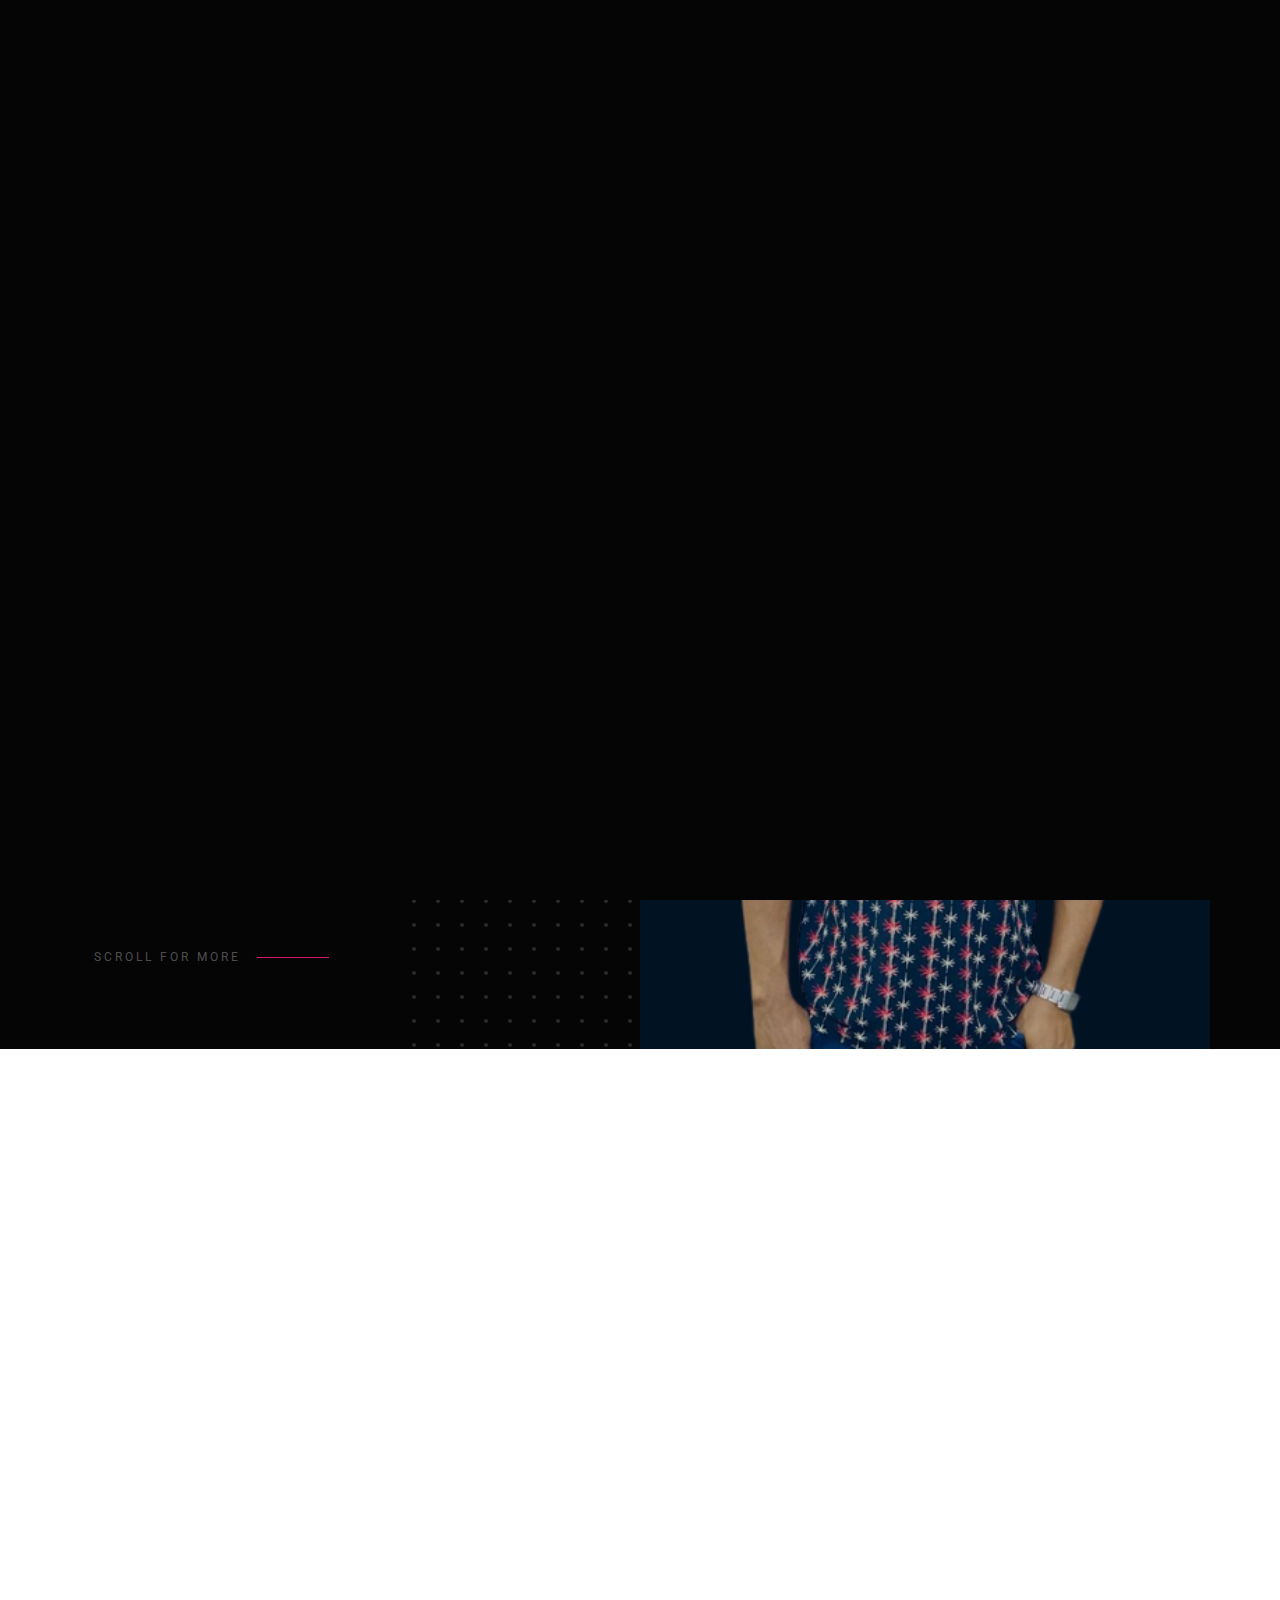
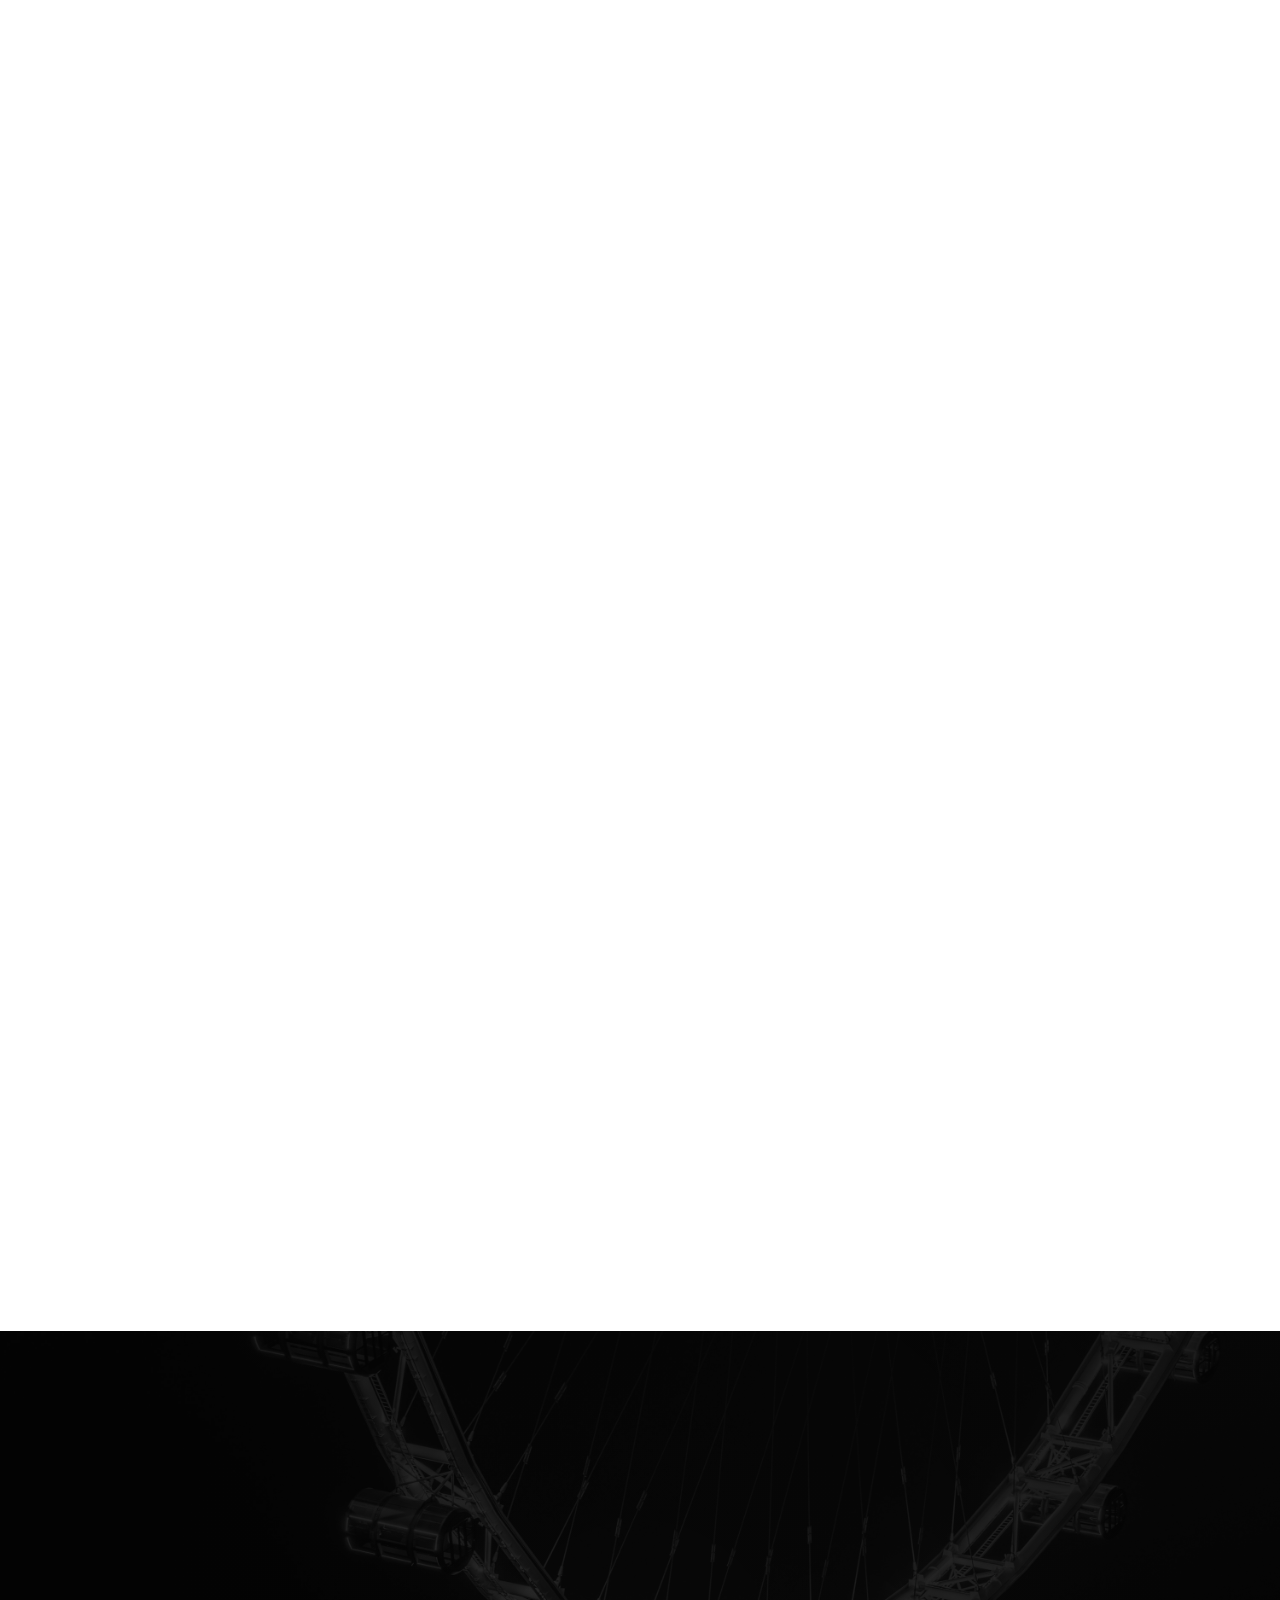
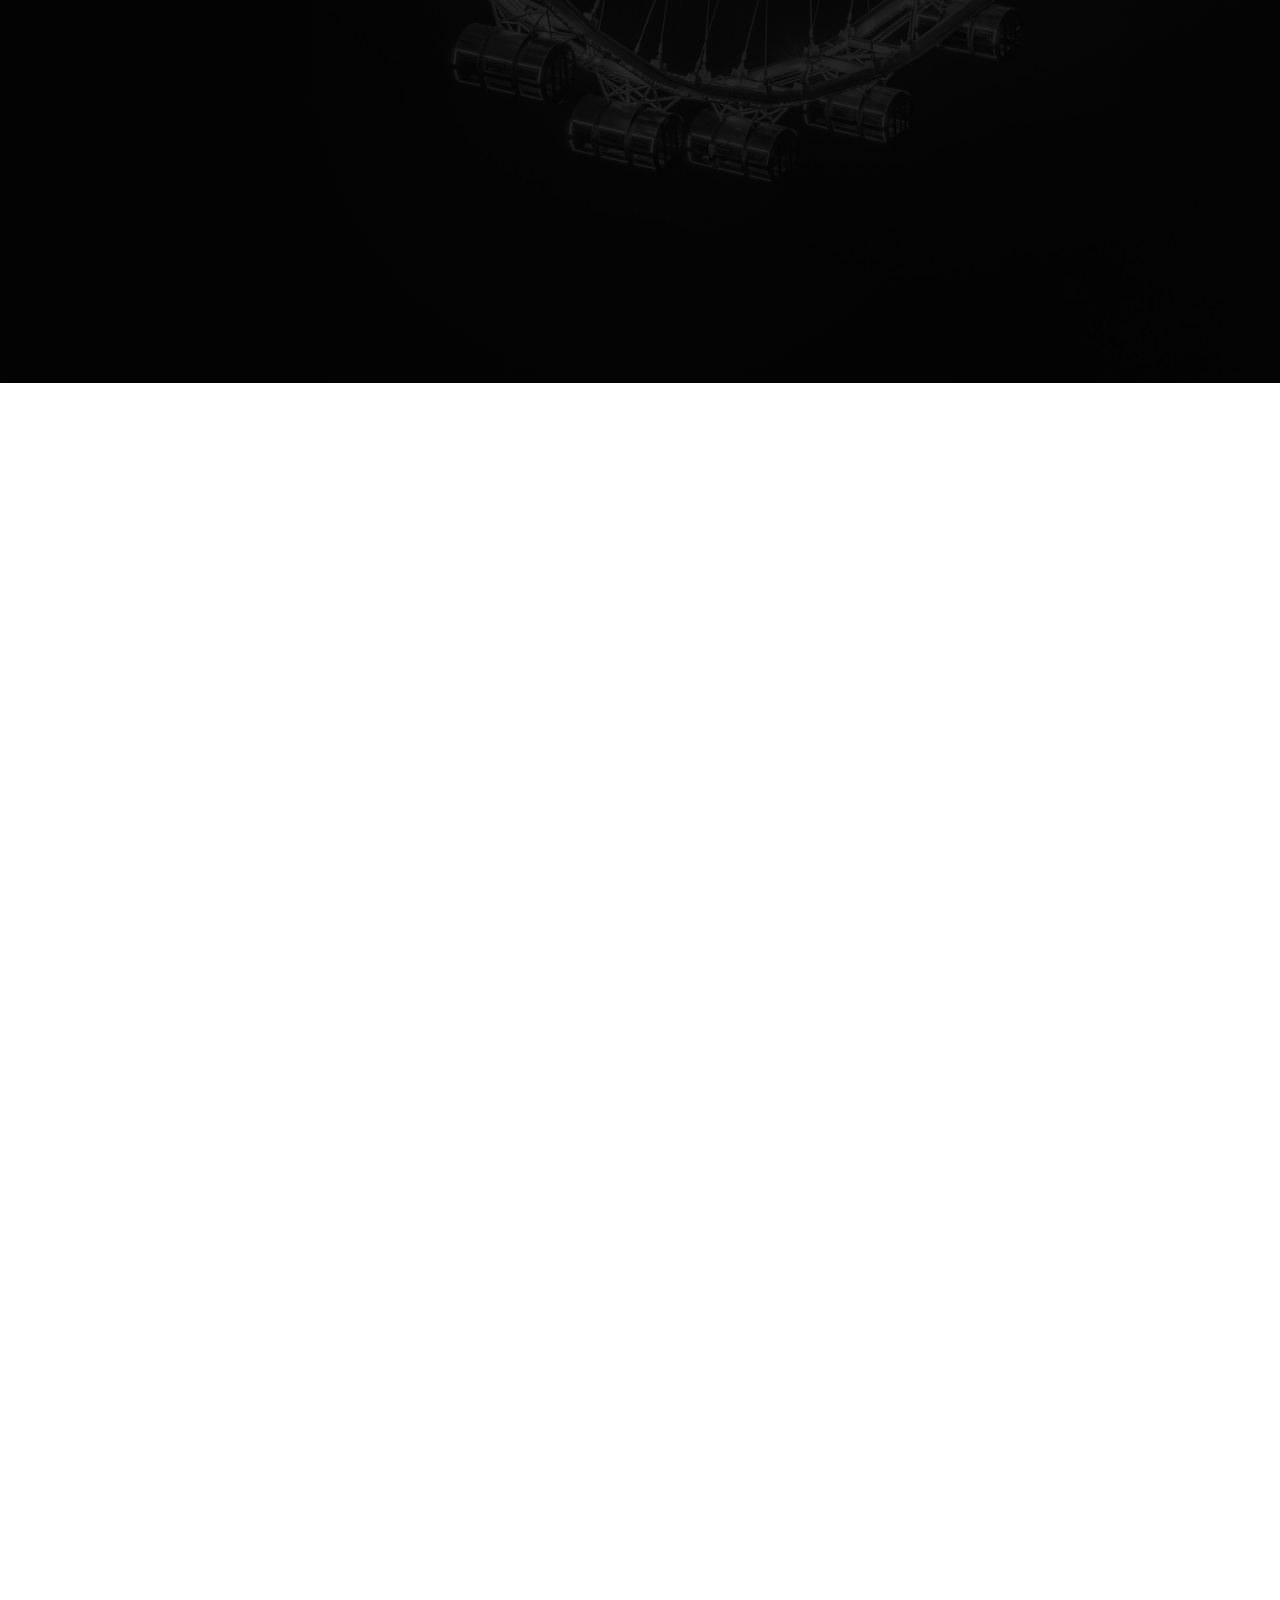
==== commit 35380106: "modify code" ====
--- a/index.html
+++ b/index.html
@@ -247,9 +247,9 @@
                 <div class="masonry__brick" data-aos="fade-up">
                     <div class="item-folio">
                         <div class="item-folio__thumb">
-                            <a href="images/portfolio/gallery/g-ecommerce.PNG" class="thumb-link" title="Shutterbug" data-size="1050x700">  
+                            <a href="images/ecommerce.PNG" class="thumb-link" title="Shutterbug" data-size="1050x700">  
                                  <img src="images/ecommerce.PNG"  
-                                      srcset="images/ecommerce.PNG 1x, images/portfolio/city-building@2x.jpg 2x" alt=""> 
+                                      srcset="images/ecommerce.PNG 1x, images/ecommerce.PNG 2x" alt=""> 
                             </a>
                              <a href="https://e-commerce-application1.netlify.app/" class="item-folio__project-link" title="Project link" target="_blank"></a> 
                         </div>
@@ -272,9 +272,9 @@
                 <div class="masonry__brick" data-aos="fade-up">
                     <div class="item-folio">
                             <div class="item-folio__thumb">
-                            <a href="images/portfolio/gallery/g-movies.PNG" class="thumb-link" title="Guitarist" data-size="1050x700">
+                            <a href="images/movies.PNG" class="thumb-link" title="Guitarist" data-size="1050x700">
                                 <img src="images/movies.PNG" 
-                                     srcset="images/movies.PNG 1x, images/portfolio/lamp@2x.jpg 2x" alt="">
+                                     srcset="images/movies.PNG 1x, images/movies.PNG 2x" alt="">
                             </a>
                             <a href="https://m-search-app.netlify.app/" class="item-folio__project-link" title="Project link" target="_blank"></a>
                         </div>
@@ -295,9 +295,9 @@
                <div class="masonry__brick" data-aos="fade-up">
                     <div class="item-folio">
                         <div class="item-folio__thumb">
-                            <a href="" class="thumb-link" title="Woodcraft" data-size="1050x700">
+                            <a href="images/hotel.PNG" class="thumb-link" title="Woodcraft" data-size="1050x700">
                                 <img src="images/hotel.PNG" 
-                                     srcset="images/hotel.PNG 1x, images/portfolio/woodcraft@2x.jpg 2x" alt="">
+                                     srcset="images/hotel.PNG 1x, images/hotel.PNG 2x" alt="">
                             </a>
                             <a href="https://myhotel-app.netlify.app/" class="item-folio__project-link" title="Project link" target="_blank"></a>
                         </div>
@@ -320,7 +320,7 @@
                         <div class="item-folio__thumb">
                             <a href="#" class="thumb-link" title="News App" data-size="1050x700">
                                 <img src="images/news.PNG" 
-                                     srcset="images/news.PNG 1x, images/portfolio/shutterbug@2x.jpg 2x" alt="">
+                                     srcset="images/news.PNG 1x, images/news.PNG 2x" alt="">
                             </a>
                             <a href="https://headline-news-app.netlify.app/" class="item-folio__project-link" title="Project link" target="_blank"></a>
                         </div>
@@ -343,7 +343,7 @@
                             <div class="item-folio__thumb">
                             <a href="images/calculator.PNG" class="thumb-link" title="The Beetle Car" data-size="1050x700">
                                 <img src="images/calculator.PNG"
-                                     srcset="images/calculator.PNG 1x, images/portfolio/the-beetle@2x.jpg 2x" alt="">
+                                     srcset="images/calculator.PNG 1x, images/calculator.PNG 2x" alt="">
                             </a>
                             <a href="https://drealjstar.github.io/calculator-app/" class="item-folio__project-link" title="Project link" target="_blank"></a>
                         </div>
@@ -364,9 +364,9 @@
                 <div class="masonry__brick" data-aos="fade-up">
                     <div class="item-folio">
                         <div class="item-folio__thumb">
-                            <!-- <a href="images/covid.PNG" class="thumb-link" title="Grow Green" data-size="1050x700"> -->
-                                <img src="images/covid.PNG" 
-                                     srcset="images/covid.PNG 1x, images/portfolio/shutterbug@2x.jpg 2x" alt="">
+                            <a href="images/covid.PNG" class="thumb-link" title="Grow Green" data-size="1050x700">
+                                <img src="images/covid.PNG"
+                                     srcset="images/covid.PNG 1x, images/covid.PNG 2x" alt="">
                             </a>
                             <a href="https://covid19-app101.netlify.app/" class="item-folio__project-link" title="Project link" target="_blank"></a>
                         </div>
@@ -389,7 +389,7 @@
                         <div class="item-folio__thumb">
                             <a href="images/portfolio/gallery/g-dashboard.PNG" class="thumb-link" title="Grow Green" data-size="1050x700">
                                 <img src="images/dashboard.PNG" 
-                                     srcset="images/dashboard.PNG 1x, images/portfolio/shutterbug@2x.jpg 2x" alt="">
+                                     srcset="images/dashboard.PNG 1x,images/dashboard.PNG 2x" alt="">
                             </a>
                             <a href="https://dashboard001.netlify.app/" class="item-folio__project-link" title="Project link" target="_blank"></a>
                         </div>
@@ -413,7 +413,7 @@
                         <div class="item-folio__thumb">
                             <a href="images/portfolio/gallery/g-stickynote.PNG" class="thumb-link" title="Guitarist" data-size="1050x700">
                                 <img src="images/stickynote.PNG" 
-                                     srcset="images/stickynote.PNG 1x, images/portfolio/lamp@2x.jpg 2x" alt="">
+                                     srcset="images/stickynote.PNG 1x,images/stickynote.PNG 2x" alt="">
                             </a>
                             <a href="https://sticky-note001.netlify.app/" class="item-folio__project-link" title="Project link" target="_blank"></a>
                         </div>
@@ -457,7 +457,7 @@
                             <span>CEO, Apple</span>
                         </cite>
                     </div>
-                </div> <!-- end testimonials__slide -->
+                </div>  end testimonials__slide -->
 
                 
                         
@@ -475,13 +475,13 @@
         <div class="row contact-main" data-aos="fade-up">
             <div class="column large-full">
                 <p class="contact-email">
-                    <a href="mailto:#0">drealjstar@yahoo.com</a>
+                    <a href="mailto:drealjstar@yahoo.com">drealjstar@yahoo.com</a>
                 </p>
 
                 <p class="section-desc">
                 I'm happy to connect, listen and help. Let's work together and build
                 something awesome. Let's turn your idea to an even greater product.
-                <a href="mailto:#0">Email Me</a>.
+                <a href="mailto:drealjstar@yahoo.com">Email Me</a>.
                 </p>
             </div>
         </div>
--- a/css/main.css
+++ b/css/main.css
@@ -2814,6 +2814,9 @@
 
 .item-folio__thumb img {
   vertical-align: bottom;
+  width: 100%;
+  height: 320px;
+
 }
 
 .item-folio__thumb .item-folio__project-link {
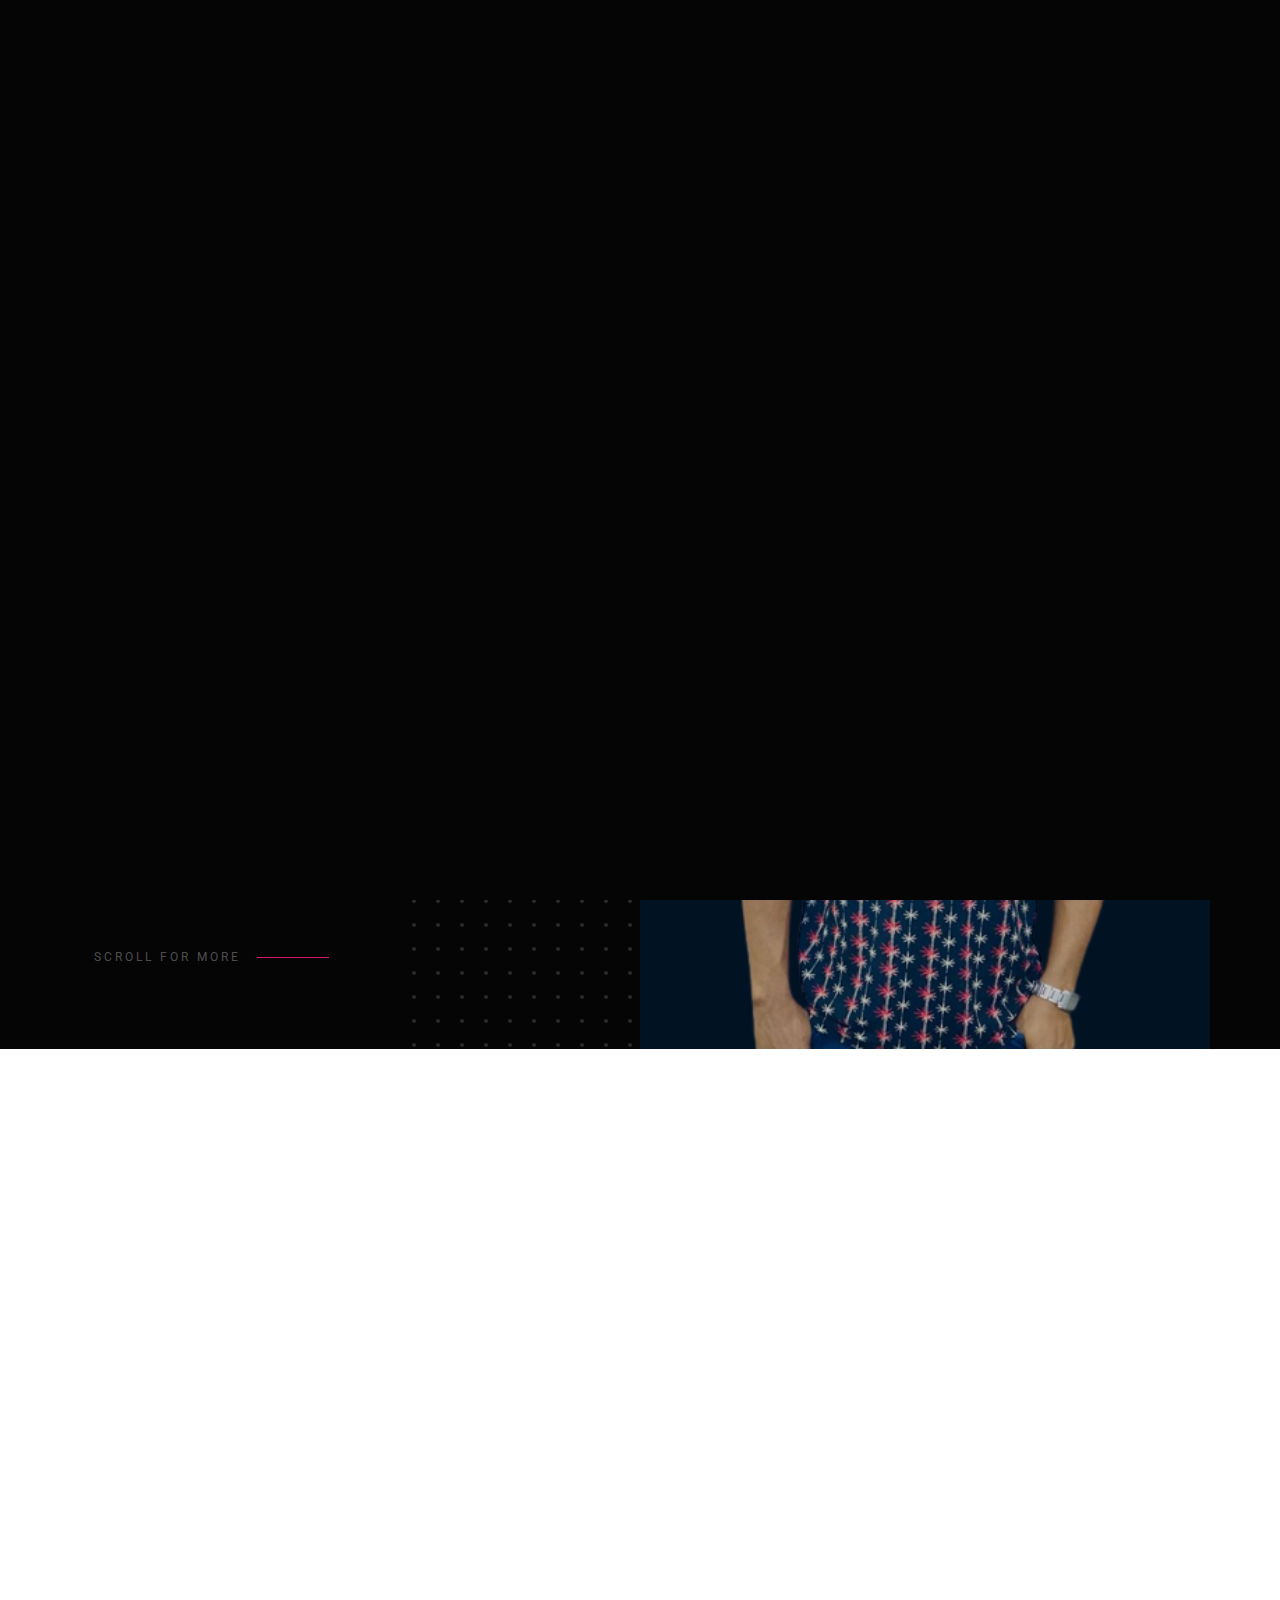
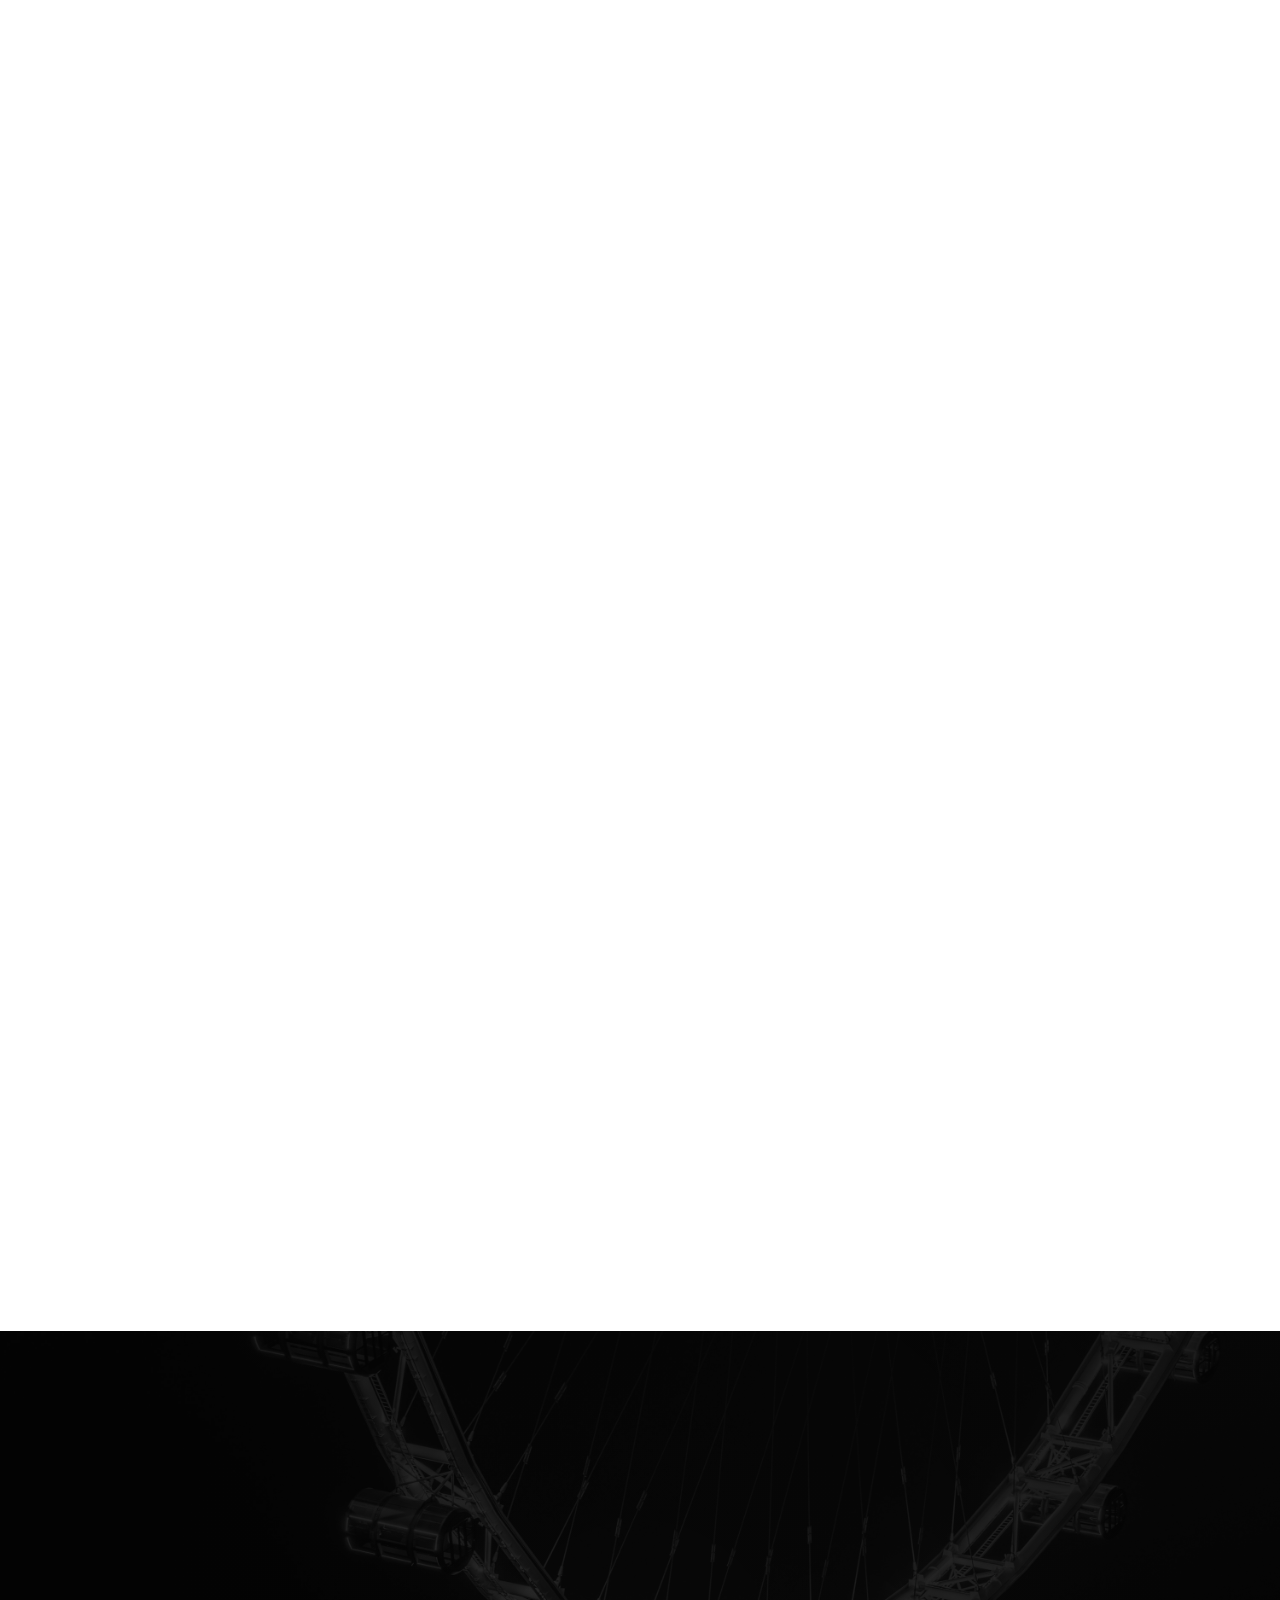
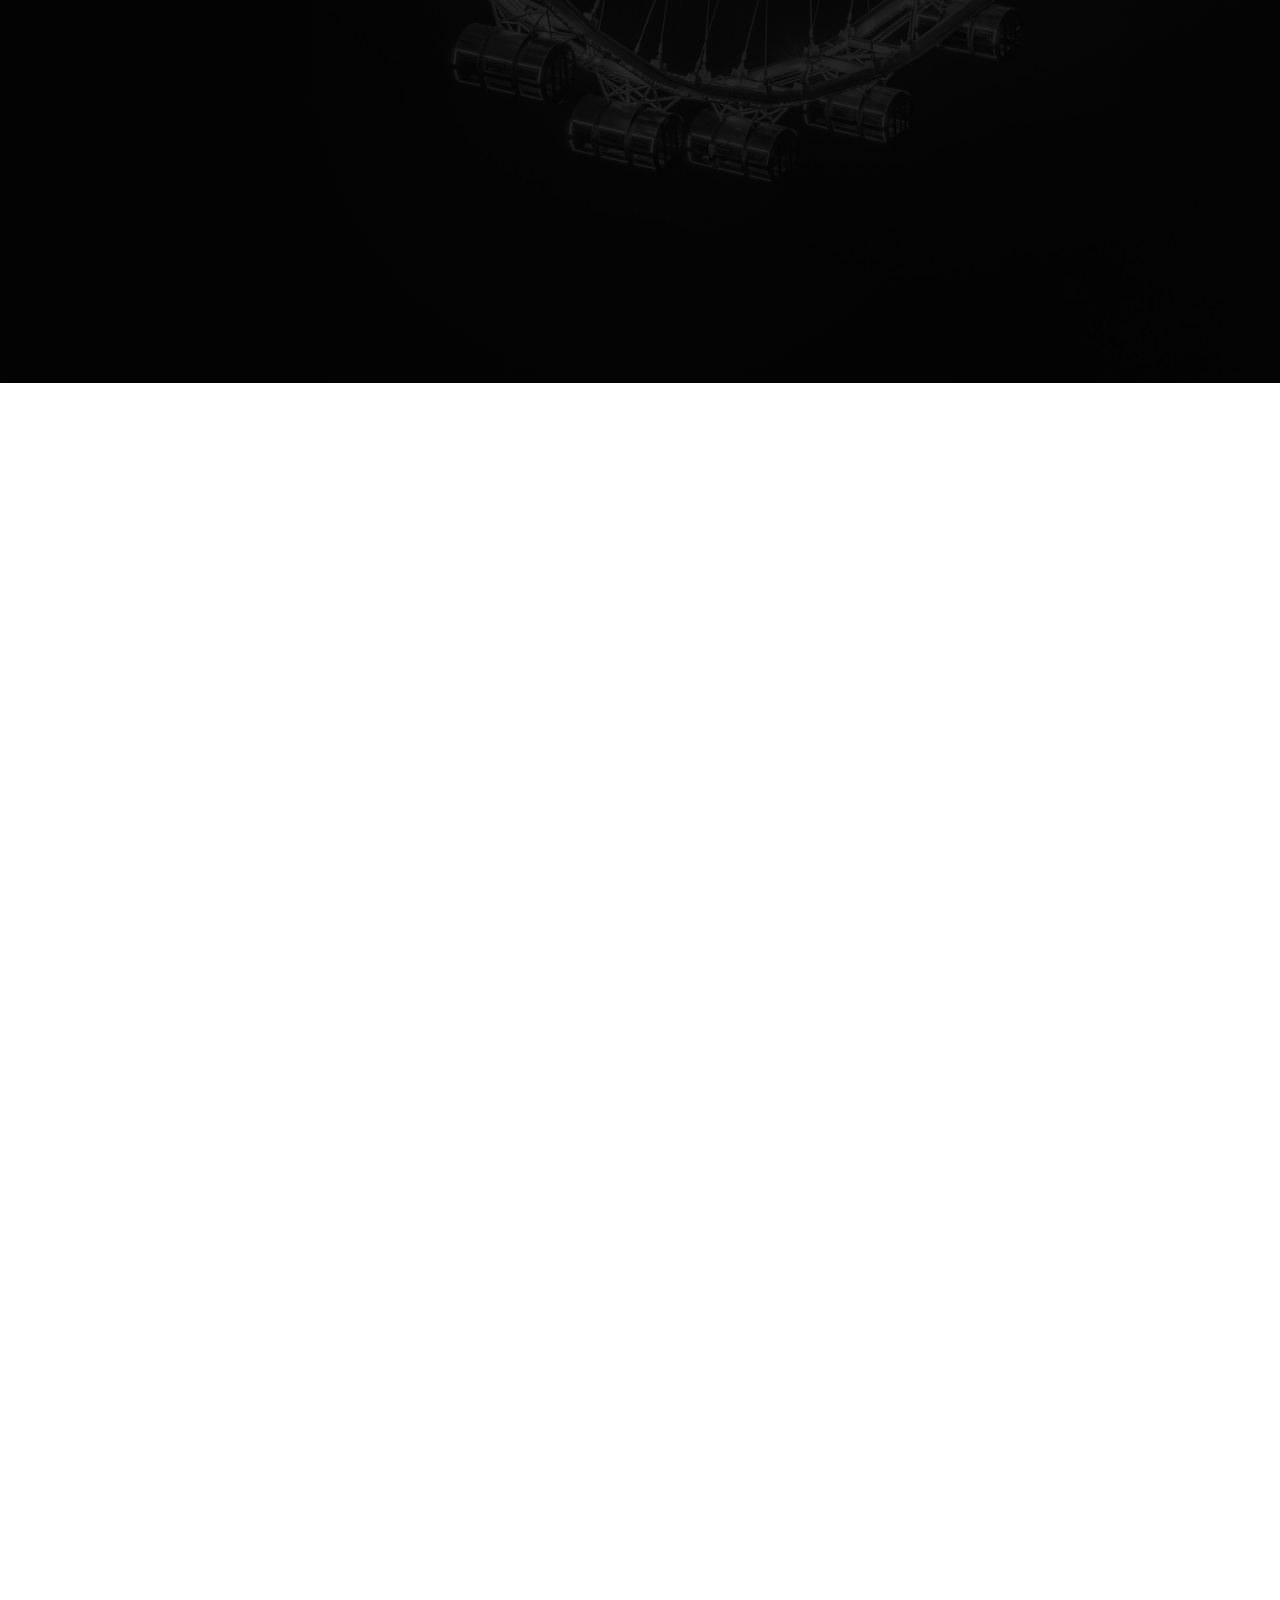
==== commit 189cef53: "add modify" ====
--- a/index.html
+++ b/index.html
@@ -483,20 +483,21 @@
                 something awesome. Let's turn your idea to an even greater product.
                 <a href="mailto:drealjstar@yahoo.com">Email Me</a>.
                 </p>
-            </div>
-        </div>
+           </div>
 
         <div class="row contact-infos" data-aos="fade-up" data-aos-anchor=".contact-main">
 
             <div class="column large-5 medium-full contact-phone">
                 <h4>Call Me</h4>
-                <a href="tel:197-543-2345">+234-8069116685</a>
+                <ul>
+                <li><a href="tel:197-543-2345">+234-8069116685</a></li>
+                </ul>
             </div>
 
             <div class="column large-7 medium-full contact-social">
                 <h4>Social</h4>
                 <ul>
-                    <li><a href="https://www.linkedin.com/in/noibi-jelili-44a49191/" title="Facebook">LinkedIn</a></li>
+                <li><a href="https://www.linkedin.com/in/noibi-jelili-44a49191/" title="Facebook">LinkedIn</a></li>
                     
                     
                 </ul>
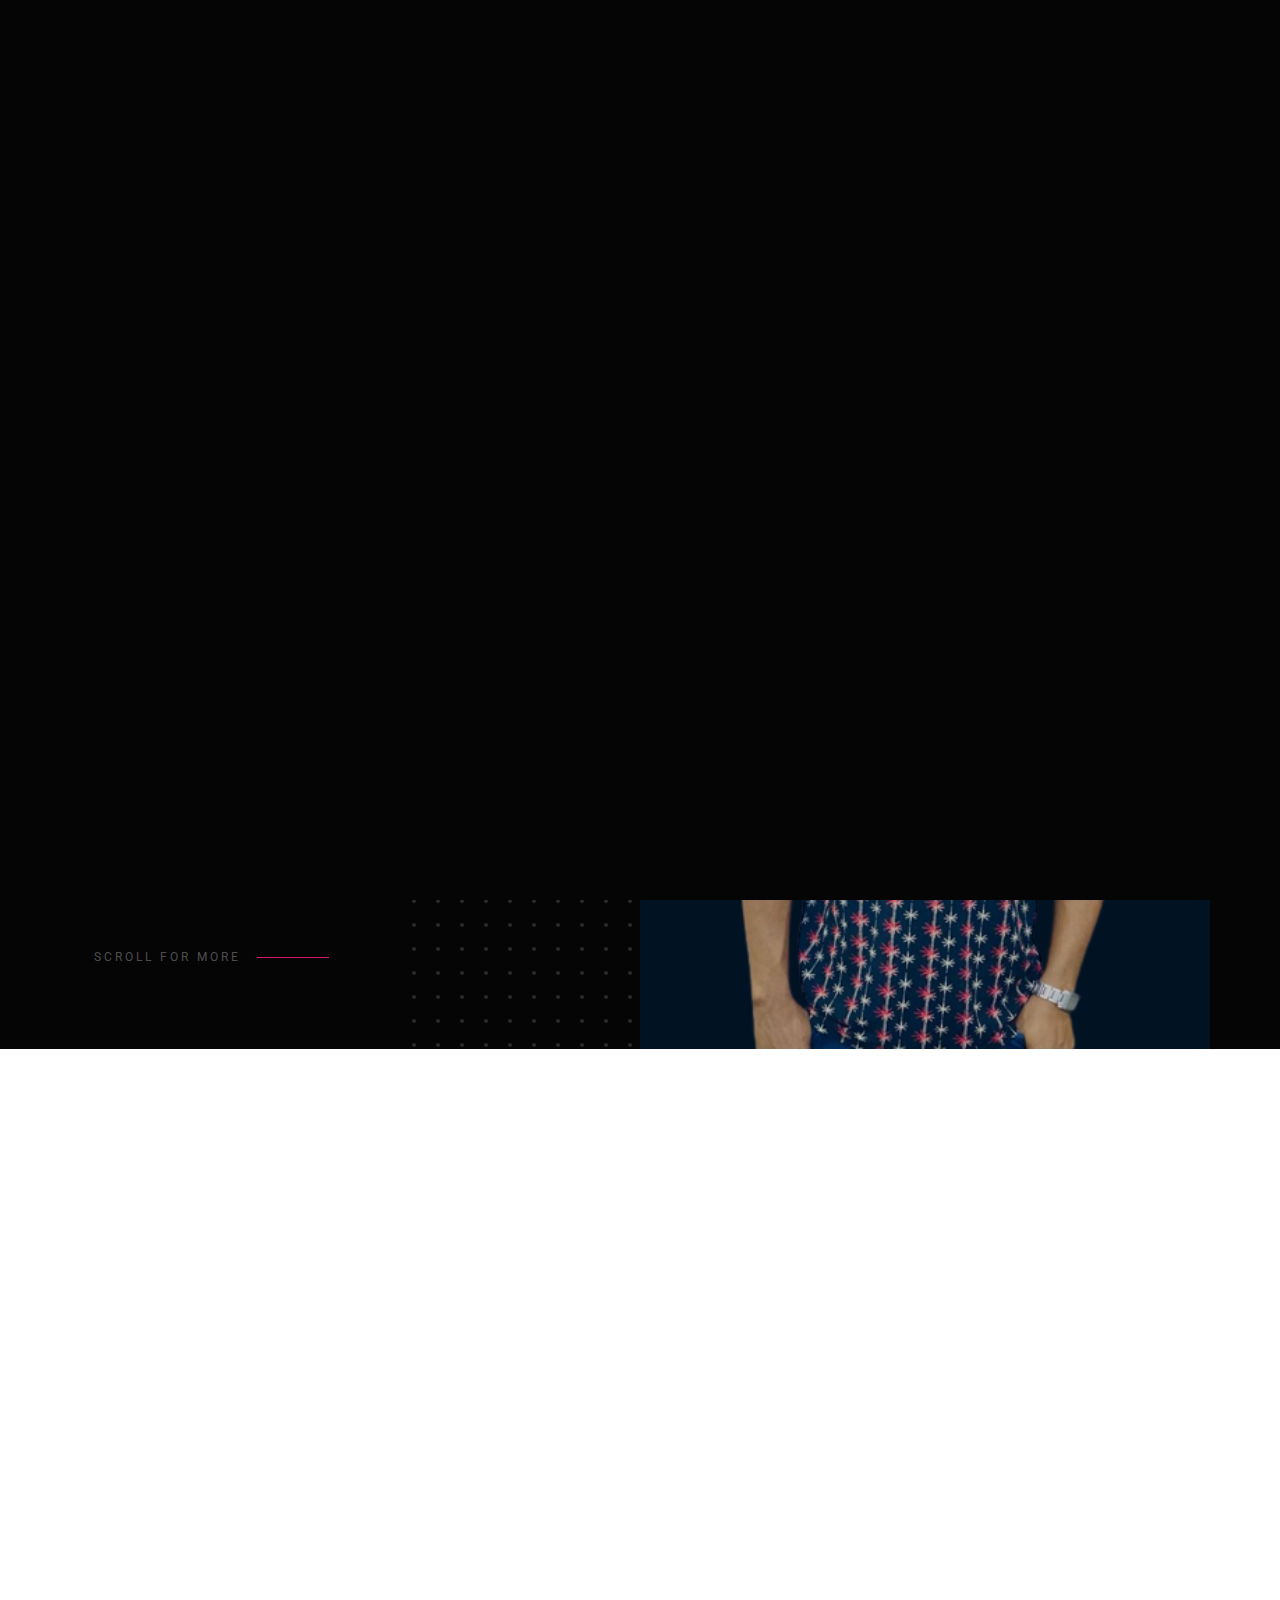
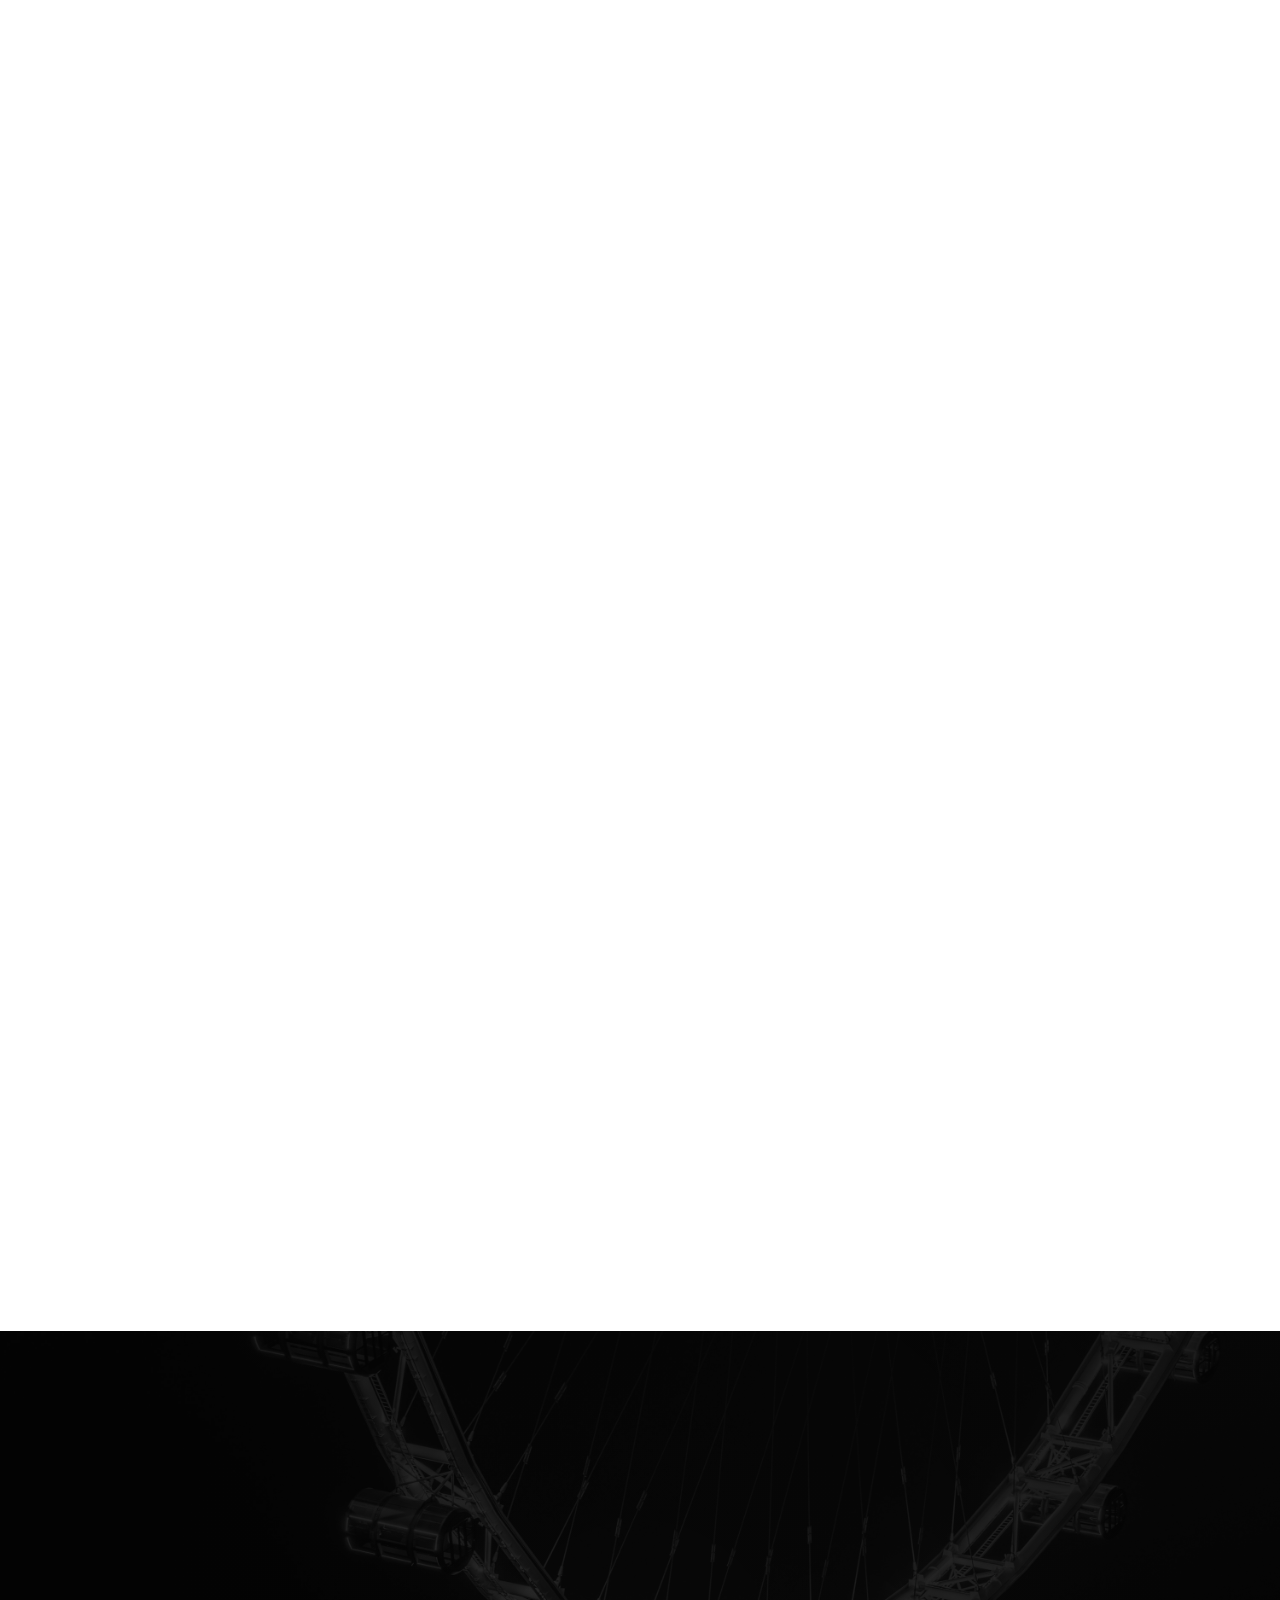
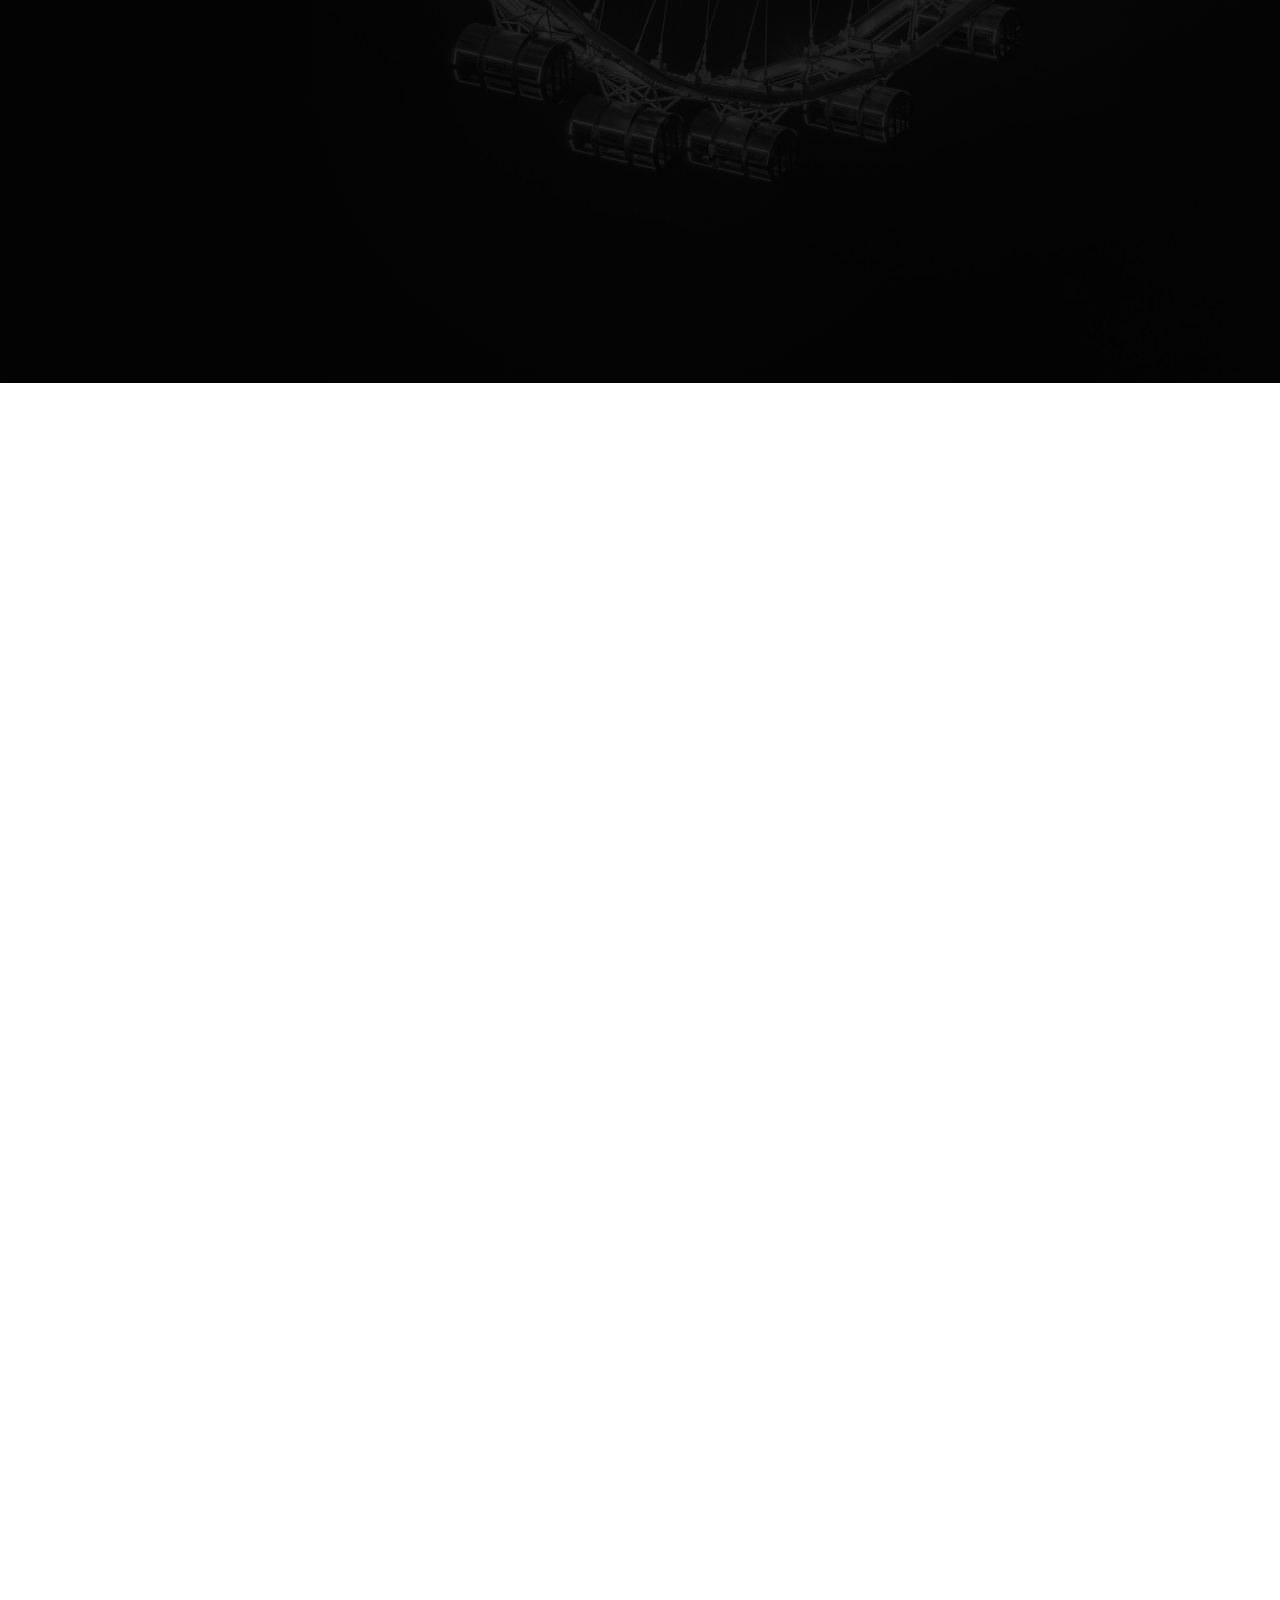
==== commit bd1a06ab: "modify css" ====
--- a/index.html
+++ b/index.html
@@ -489,18 +489,16 @@
 
             <div class="column large-5 medium-full contact-phone">
                 <h4>Call Me</h4>
-                <ul>
-                <li><a href="tel:197-543-2345">+234-8069116685</a></li>
-                </ul>
-            </div>
-
-            <div class="column large-7 medium-full contact-social">
+                
+                <a href="tel:197-543-2345">+234-8069116685</a>
+                
+            </div>
+
+            <div class="column large-7 medium-full contact-social" >
                 <h4>Social</h4>
-                <ul>
-                <li><a href="https://www.linkedin.com/in/noibi-jelili-44a49191/" title="Facebook">LinkedIn</a></li>
-                    
-                    
-                </ul>
+                
+                <a href="https://www.linkedin.com/in/noibi-jelili-44a49191/" title="Facebook">LinkedIn</a>
+                
             </div>
 
         </div> <!-- end contact-infos -->
--- a/css/base.css
+++ b/css/base.css
@@ -444,7 +444,7 @@
 }
 
 .row .row {
-	width: auto;
+	width: 100%;
 	max-width: none;
 	margin-left: -20px;
 	margin-right: -20px;
--- a/css/main.css
+++ b/css/main.css
@@ -3311,6 +3311,7 @@
   font-weight: 400;
   font-size: 4.2rem;
   line-height: 1.333;
+  
 }
 
 .contact-infos .column {
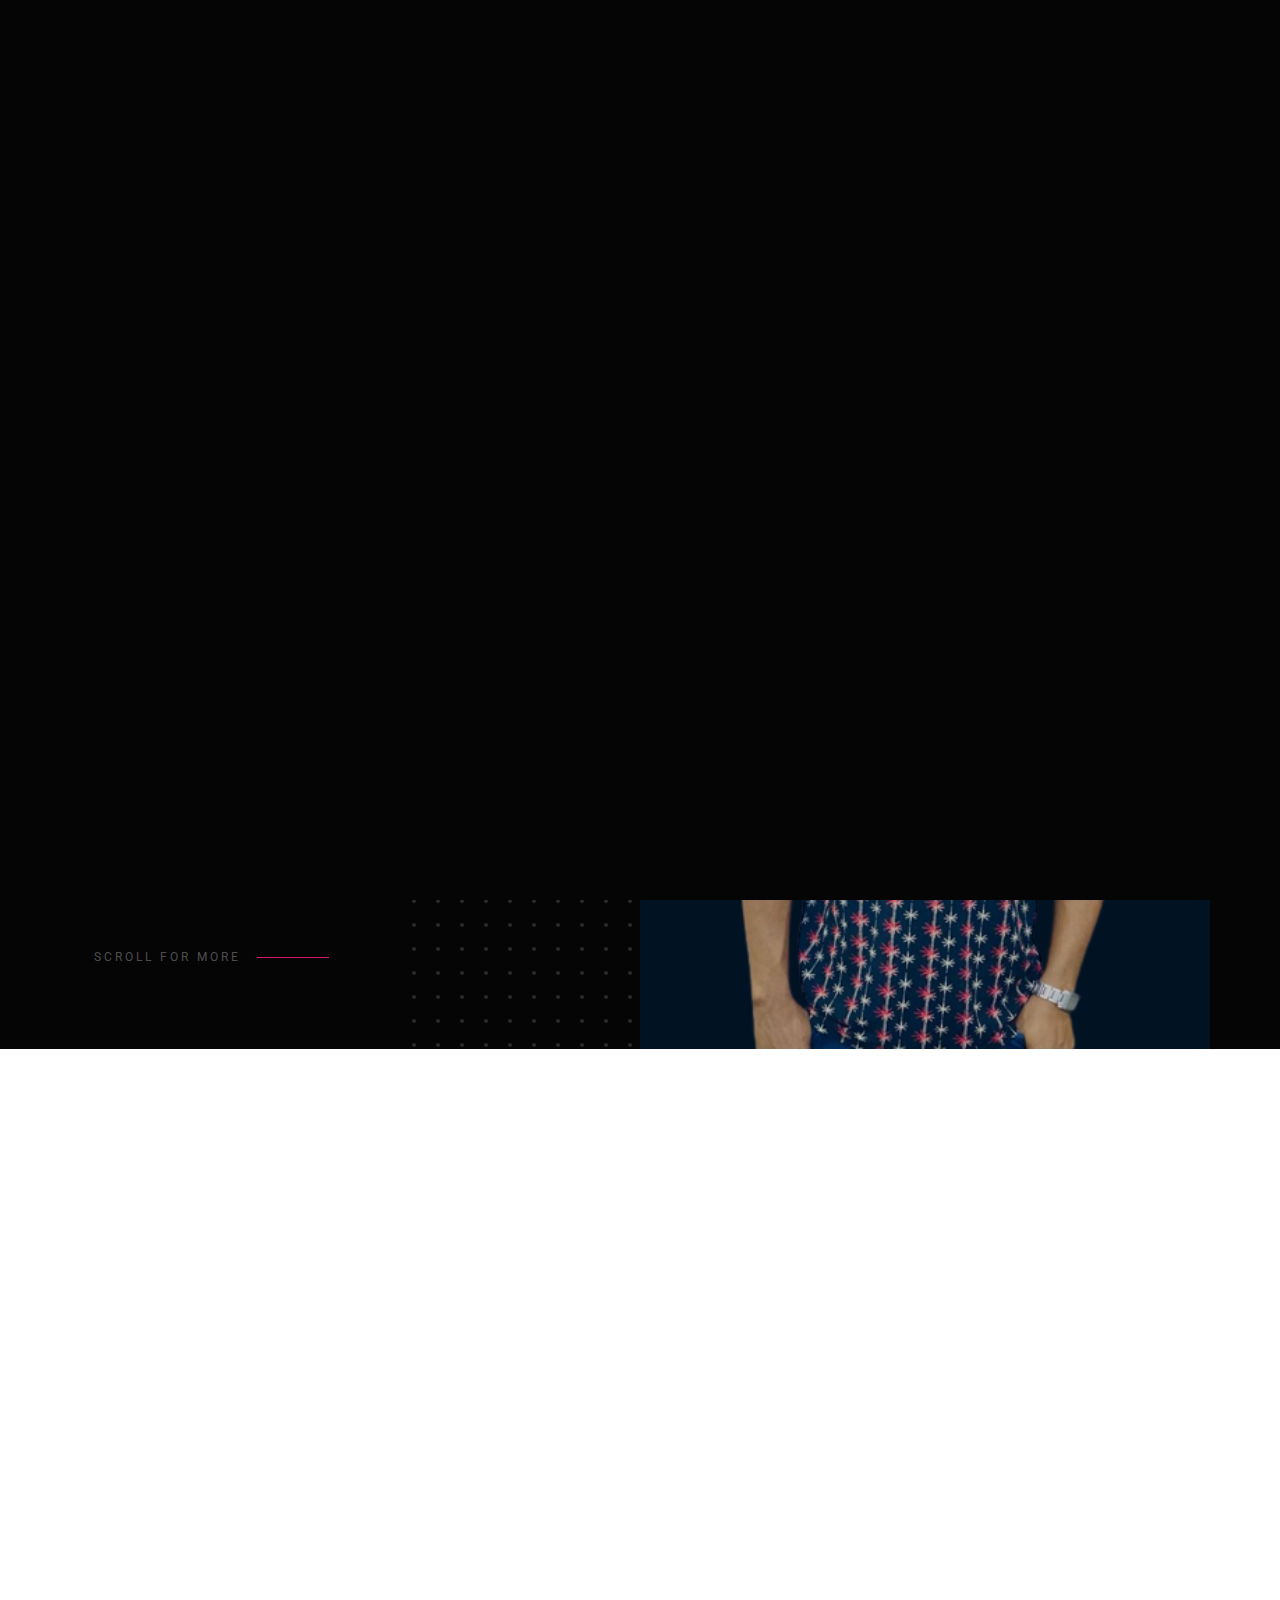
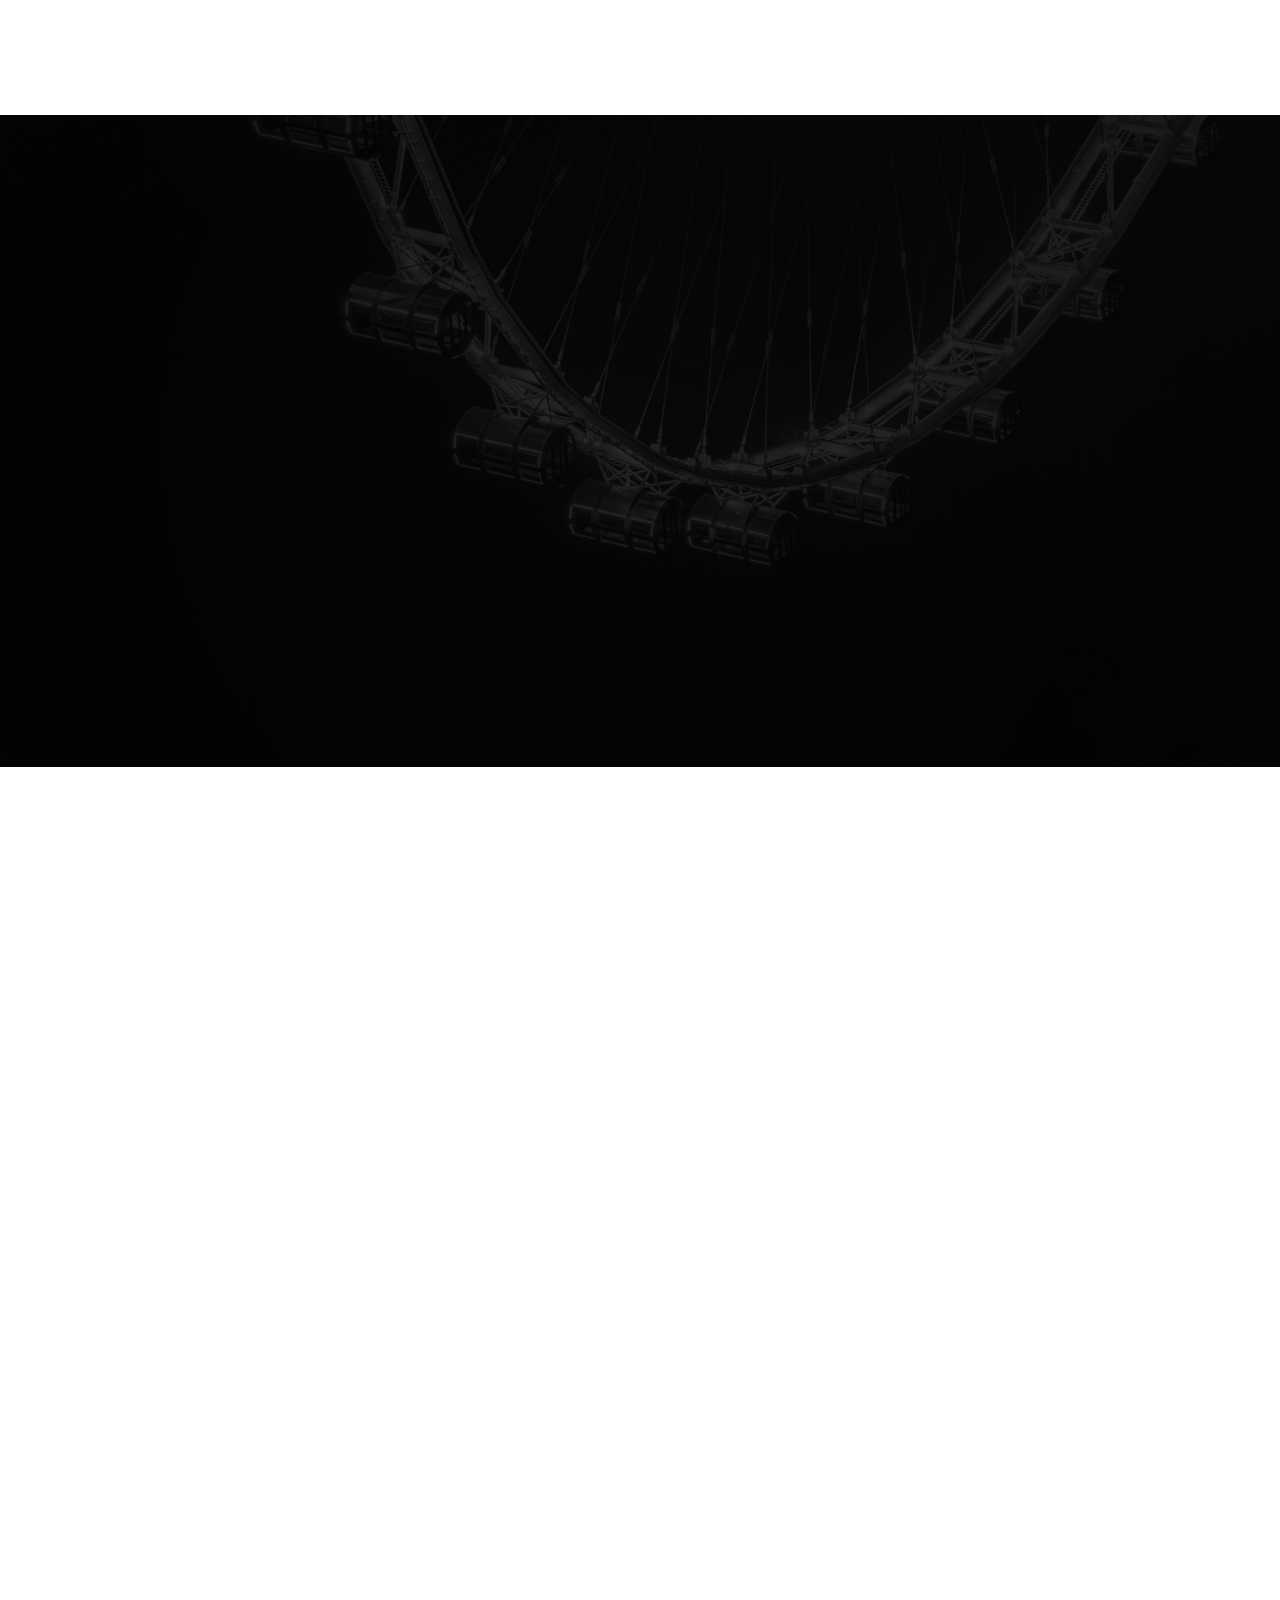
==== commit d828faea: "adding work experience" ====
--- a/index.html
+++ b/index.html
@@ -147,12 +147,28 @@
                             <span class="timeline__icon timeline__icon--work"></span>
                         </div>
 
-                        <div class="timeline__block">
+                         <div class="timeline__block">
+                            <div class="timeline__bullet"></div>
+                            <div class="timeline__header">
+                                <p class="timeline__timeframe">June 2021 - Till Date</p>
+                                <h3 class="item-title">Vanessa</h3>
+                                <h5>Frontend Developer</h5>
+                            </div>
+                            <div class="timeline__desc">
+                            
+                             <p>
+                                Work with a distributed agile team to build an application that served as a community for learning and teaching
+                                (A Learning Application).
+                            </p>
+                            </div>
+                        </div>
+
+                         <div class="timeline__block">
                             <div class="timeline__bullet"></div>
                             <div class="timeline__header">
                                 <p class="timeline__timeframe">January 2021 - Till Date</p>
                                 <h3 class="item-title">OneVenn</h3>
-                                <h5>Junior Frontend Developer</h5>
+                                <h5>Frontend Developer</h5>
                             </div>
                             <div class="timeline__desc">
                             
@@ -168,7 +184,7 @@
                             <div class="timeline__header">
                                 <p class="timeline__timeframe">June 2020 - December 2020</p>
                                 <h3 class="item-title">Freelance</h3>
-                                <h5>Junior Frontend Developer</h5>
+                                <h5>Frontend Developer</h5>
                             </div>
                             <div class="timeline__desc">
                            <p>I developed the frontend part of applications for clients using HTML, CSS,  Javascript and React.
